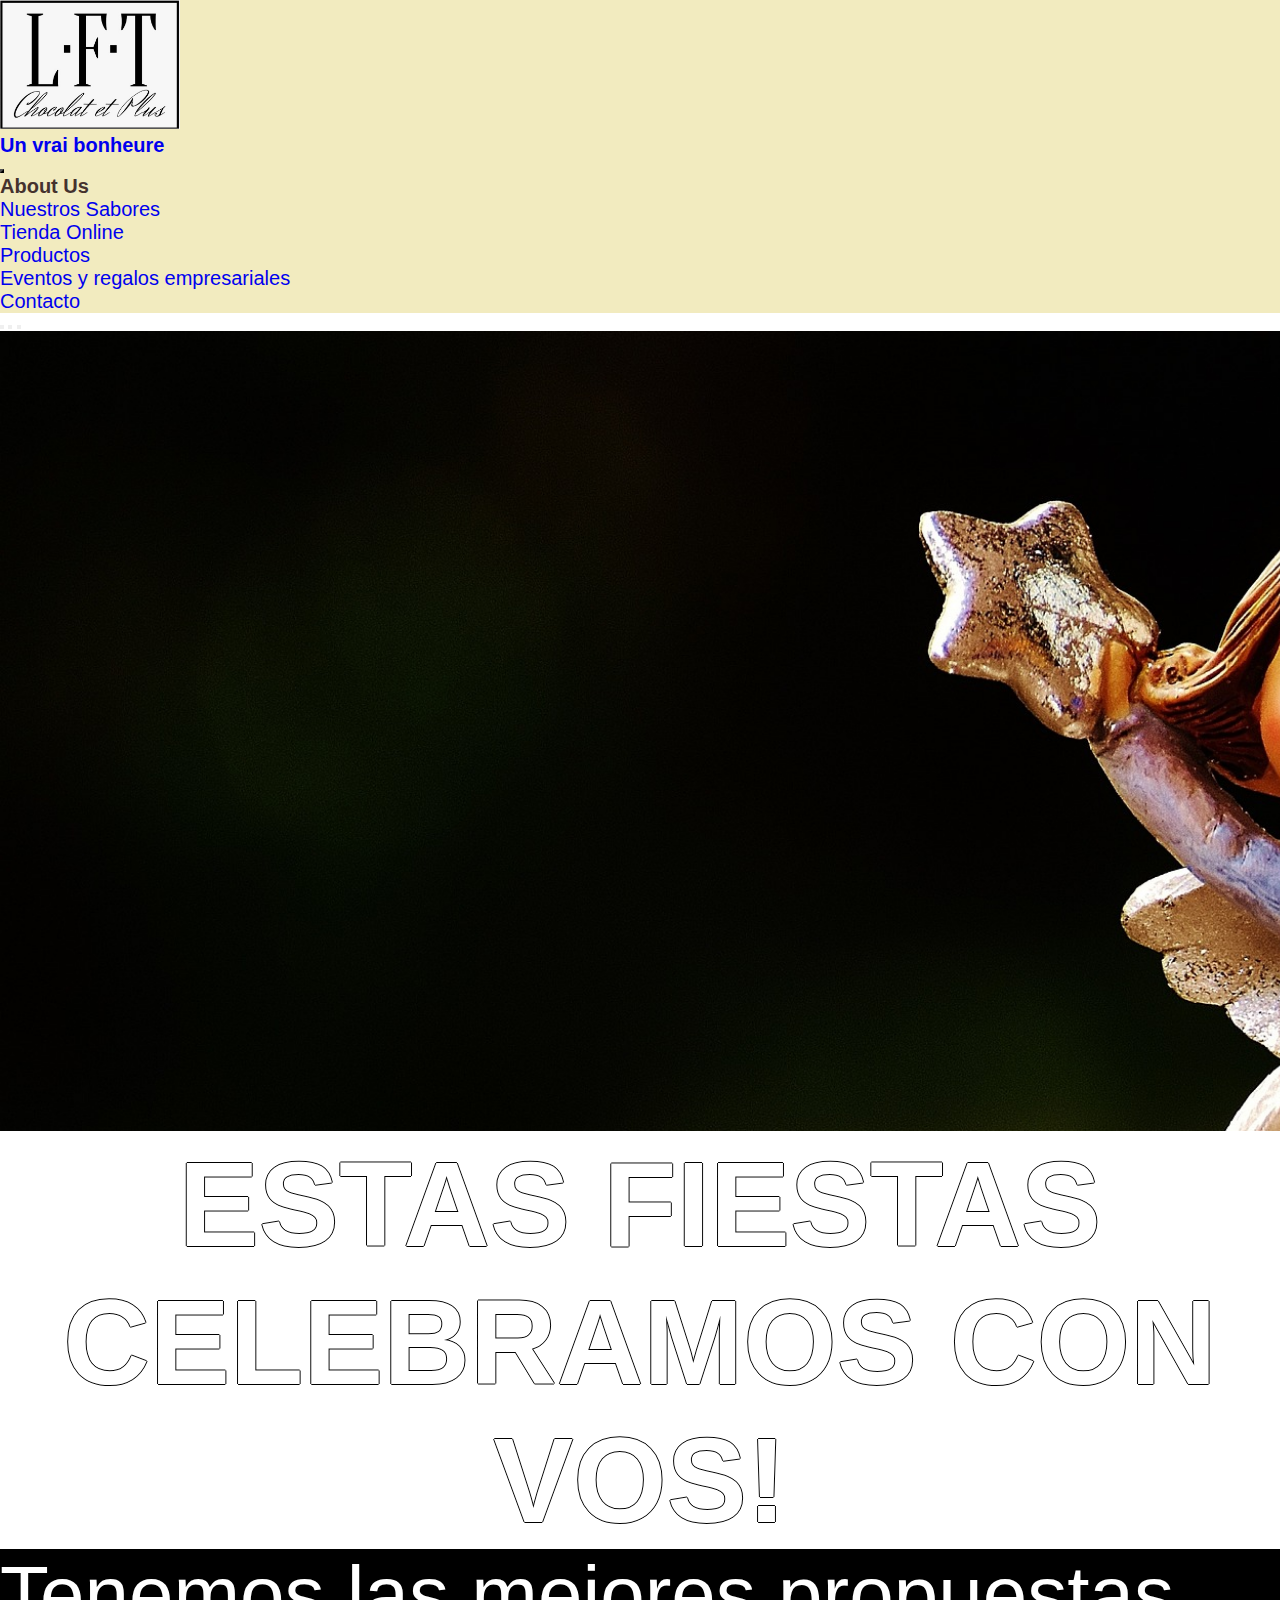
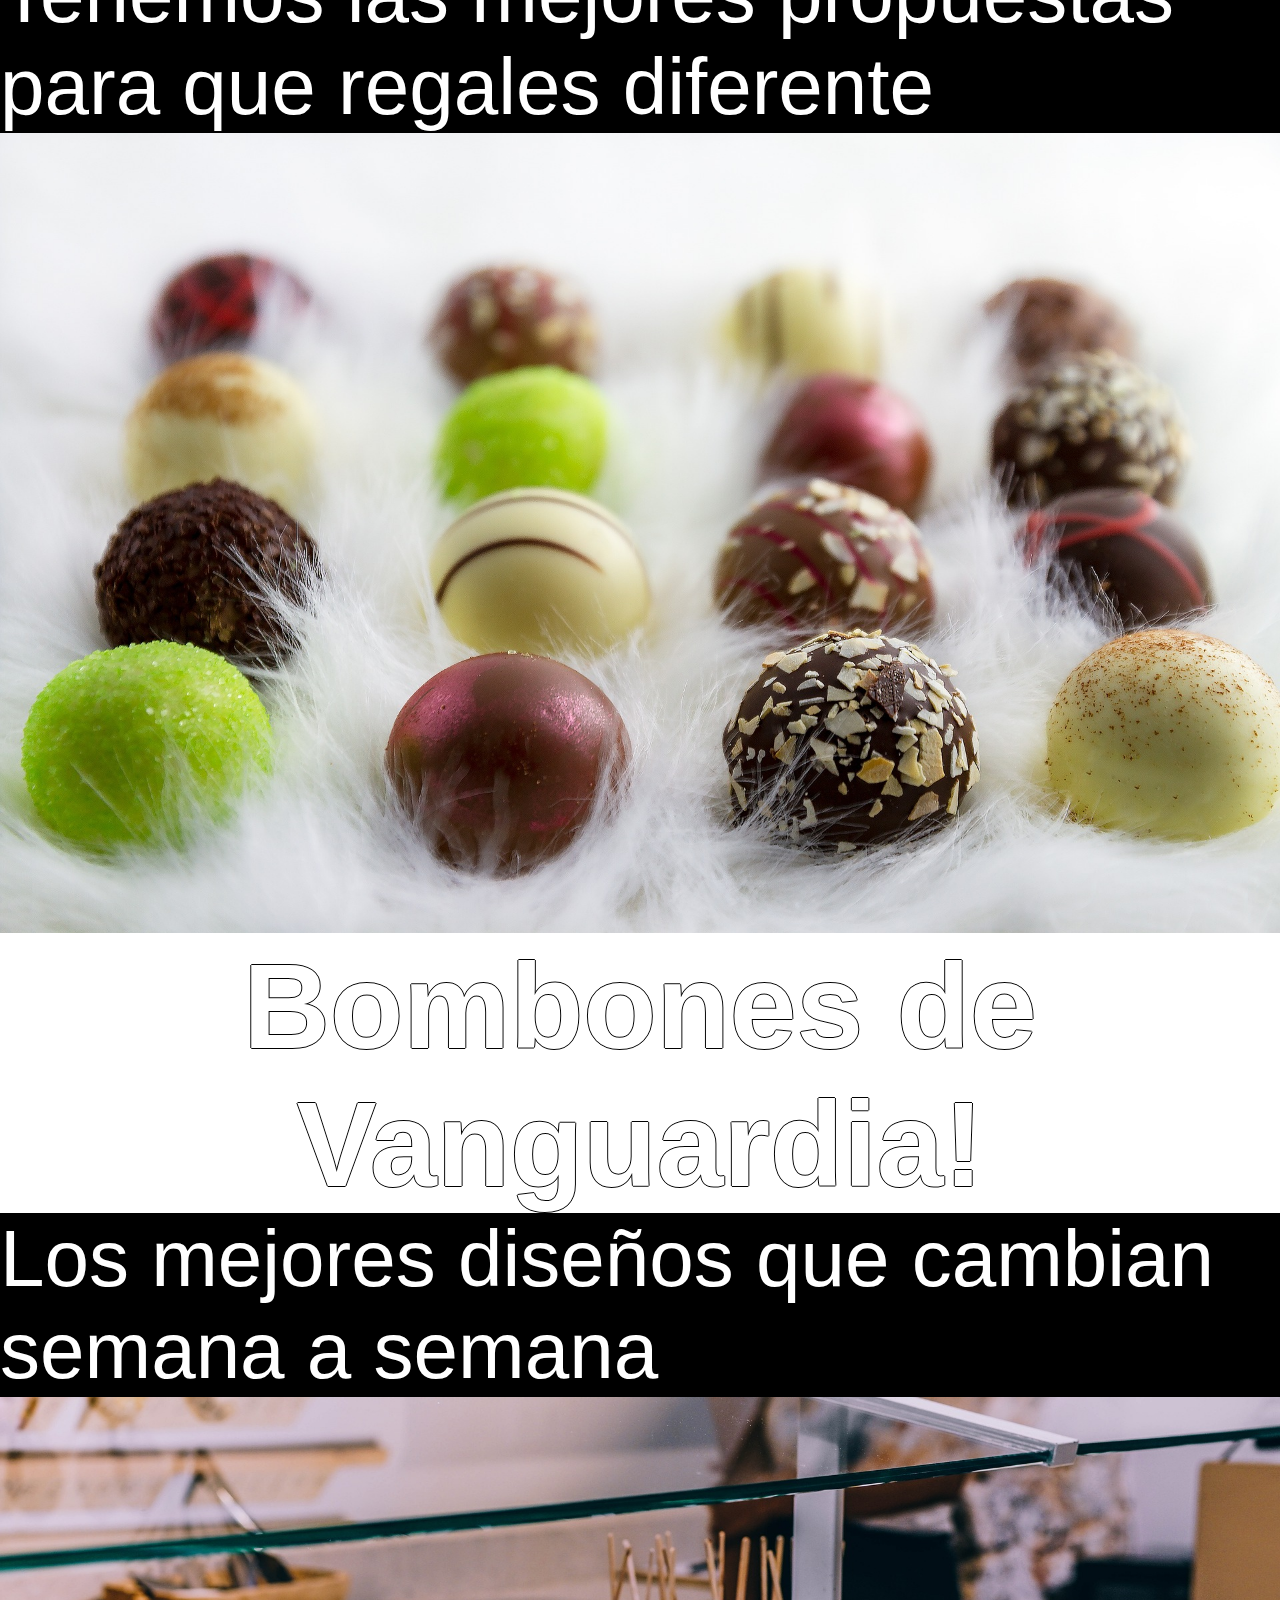
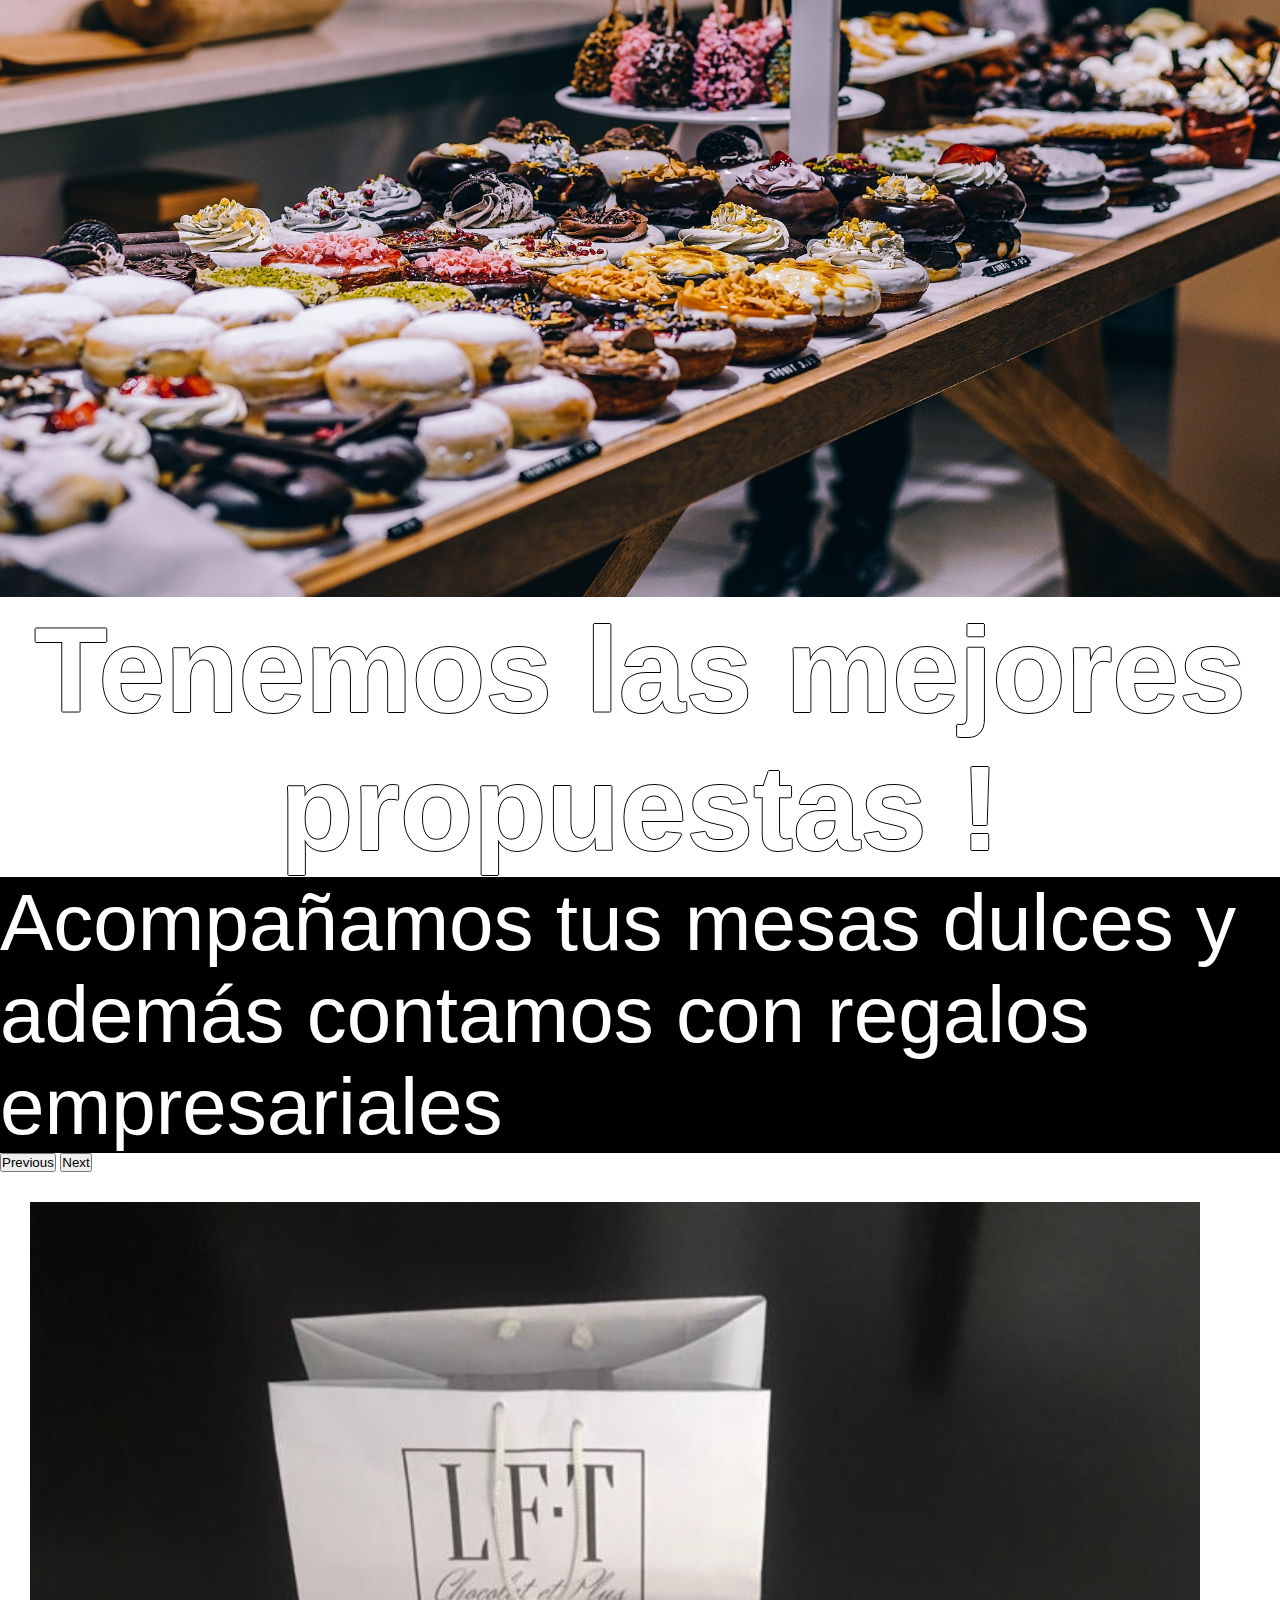
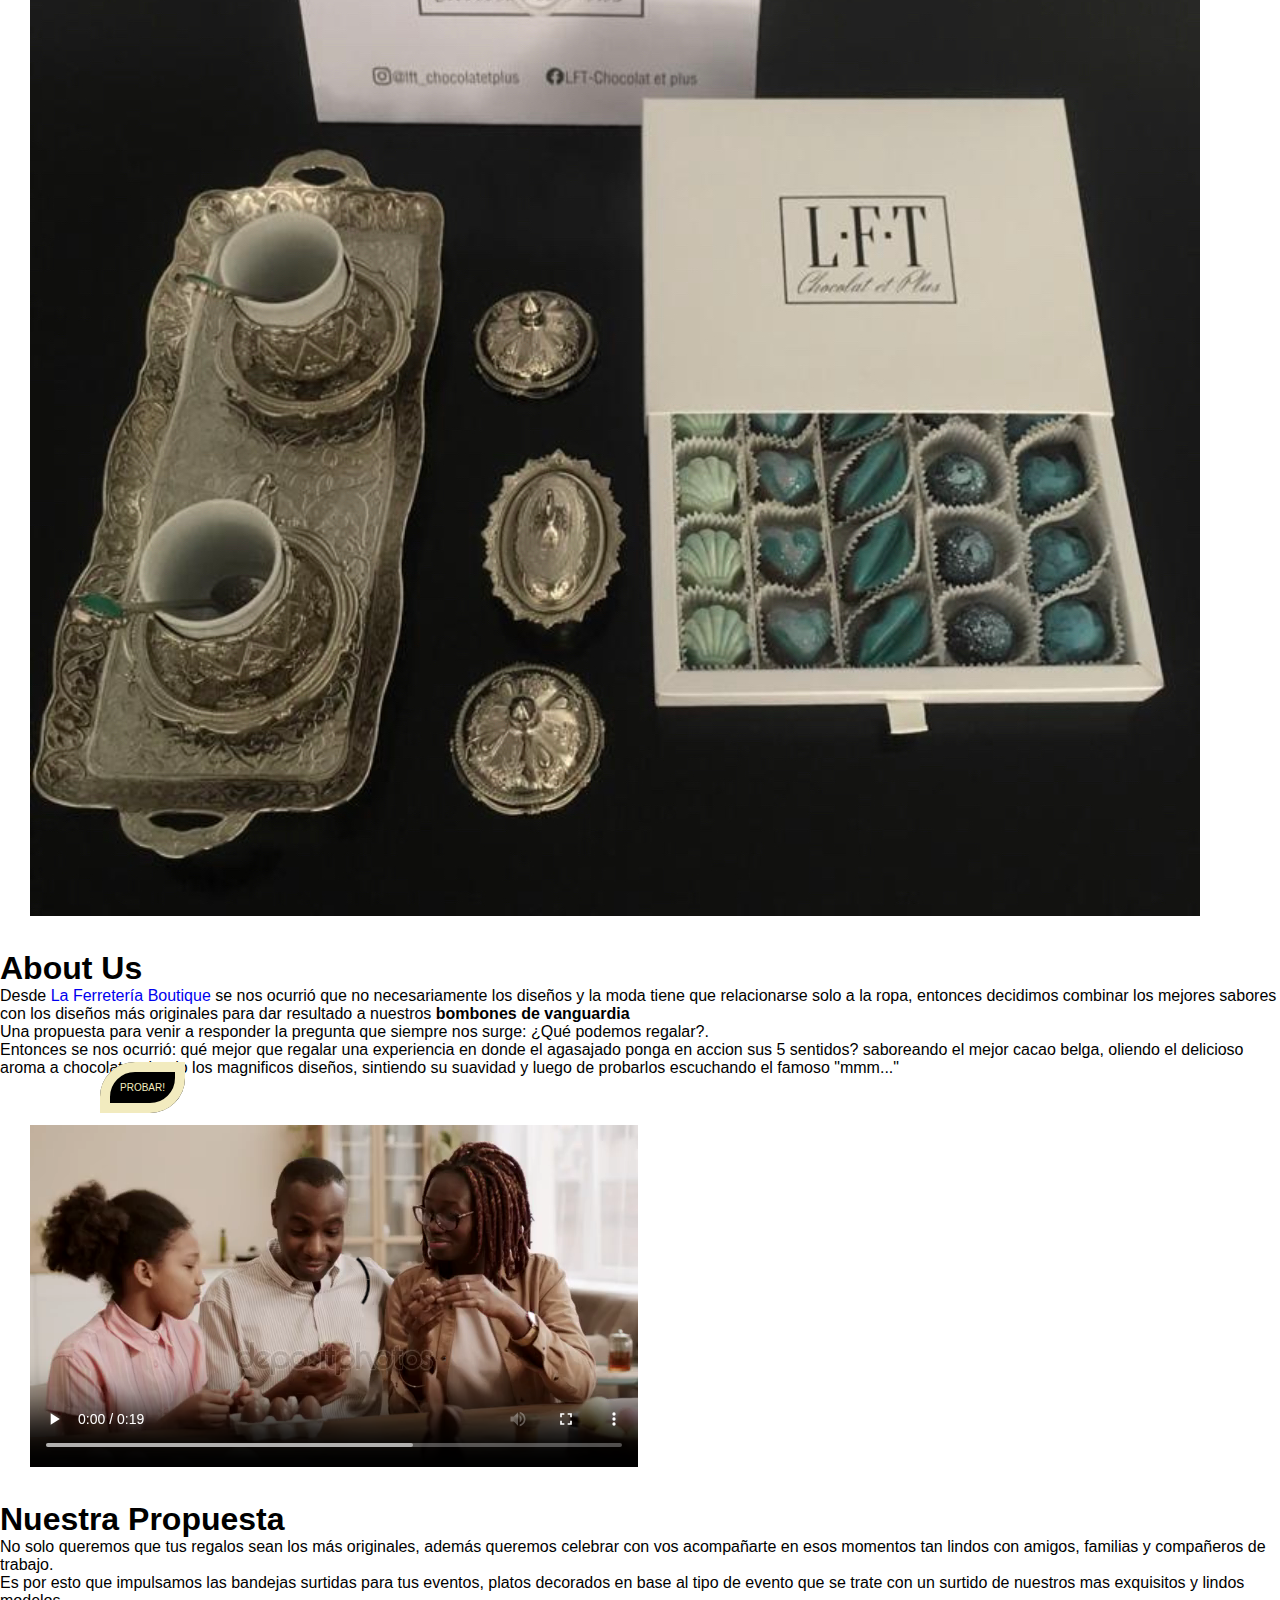
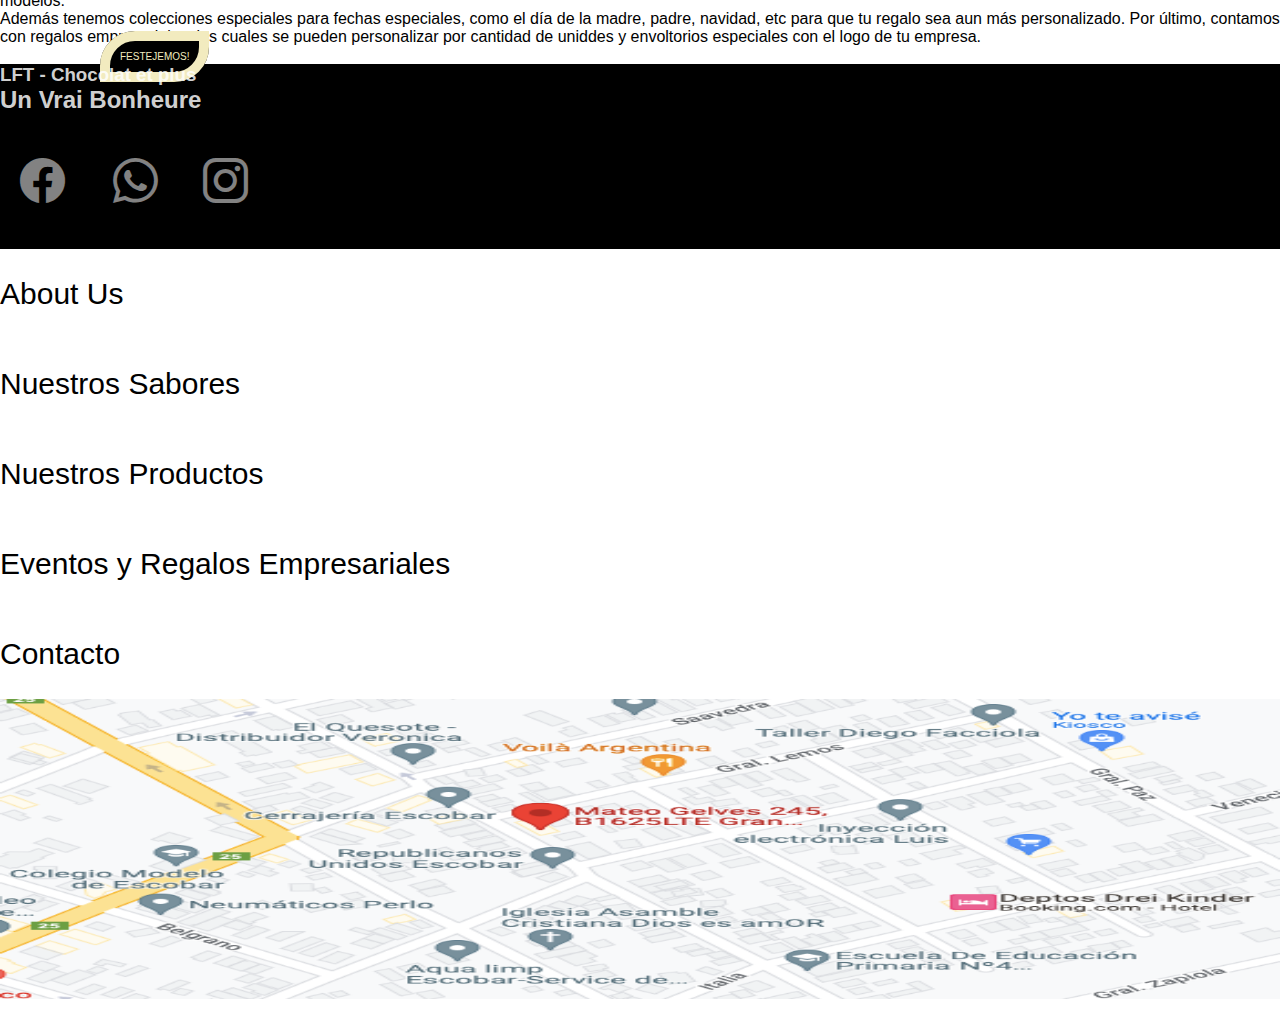
==== index.html @ 1ad9dd99 "Pagina Productos Responsive Terminada" ====
<!DOCTYPE html>
<html lang="en">

<head>
    <meta charset="UTF-8">
    <meta http-equiv="X-UA-Compatible" content="IE=edge">
    <meta name="viewport" content="width=device-width, initial-scale=1.0">
    <title>LFT - Chocolat et Plus</title>
    <!-- link a bootstrap y a css -->
    <link href="https://cdn.jsdelivr.net/npm/bootstrap@5.2.2/dist/css/bootstrap.min.css" rel="stylesheet"
        integrity="sha384-Zenh87qX5JnK2Jl0vWa8Ck2rdkQ2Bzep5IDxbcnCeuOxjzrPF/et3URy9Bv1WTRi" crossorigin="anonymous">
    <!-- link a iconos -->
    <link rel="stylesheet" href="https://cdn.jsdelivr.net/npm/bootstrap-icons@1.9.1/font/bootstrap-icons.css">
    <link rel="stylesheet" href="./css/style.css">


</head>
<!-- comienzo del cuerpo de la pagina index -->

<body>
    <!-- Encabezado con logo slogan y navegador -->
    <header class="navbar navbar-expand-xl border-bottom border-warning border-3 border-opacity-10  ">
        <div class="container">
            <div class="marca">
                <a class="navbar-brand" href="index.html">
                    <img src="./img/logo.jpg" alt="logo de marca" class="logo"> <br> Un vrai bonheure
                </a>
            </div>
            <nav class="barranav order-first">
                <button class="navbar-toggler" type="button" data-bs-toggle="collapse"
                    data-bs-target="#navbarNavDropdown" aria-controls="navbarNavDropdown" aria-expanded="false"
                    aria-label="Toggle navigation">
                    <span class="navbar-toggler-icon"></span>
                </button>
                <div class="collapse navbar-collapse justify-content-end " id="navbarNavDropdown">
                    <ul class="navbar-nav">
                        <li class="nav-item">
                            <a class="nav-link active item" aria-current="page" href="index.html">About Us</a>
                        </li>
                        <li class="nav-item">
                            <a class="nav-link item" href="./paginas/nuestros-sabores.html">Nuestros Sabores</a>
                        </li>
                        <li class="nav-item dropdown">
                            <a class="nav-link dropdown-toggle item" href="#" role="button" data-bs-toggle="dropdown"
                                aria-expanded="false">
                                Tienda Online
                            </a>
                            <ul class="dropdown-menu">
                                <li><a class="dropdown-item item" href="./paginas/productos.html">Productos</a></li>
                                <li><a class="dropdown-item item"
                                        href="./paginas/eventos-regalos-empresariales.html">Eventos
                                        y regalos empresariales </a></li>
                            </ul>
                        </li>
                        <li class="nav-item">
                            <a class="nav-link item" href="./paginas/contacto.html">Contacto</a>
                        </li>
                    </ul>
            </nav>
        </div>
    </header>
    <!-- Main de la página -->
    <!--Carousel  -->
    <main>
        <div class="bg-light">
        <div class="carousel">
            <div id="carouselindex" class="carousel carousel-dark slide" data-bs-ride="carousel">
                <div class="carousel-indicators">
                    <button type="button" data-bs-target="#carouselindex" data-bs-slide-to="0" class="active"
                        aria-current="true" aria-label="Slide 1"></button>
                    <button type="button" data-bs-target="#carouselindex" data-bs-slide-to="1"
                        aria-label="Slide 2"></button>
                    <button type="button" data-bs-target="#carouselindex" data-bs-slide-to="2"
                        aria-label="Slide 3"></button>

                </div>
                <div class="carousel-inner">
                    <div class="carousel-item active" data-bs-interval="10000">
                        <img src="./img/guardian-angel-gc53f9af76_1920.jpg" class="d-block "
                            alt="Imagen Bombones de Chocolate">
                        <div class="carousel-caption">
                            <h5>ESTAS FIESTAS CELEBRAMOS CON VOS!</h5>
                            <p>Tenemos las mejores propuestas para que regales diferente</p>
                        </div>
                    </div>
                    <div class="carousel-item" data-bs-interval="2000">
                        <img src="./img/chocolate-g1aab75d57_1920.jpg" class="d-block "
                            alt="Imagen de diseño de bombones">
                        <div class="carousel-caption ">
                            <h5>Bombones de Vanguardia!</h5>
                            <p>Los mejores diseños que cambian semana a semana</p>
                        </div>
                    </div>
                    <div class="carousel-item">
                        <img src="./img/mesa-ban.jpg" class="d-block " alt="barras de chocolate">
                        <div class="carousel-caption ">
                            <h5> Tenemos las mejores propuestas ! </h5>
                            <p> Acompañamos tus mesas dulces y además contamos con regalos empresariales</p>
                        </div>

                    </div>
                </div>
                <button class="carousel-control-prev" type="button" data-bs-target="#carouselindex"
                    data-bs-slide="prev">
                    <span class="carousel-control-prev-icon" aria-hidden="true"></span>
                    <span class="visually-hidden">Previous</span>
                </button>
                <button class="carousel-control-next" type="button" data-bs-target="#carouselindex"
                    data-bs-slide="next">
                    <span class="carousel-control-next-icon" aria-hidden="true"></span>
                    <span class="visually-hidden">Next</span>
                </button>
            </div>
        </div>
        <!-- About Us -->
        <section class="container">
            <div class="row">
                <div class="col-xl-6 order-xl-last">
                    <img src="./img/propuesta-1-.jpg"  class="img-fluid aboutusmedia" alt="Bombones" >
                </div>
                <div class="col-xl-6 d-xl-flex flex-xl-column justify-content-center">
                    <h1 class="display-1 text-center text-xl-start fw-bold">About Us </h1>
                    <p class=" align-content-center text-xl-start  ">Desde <a href="http://laferreteriaboutique.com.ar"
                        target="_blank"> La Ferretería Boutique</a> se
                    nos ocurrió que no necesariamente los diseños y la moda tiene que relacionarse solo a la ropa, entonces decidimos combinar los mejores sabores con los diseños más originales para dar resultado a  nuestros <b> bombones de vanguardia</b> <br>  Una propuesta para venir a responder la pregunta que siempre nos surge: ¿Qué  podemos regalar?. <br>
                    Entonces se nos ocurrió: qué mejor que regalar una experiencia en donde el agasajado ponga en accion sus 5 sentidos? saboreando el mejor cacao belga, oliendo el delicioso aroma a chocolate, viendo los magnificos diseños, sintiendo su suavidad y luego de probarlos escuchando el famoso "mmm..."</p>
                    <div class="d-flex justify-content-center justify-content-lg-start">
                    <a href="./paginas/productos.html" class=" btn">PROBAR!</a>
                </div>
                </div>
            </div>
        </section>
        <section class="container">
            <div class="row">
                <div class="col-xl-6">
                    <video src="./videos/video-evento.mp4" controls class=" w-100 h-100 aboutusmedia "></video>
                </div>
                <div class="col-xl-6 d-xl-flex flex-xl-column justify-content-center">
                    <h1 class="display-1 text-center text-xl-start fw-bold">Nuestra Propuesta </h1>
                    <p class=" align-content-center text-xl-start  ">No solo queremos que tus regalos sean los más originales, además queremos celebrar con vos acompañarte en esos momentos tan lindos con amigos, familias y compañeros de trabajo. <br> Es por esto que impulsamos las bandejas surtidas para tus eventos, platos decorados en base al tipo de evento que se trate con un surtido de nuestros mas exquisitos y lindos modelos. <br> Además tenemos colecciones especiales para fechas especiales, como el día de la madre, padre, navidad, etc para que tu regalo sea aun más personalizado. Por último, contamos con regalos empresariales, los cuales se pueden personalizar por cantidad de uniddes y envoltorios especiales con el logo de tu empresa.  </p>
                    <div class="d-flex justify-content-center justify-content-lg-start">
                    <a href="./paginas/eventos-regalos-empresariales.html" class=" btn">FESTEJEMOS!</a>
                </div>
                </div>
            </div>
        </section>

    </div>

    </main>
    <!-- Pie de la pagina index -->
    <footer>
        <div class="pie">
            <section class=" container ">
                <div class="row">
                    <div class="col-xl-6 d-xl-flex flex-column justify-content-center">
                        <h3 class=" text-center text-xl-start fw-bold fs-1 ">LFT - Chocolat et plus</h3>
                        <h2 class=" text-center text-xl-start fw-bold fs-2">Un Vrai Bonheure</h2>
                    </div>
                    <div class=" d-flex justify-content-center col-xl-6 justify-content-xl-end">
                        <a class="icon" href="https://www.facebook.com/laferre.boutique" target="_blank"> <i
                                class="bi bi-facebook"></i>
                        </a>
                        <a class="icon" href="https://wa.me/549121152" target="_blank"><i
                                class="bi bi-whatsapp "></i></a>
                        <a class="icon" href="https://www.instagram.com/lft_chocolatetplus/" target="_blank"><i
                                class="bi bi-instagram "></i></a>
                    </div>
                </div>
            </section>
        </div>
        <!-- Navegador del pie -->
        <div class="container">
            <div class="row">
                <div class=" col-xl-6">
                    <ul class=" navegadorpie text-center  text-xl-start  fw-bold fs-6">
                        <li><a href="./index.html"> About Us</a></li>
                        <li><a href="./paginas/nuestros-sabores.html">Nuestros Sabores</a></li>
                        <li><a href="./paginas/productos.html">Nuestros Productos</a></li>
                        <li><a href="./paginas/eventos-regalos-empresariales.html"> Eventos y Regalos Empresariales</a>
                        </li>
                        <li><a href="./paginas/contacto.html">Contacto</a></li>
                    </ul>
                </div>
                <!-- mapa del pie -->
                <div class="d-flex justify-content-center col-xl-6 justify-content-xl-end">
                    <a href="https://goo.gl/maps/ZJGGMTLi22PTHH928" target="_blank"> <img src="./img/mapa.png"
                            alt="mapa mostrando la ubicación" class="map"></a>
                </div>
            </div>
        </div>

        <!-- link a js  -->
        <script src="https://cdn.jsdelivr.net/npm/bootstrap@5.2.2/dist/js/bootstrap.bundle.min.js"
            integrity="sha384-OERcA2EqjJCMA+/3y+gxIOqMEjwtxJY7qPCqsdltbNJuaOe923+mo//f6V8Qbsw3"
            crossorigin="anonymous"></script>
</body>


</html>
---- css/style.css ----
* {
    margin: 0%;
    padding: 0%;
    list-style: none;
    text-decoration: none;
    font-family: Verdana, Geneva, Tahoma, sans-serif;
}

/* Estilo para la barra de navegacion */

.navbar {
    background-color: #F2EBBF;
}

.logo {
    width: 20vh;
}

.navbar-brand {
    font-size: 20px;
    font-family: Verdana, Geneva, Tahoma, sans-serif;
    font-weight: bold;


}

.item {
    font-size: 20px;
    font-family: Verdana, Geneva, Tahoma, sans-serif;
    transition: all 0.5s;
    text-align: justify;
}

.item:hover {
    font-size: 17px;
    font-weight: 800;
    color: #45322e;
}

.navbar-nav .nav-link.active {
    color: #45322e;
    font-weight: 800;
}

.navbar-toggler-icon {
    width: 7vh;
    background-image: url(https://cdn-icons-png.flaticon.com/512/3388/3388823.png);
    background-size: contain;
}

.navbar-toggler {
    border-color: black;
}



/* Estilos del footer */
.pie {
    background-color: black;
}


.bi {
    color: rgba(245, 245, 245, 0.531);
    font-size: 5vh;
    padding: 20px;
    transition: all 1s;
}

.bi:hover {
    color: white;
    font-size: 7vh;
}

footer h2 {
    color: rgba(255, 255, 255, 0.837);
}

footer h3 {
    color: rgba(255, 255, 255, 0.837);
}

footer a {
    text-decoration: none;
    color: black;
    font-size: 30px;
    font-weight: 100;
    line-height: 3;
    transition: all 1s;

}

footer a:hover {
    font-weight: 700;
    font-size: 40px;
    color: black;

}

.contacto {
    font-size: 10px;
}

.map {
    width: 100%;
    height: 300px;

}

/* Estilo de los botones */
.btn {
    font-family: Verdana, Geneva, Tahoma, sans-serif;
    font-size: 10px;
    text-align: center;
    width: 10rem;
    background: black;
    padding: 10px;
    margin: 0 100px 25px;
    overflow: hidden;
    border-radius: 35px 0 35px 0;
    -moz-border-radius: 35px 0px 35px 0px;
    -webkit-border-radius: 35px 0px 35px 0px;
    border: 10px solid #F2EBBF;
    color: #F2EBBF;

}

.btn:hover {
    background-color: burlywood;
    color: black;
    border: 10px solid #F2EBBF;
}


/* Estilo para el Carousel */
.carousel-item img {
    max-height: 600px;
    min-height: 600px;
    min-width: 100%;
}

@media (min-width:1200px) {
    .carousel-item img {
        max-height: 800px;
        min-height: 800px;
    }
}

.carousel-item h5 {

    text-align: center;
    font-family: Verdana, Geneva, Tahoma, sans-serif Black;
    font-weight: bold;
    font-size: 60px;
    color: #fff;
    text-shadow: -1px 0 #000, 0 1px #000, 1px 0 #000, 0 -1px #000;
}

.carousel-item p {
    font-family: Verdana, Geneva, Tahoma, sans-serif;
    font-size: 35px;
    color: white;
    background-color: black;
}

@media (min-width:1200px) {
    .carousel-item h5 {
        font-size: 120px;
    }

    .carousel-item p {
        font-size: 80px;

    }
}

.aboutusmedia {
    padding: 30px;
}

/* Estilos para los textos de las portadas */
.card1-title {
    text-align: left;
    font-family: Verdana, Geneva, Tahoma, sans-serif Black;
    font-weight: bold;
    font-size: 50px;
    color: #fff;
    text-shadow: -1px 0 #000, 0 1px #000, 1px 0 #000, 0 -1px #000;
}

.card1-text {
    text-align: left;
    font-family: Verdana, Geneva, Tahoma, sans-serif;
    font-weight: bold;
    font-size: 20px;
    color: #fff;
    text-shadow: -1px 0 #000, 0 1px #000, 1px 0 #000, 0 -1px #000;
}

@media (min-width:1200px) {
    .card1-title {
        font-size: 100px;
    }
}

@media (min-width:1200px) {
    .card1-text {
        font-size: 30px;
    }

}

/* Seteo de las portadas */
.card-img {
    max-height: 40vh;
}

.titulo-principal {

    font-family: Verdana, Geneva, Tahoma, sans-serif;
    font-size: 92px;
    padding: 80px 50px;
    text-align: center;
    text-transform: uppercase;
    text-rendering: optimizeLegibility;
    color: #131313;
    background-color: #e7e5e4;
    letter-spacing: .15em;
    text-shadow:
        1px -1px 0 #767676,
        -1px 2px 1px #737272,
        -2px 4px 1px #767474,
        -3px 6px 1px #787777,
        -4px 8px 1px #7b7a7a,
        -5px 10px 1px #7f7d7d,
        -6px 12px 1px #828181,
        -7px 14px 1px #868585,
        -8px 16px 1px #8b8a89,
        -9px 18px 1px #8f8e8d,
        -10px 20px 1px #949392,
        -11px 22px 1px #999897,
        -12px 24px 1px #9e9c9c,
        -13px 26px 1px #a3a1a1,
        -14px 28px 1px #a8a6a6,
        -15px 30px 1px #adabab,
        -16px 32px 1px #b2b1b0,
        -17px 34px 1px #b7b6b5,
        -18px 36px 1px #bcbbba,
        -19px 38px 1px #c1bfbf,
        -20px 40px 1px #c6c4c4,
        -21px 42px 1px #cbc9c8,
        -22px 44px 1px #cfcdcd,
        -23px 46px 1px #d4d2d1,
        -24px 48px 1px #d8d6d5,
        -25px 50px 1px #dbdad9,
        -26px 52px 1px #dfdddc,
        -27px 54px 1px #e2e0df,
        -28px 56px 1px #e4e3e2;

}

/* Seteo de las tarjetas de sabores */
.tarjeta__imagen {
    width: 27rem;
    height: 20rem;
    box-shadow: 10px 20px 10px;
    transition: all 1s;
}

.tarjeta__imagen:hover {
    height: 25rem;
    width: 30rem;
}

.tarjeta__texto {
    font-size: 30px;
    width: 27rem;
    text-align: justify;
    line-height: 1;
    font-style: italic;
    padding: 10px;

}

.tarjeta__titulo {
    font-size: 40px;
    text-align: center;
    width: 27rem;
    font-weight: 3000;
    padding-top: 30px;
    text-decoration: underline;
}

.tarjeta {
    border-radius: 20%;
    padding-top: 40px;
    padding-bottom: 30px;
    display: flex;
    flex-direction: column;
    align-items: center;

}

/* Estilo de las tarjetas Tienda Online */
.cardprod {
    box-shadow: 0px 4px 20px;
    min-width: 600px;
    max-width: 600px;
    border-radius: 15px;
    height: 650px;
    display: flex;
    flex-direction: column;
    justify-content: space-between;
    align-items: center;
    overflow: hidden;
    margin-top: 40px;
    margin-bottom: 40px;
}

.cardprod-img {
    width: 100%;
    height: 55%;

}

.slider {
    padding: 15px;
    display: flex;
    overflow-x: auto;
    gap: 20px
}

@media (min-width:1200px) {
    .slider {
        flex-wrap: wrap;
        justify-content: space-between;
    }

}
.cardprod-title{
    font-size: 50px;
    font-family: Verdana, Geneva, Tahoma, sans-serif;
    font-weight: 600;
    padding: 10px;
    text-align: center;

}
.cardprod-text{
    font-size: 30px;
    font-family: Verdana, Geneva, Tahoma, sans-serif;
    font-weight: 600;
    padding: 10px;
    text-align: center;

}
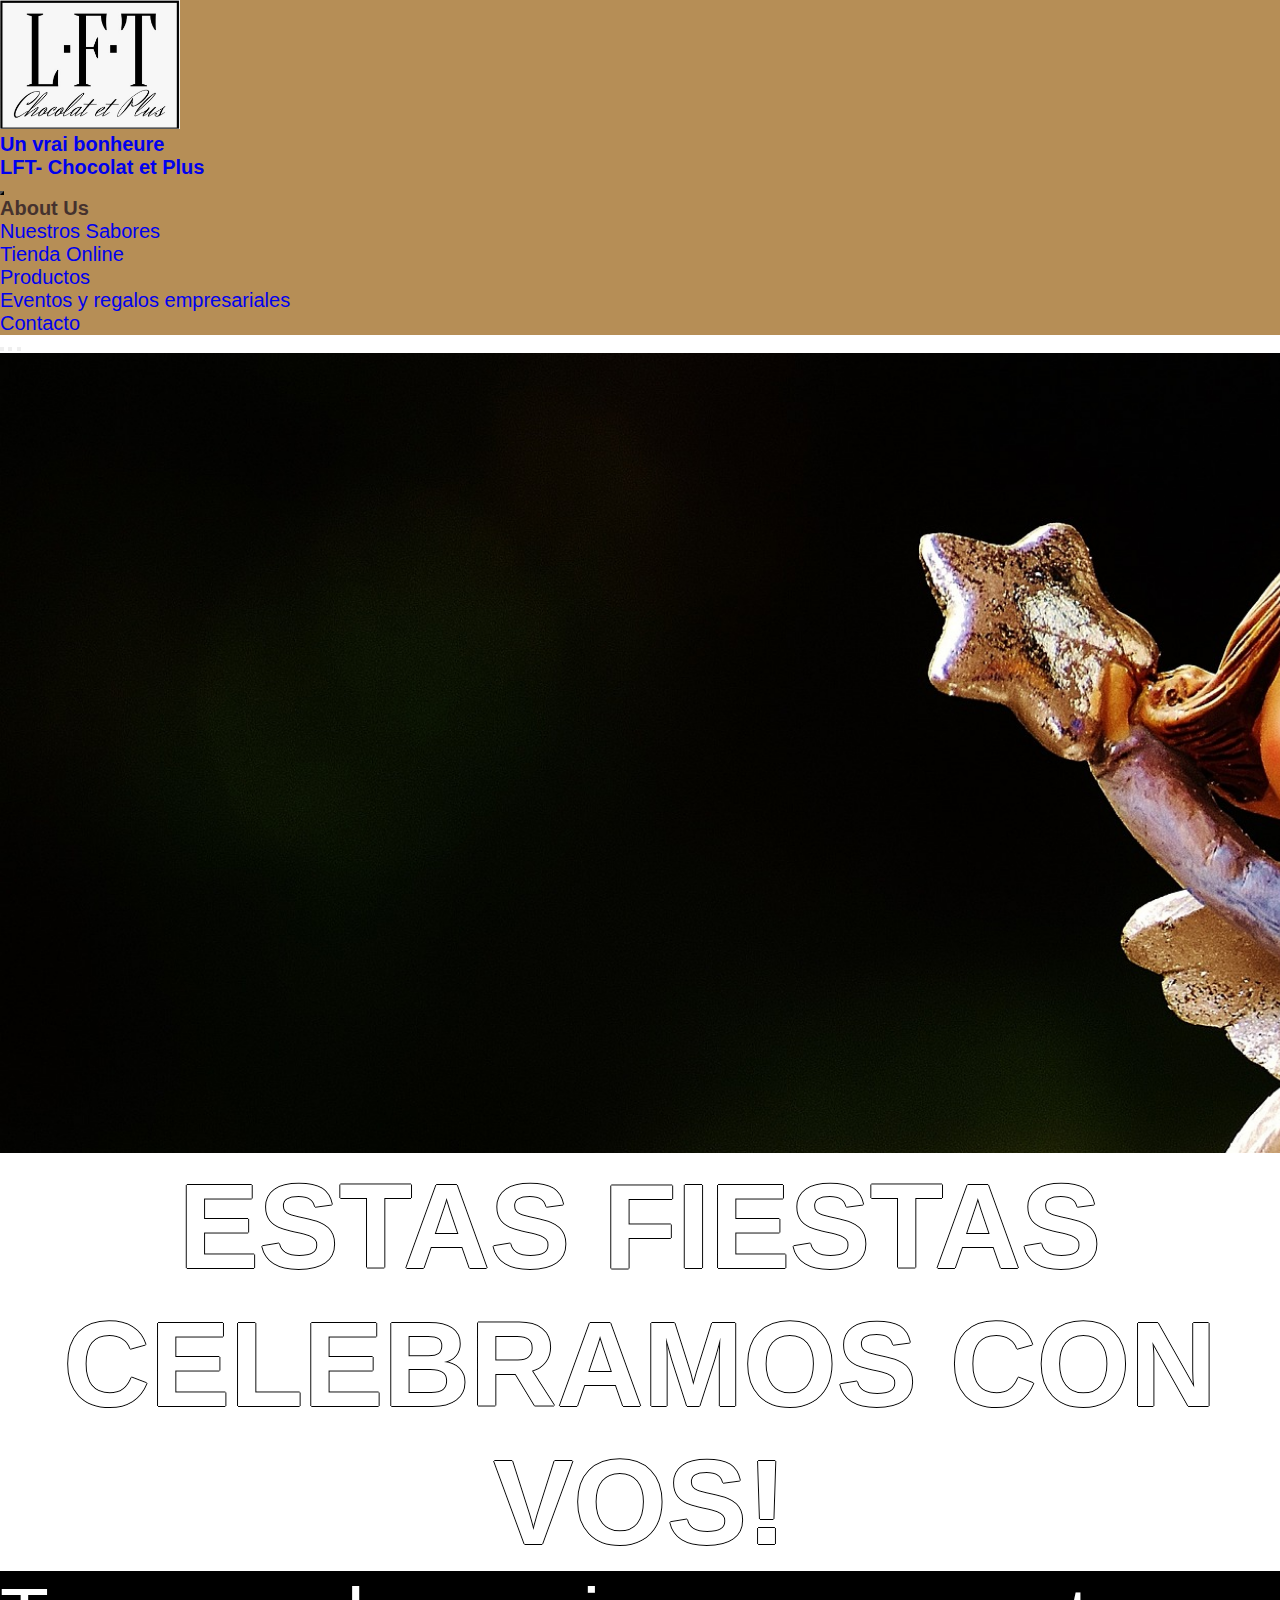
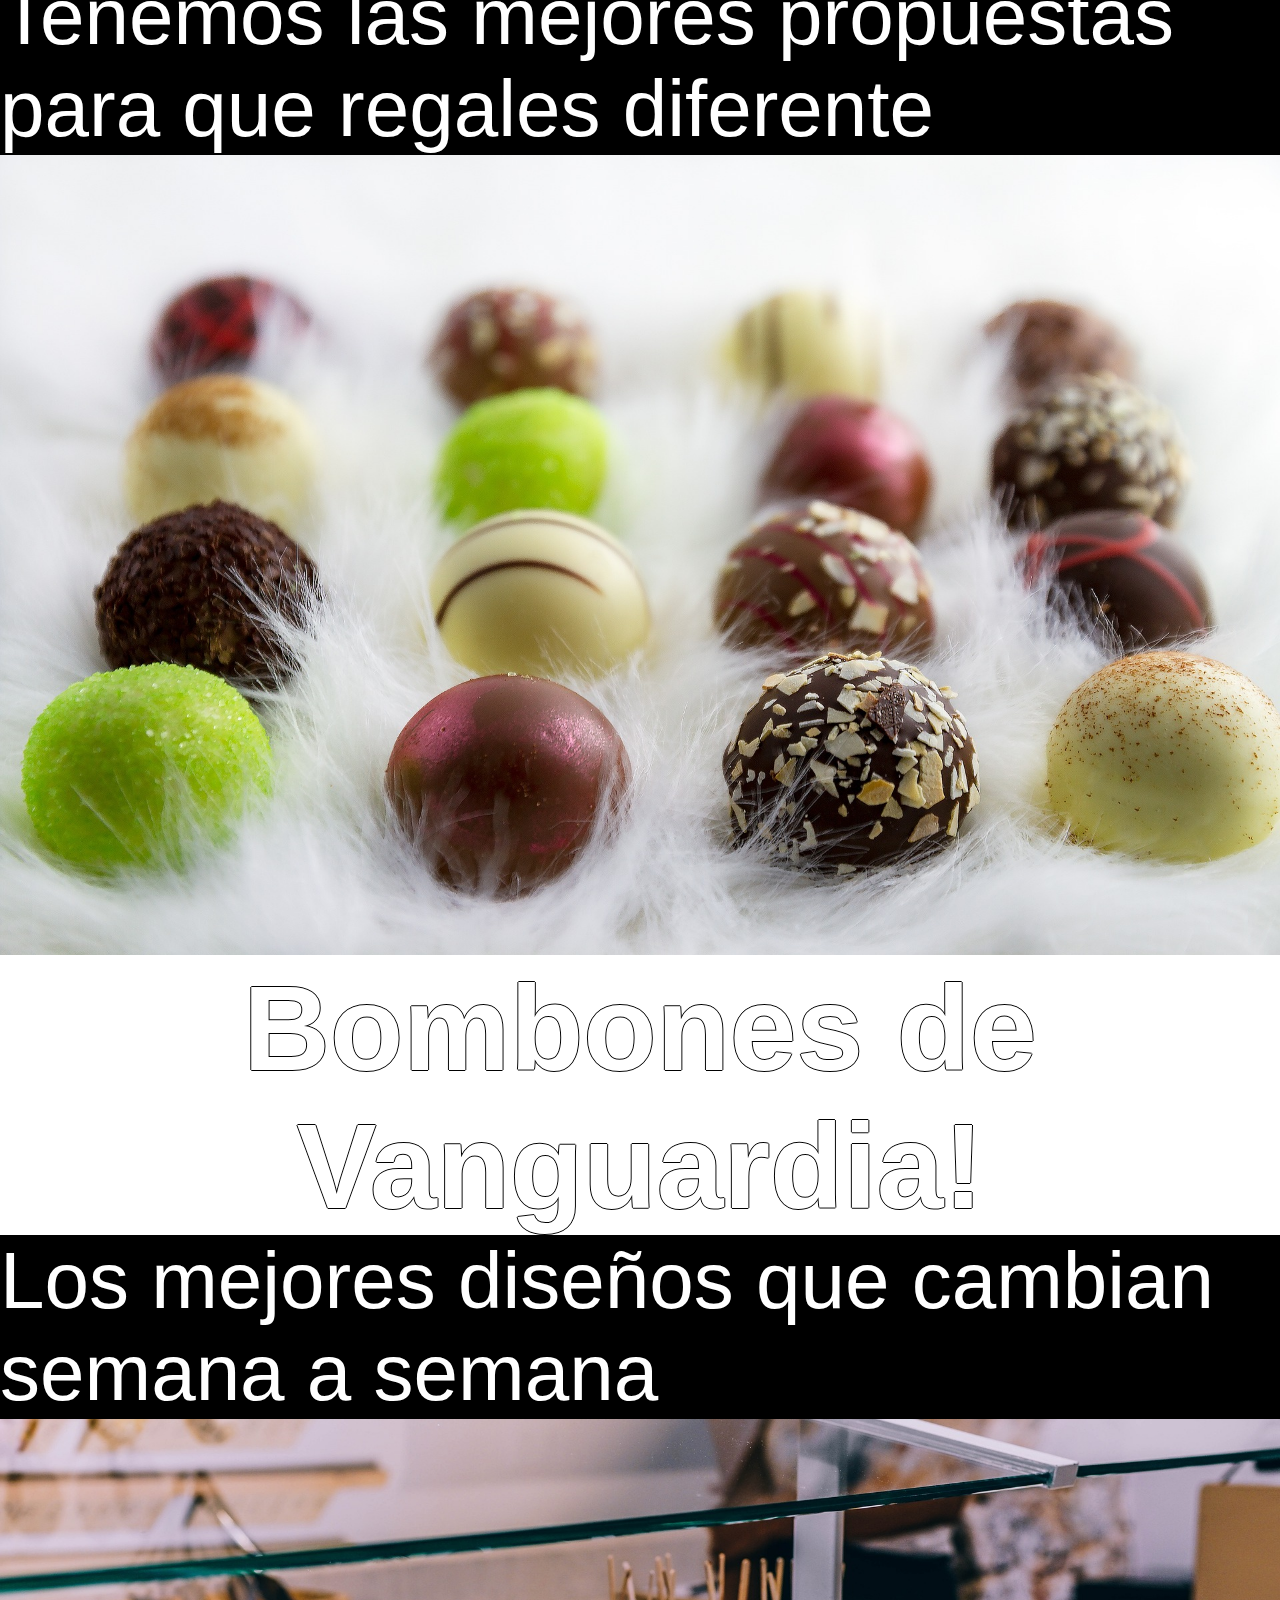
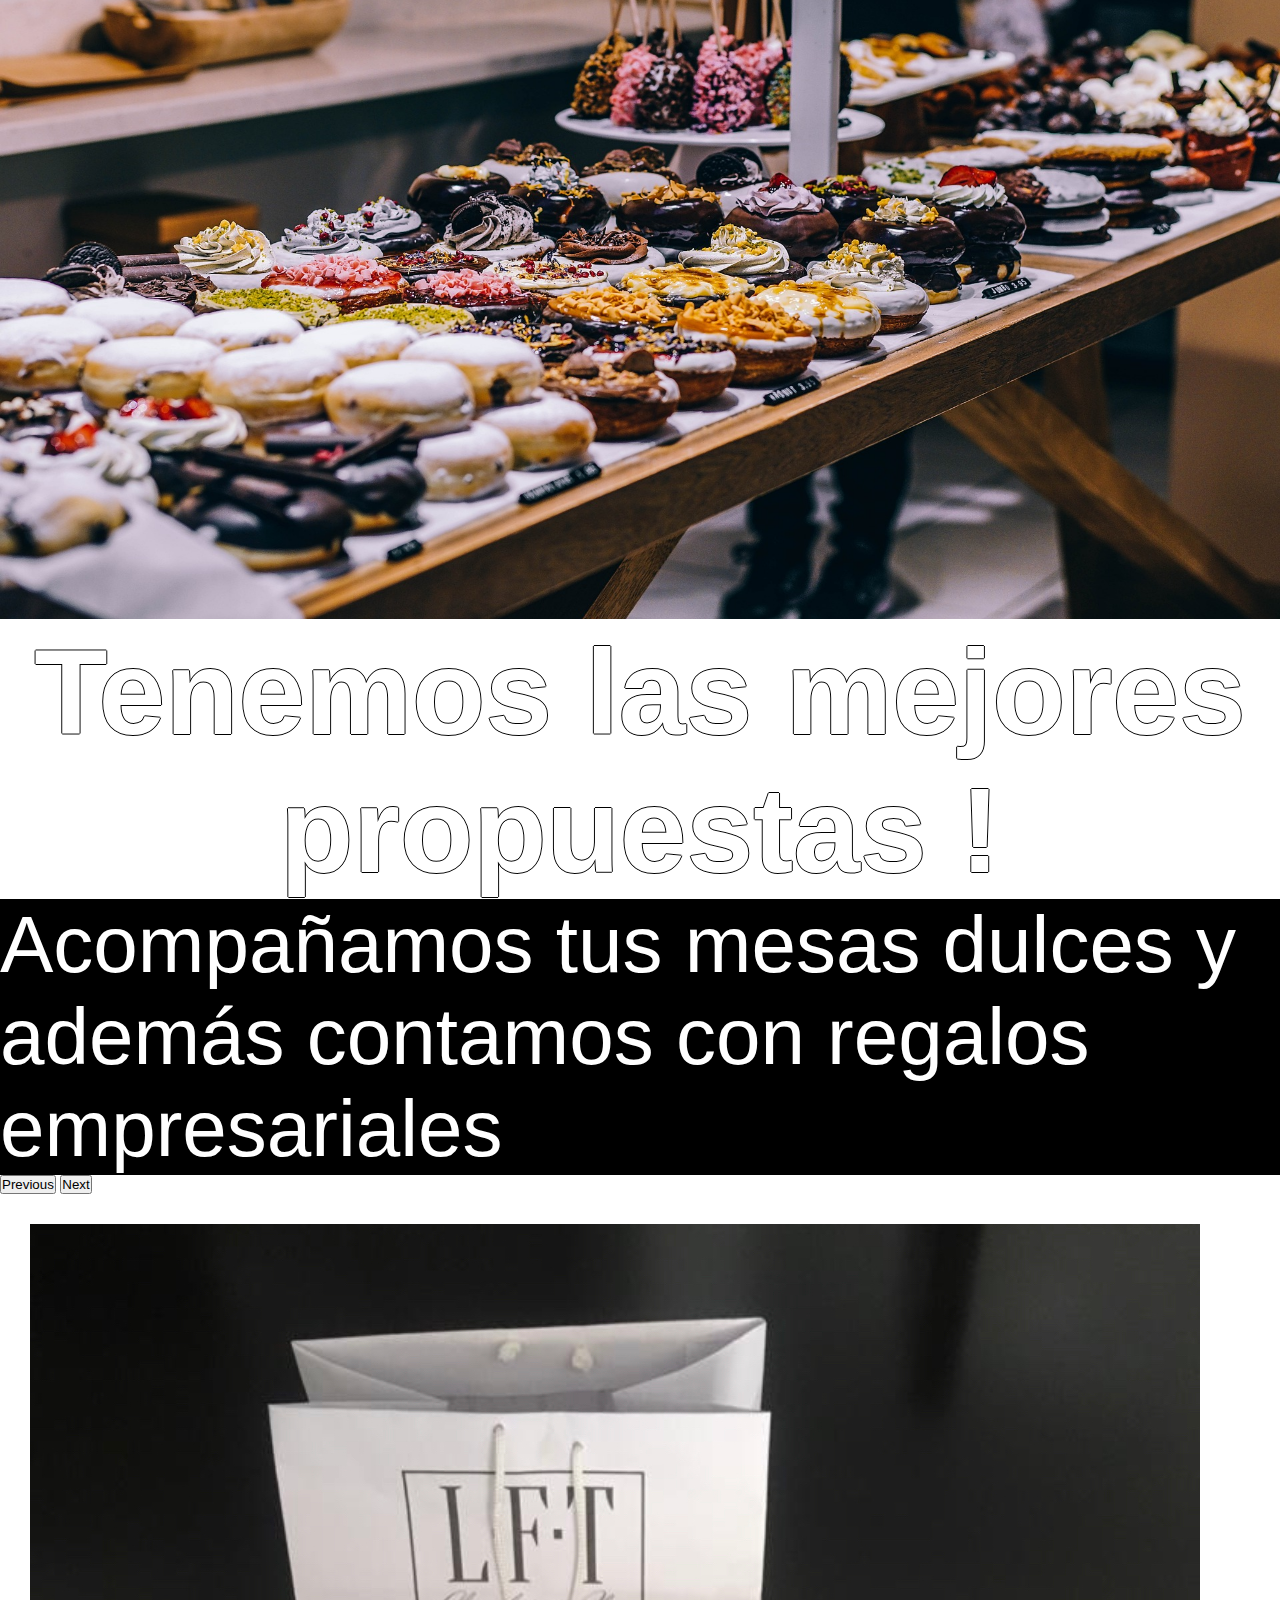
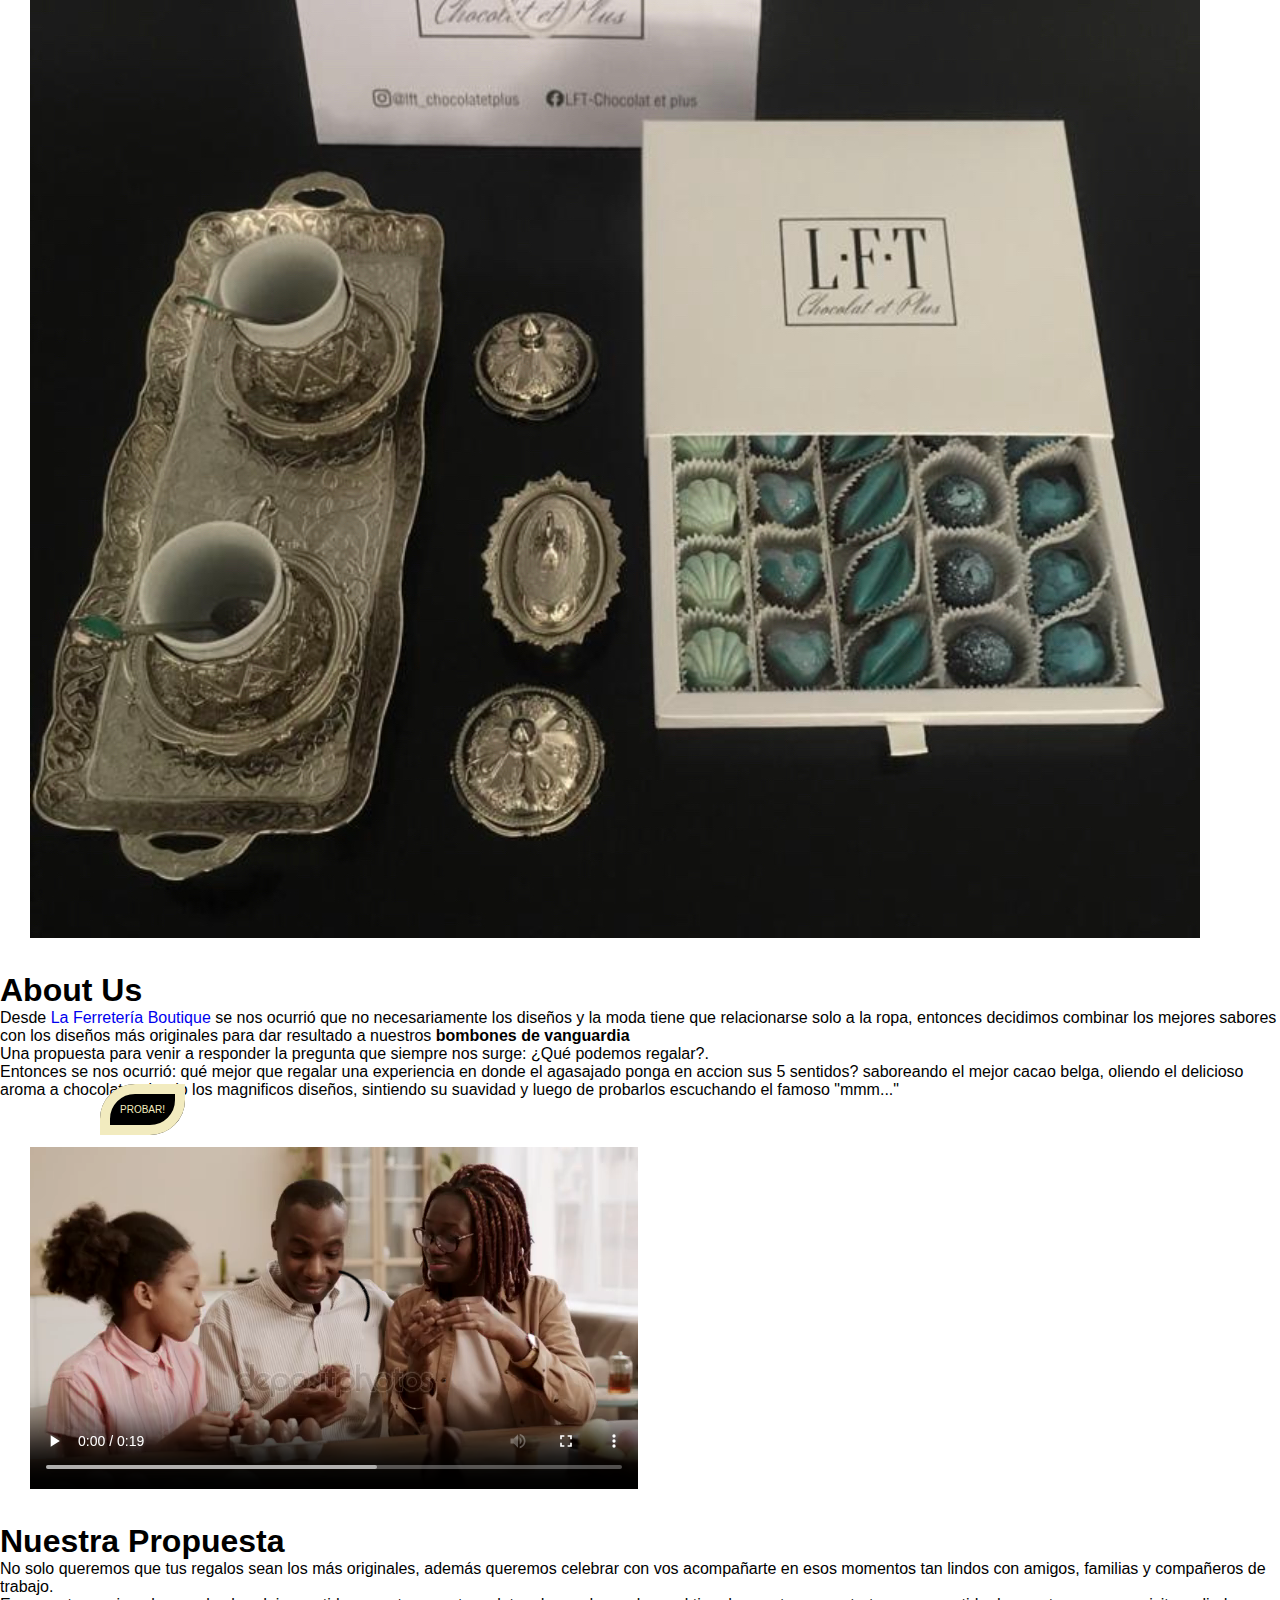
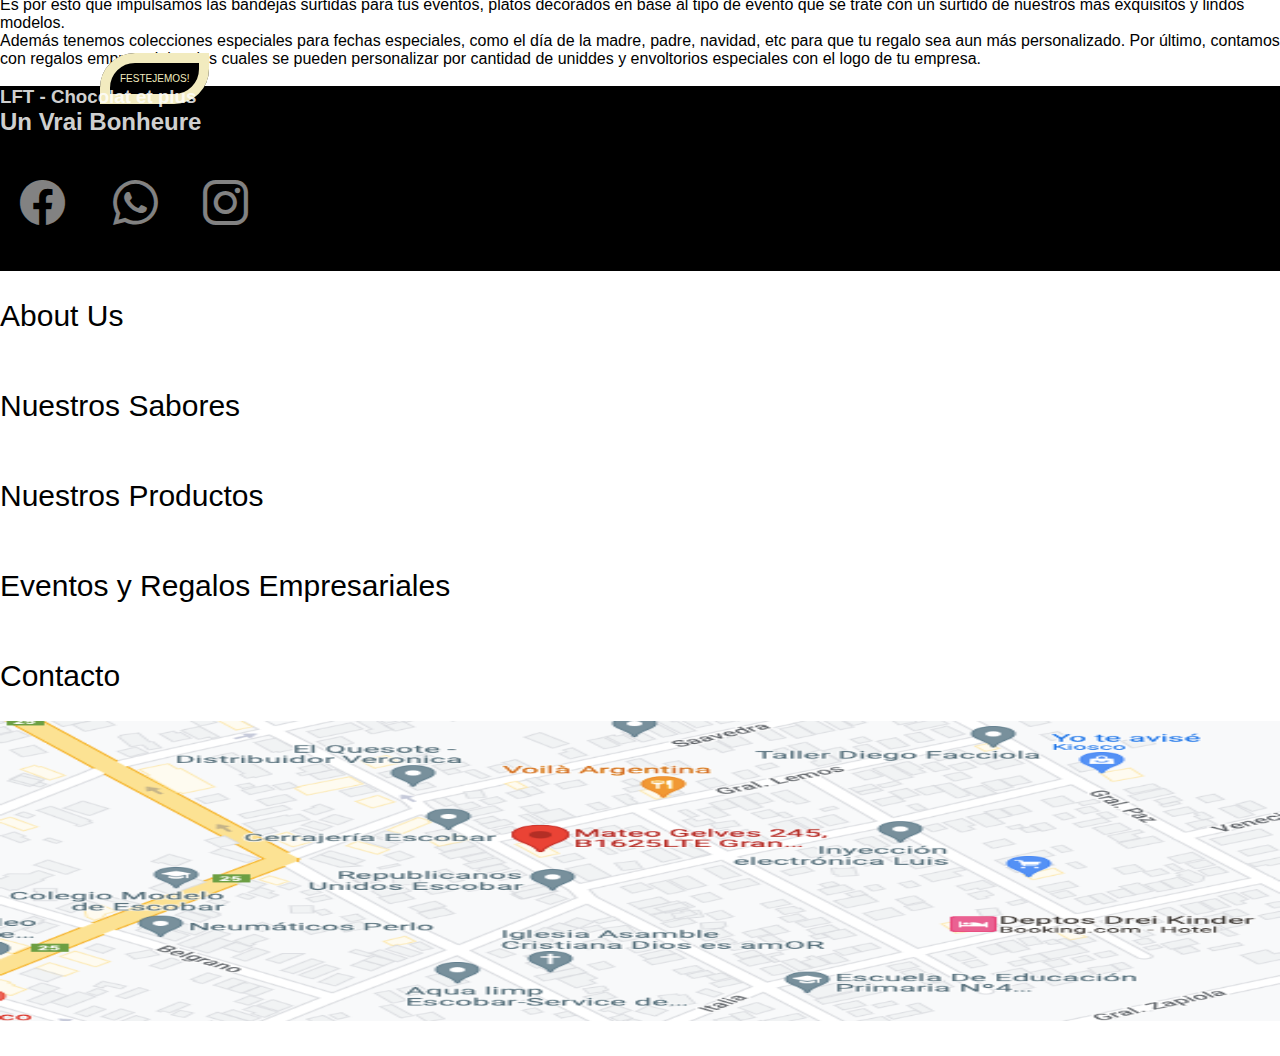
==== commit e00fd6a2: "Pagina Responsive Segunda Entrega Terminada" ====
--- a/index.html
+++ b/index.html
@@ -23,7 +23,7 @@
         <div class="container">
             <div class="marca">
                 <a class="navbar-brand" href="index.html">
-                    <img src="./img/logo.jpg" alt="logo de marca" class="logo"> <br> Un vrai bonheure
+                    <img src="./img/logo.jpg" alt="logo de marca" class="logo"> <br> <h1>Un vrai bonheure<br>LFT- Chocolat et Plus </h1>
                 </a>
             </div>
             <nav class="barranav order-first">
@@ -63,89 +63,103 @@
     <!--Carousel  -->
     <main>
         <div class="bg-light">
-        <div class="carousel">
-            <div id="carouselindex" class="carousel carousel-dark slide" data-bs-ride="carousel">
-                <div class="carousel-indicators">
-                    <button type="button" data-bs-target="#carouselindex" data-bs-slide-to="0" class="active"
-                        aria-current="true" aria-label="Slide 1"></button>
-                    <button type="button" data-bs-target="#carouselindex" data-bs-slide-to="1"
-                        aria-label="Slide 2"></button>
-                    <button type="button" data-bs-target="#carouselindex" data-bs-slide-to="2"
-                        aria-label="Slide 3"></button>
-
-                </div>
-                <div class="carousel-inner">
-                    <div class="carousel-item active" data-bs-interval="10000">
-                        <img src="./img/guardian-angel-gc53f9af76_1920.jpg" class="d-block "
-                            alt="Imagen Bombones de Chocolate">
-                        <div class="carousel-caption">
-                            <h5>ESTAS FIESTAS CELEBRAMOS CON VOS!</h5>
-                            <p>Tenemos las mejores propuestas para que regales diferente</p>
-                        </div>
-                    </div>
-                    <div class="carousel-item" data-bs-interval="2000">
-                        <img src="./img/chocolate-g1aab75d57_1920.jpg" class="d-block "
-                            alt="Imagen de diseño de bombones">
-                        <div class="carousel-caption ">
-                            <h5>Bombones de Vanguardia!</h5>
-                            <p>Los mejores diseños que cambian semana a semana</p>
-                        </div>
-                    </div>
-                    <div class="carousel-item">
-                        <img src="./img/mesa-ban.jpg" class="d-block " alt="barras de chocolate">
-                        <div class="carousel-caption ">
-                            <h5> Tenemos las mejores propuestas ! </h5>
-                            <p> Acompañamos tus mesas dulces y además contamos con regalos empresariales</p>
-                        </div>
-
-                    </div>
-                </div>
-                <button class="carousel-control-prev" type="button" data-bs-target="#carouselindex"
-                    data-bs-slide="prev">
-                    <span class="carousel-control-prev-icon" aria-hidden="true"></span>
-                    <span class="visually-hidden">Previous</span>
-                </button>
-                <button class="carousel-control-next" type="button" data-bs-target="#carouselindex"
-                    data-bs-slide="next">
-                    <span class="carousel-control-next-icon" aria-hidden="true"></span>
-                    <span class="visually-hidden">Next</span>
-                </button>
+            <div class="carousel">
+                <div id="carouselindex" class="carousel carousel-dark slide" data-bs-ride="carousel">
+                    <div class="carousel-indicators">
+                        <button type="button" data-bs-target="#carouselindex" data-bs-slide-to="0" class="active"
+                            aria-current="true" aria-label="Slide 1"></button>
+                        <button type="button" data-bs-target="#carouselindex" data-bs-slide-to="1"
+                            aria-label="Slide 2"></button>
+                        <button type="button" data-bs-target="#carouselindex" data-bs-slide-to="2"
+                            aria-label="Slide 3"></button>
+
+                    </div>
+                    <div class="carousel-inner">
+                        <div class="carousel-item active" data-bs-interval="10000">
+                            <img src="./img/guardian-angel-gc53f9af76_1920.jpg" class="d-block "
+                                alt="Imagen Bombones de Chocolate">
+                            <div class="carousel-caption">
+                                <h5>ESTAS FIESTAS CELEBRAMOS CON VOS!</h5>
+                                <p>Tenemos las mejores propuestas para que regales diferente</p>
+                            </div>
+                        </div>
+                        <div class="carousel-item" data-bs-interval="2000">
+                            <img src="./img/chocolate-g1aab75d57_1920.jpg" class="d-block "
+                                alt="Imagen de diseño de bombones">
+                            <div class="carousel-caption ">
+                                <h5>Bombones de Vanguardia!</h5>
+                                <p>Los mejores diseños que cambian semana a semana</p>
+                            </div>
+                        </div>
+                        <div class="carousel-item">
+                            <img src="./img/mesa-ban.jpg" class="d-block " alt="barras de chocolate">
+                            <div class="carousel-caption ">
+                                <h5> Tenemos las mejores propuestas ! </h5>
+                                <p> Acompañamos tus mesas dulces y además contamos con regalos empresariales</p>
+                            </div>
+
+                        </div>
+                    </div>
+                    <button class="carousel-control-prev" type="button" data-bs-target="#carouselindex"
+                        data-bs-slide="prev">
+                        <span class="carousel-control-prev-icon" aria-hidden="true"></span>
+                        <span class="visually-hidden">Previous</span>
+                    </button>
+                    <button class="carousel-control-next" type="button" data-bs-target="#carouselindex"
+                        data-bs-slide="next">
+                        <span class="carousel-control-next-icon" aria-hidden="true"></span>
+                        <span class="visually-hidden">Next</span>
+                    </button>
+                </div>
             </div>
-        </div>
-        <!-- About Us -->
-        <section class="container">
-            <div class="row">
-                <div class="col-xl-6 order-xl-last">
-                    <img src="./img/propuesta-1-.jpg"  class="img-fluid aboutusmedia" alt="Bombones" >
-                </div>
-                <div class="col-xl-6 d-xl-flex flex-xl-column justify-content-center">
-                    <h1 class="display-1 text-center text-xl-start fw-bold">About Us </h1>
-                    <p class=" align-content-center text-xl-start  ">Desde <a href="http://laferreteriaboutique.com.ar"
-                        target="_blank"> La Ferretería Boutique</a> se
-                    nos ocurrió que no necesariamente los diseños y la moda tiene que relacionarse solo a la ropa, entonces decidimos combinar los mejores sabores con los diseños más originales para dar resultado a  nuestros <b> bombones de vanguardia</b> <br>  Una propuesta para venir a responder la pregunta que siempre nos surge: ¿Qué  podemos regalar?. <br>
-                    Entonces se nos ocurrió: qué mejor que regalar una experiencia en donde el agasajado ponga en accion sus 5 sentidos? saboreando el mejor cacao belga, oliendo el delicioso aroma a chocolate, viendo los magnificos diseños, sintiendo su suavidad y luego de probarlos escuchando el famoso "mmm..."</p>
-                    <div class="d-flex justify-content-center justify-content-lg-start">
-                    <a href="./paginas/productos.html" class=" btn">PROBAR!</a>
-                </div>
-                </div>
-            </div>
-        </section>
-        <section class="container">
-            <div class="row">
-                <div class="col-xl-6">
-                    <video src="./videos/video-evento.mp4" controls class=" w-100 h-100 aboutusmedia "></video>
-                </div>
-                <div class="col-xl-6 d-xl-flex flex-xl-column justify-content-center">
-                    <h1 class="display-1 text-center text-xl-start fw-bold">Nuestra Propuesta </h1>
-                    <p class=" align-content-center text-xl-start  ">No solo queremos que tus regalos sean los más originales, además queremos celebrar con vos acompañarte en esos momentos tan lindos con amigos, familias y compañeros de trabajo. <br> Es por esto que impulsamos las bandejas surtidas para tus eventos, platos decorados en base al tipo de evento que se trate con un surtido de nuestros mas exquisitos y lindos modelos. <br> Además tenemos colecciones especiales para fechas especiales, como el día de la madre, padre, navidad, etc para que tu regalo sea aun más personalizado. Por último, contamos con regalos empresariales, los cuales se pueden personalizar por cantidad de uniddes y envoltorios especiales con el logo de tu empresa.  </p>
-                    <div class="d-flex justify-content-center justify-content-lg-start">
-                    <a href="./paginas/eventos-regalos-empresariales.html" class=" btn">FESTEJEMOS!</a>
-                </div>
-                </div>
-            </div>
-        </section>
-
-    </div>
+            <!-- About Us -->
+            <section class="container">
+                <div class="row">
+                    <div class="col-xl-6 order-xl-last">
+                        <img src="./img/propuesta-1-.jpg" class="img-fluid aboutusmedia" alt="Bombones">
+                    </div>
+                    <div class="col-xl-6 d-xl-flex flex-xl-column justify-content-center">
+                        <h1 class="display-1 text-center text-xl-start fw-bold">About Us </h1>
+                        <p class=" align-content-center text-xl-start  ">Desde <a
+                                href="http://laferreteriaboutique.com.ar" target="_blank"> La Ferretería Boutique</a> se
+                            nos ocurrió que no necesariamente los diseños y la moda tiene que relacionarse solo a la
+                            ropa, entonces decidimos combinar los mejores sabores con los diseños más originales para
+                            dar resultado a nuestros <b> bombones de vanguardia</b> <br> Una propuesta para venir a
+                            responder la pregunta que siempre nos surge: ¿Qué podemos regalar?. <br>
+                            Entonces se nos ocurrió: qué mejor que regalar una experiencia en donde el agasajado ponga
+                            en accion sus 5 sentidos? saboreando el mejor cacao belga, oliendo el delicioso aroma a
+                            chocolate, viendo los magnificos diseños, sintiendo su suavidad y luego de probarlos
+                            escuchando el famoso "mmm..."</p>
+                        <div class="d-flex justify-content-center justify-content-lg-start">
+                            <a href="./paginas/productos.html" class=" btn">PROBAR!</a>
+                        </div>
+                    </div>
+                </div>
+            </section>
+            <section class="container">
+                <div class="row">
+                    <div class="col-xl-6">
+                        <video src="./videos/video-evento.mp4" controls class=" w-100 h-100 aboutusmedia "></video>
+                    </div>
+                    <div class="col-xl-6 d-xl-flex flex-xl-column justify-content-center">
+                        <h1 class="display-1 text-center text-xl-start fw-bold">Nuestra Propuesta </h1>
+                        <p class=" align-content-center text-xl-start  ">No solo queremos que tus regalos sean los más
+                            originales, además queremos celebrar con vos acompañarte en esos momentos tan lindos con
+                            amigos, familias y compañeros de trabajo. <br> Es por esto que impulsamos las bandejas
+                            surtidas para tus eventos, platos decorados en base al tipo de evento que se trate con un
+                            surtido de nuestros mas exquisitos y lindos modelos. <br> Además tenemos colecciones
+                            especiales para fechas especiales, como el día de la madre, padre, navidad, etc para que tu
+                            regalo sea aun más personalizado. Por último, contamos con regalos empresariales, los cuales
+                            se pueden personalizar por cantidad de uniddes y envoltorios especiales con el logo de tu
+                            empresa. </p>
+                        <div class="d-flex justify-content-center justify-content-lg-start">
+                            <a href="./paginas/eventos-regalos-empresariales.html" class=" btn">FESTEJEMOS!</a>
+                        </div>
+                    </div>
+                </div>
+            </section>
+
+        </div>
 
     </main>
     <!-- Pie de la pagina index -->
--- a/css/style.css
+++ b/css/style.css
@@ -9,14 +9,15 @@
 /* Estilo para la barra de navegacion */
 
 .navbar {
-    background-color: #F2EBBF;
+    background-color: #b68e56;
 }
 
 .logo {
     width: 20vh;
 }
 
-.navbar-brand {
+
+.navbar-brand h1{
     font-size: 20px;
     font-family: Verdana, Geneva, Tahoma, sans-serif;
     font-weight: bold;
@@ -27,12 +28,12 @@
 .item {
     font-size: 20px;
     font-family: Verdana, Geneva, Tahoma, sans-serif;
-    transition: all 0.5s;
+    transition: all 1s;
     text-align: justify;
 }
 
 .item:hover {
-    font-size: 17px;
+    font-size: 27px;
     font-weight: 800;
     color: #45322e;
 }
@@ -322,7 +323,23 @@
     height: 55%;
 
 }
-
+.cardprod-title{
+    font-size: 50px;
+    font-family: Verdana, Geneva, Tahoma, sans-serif;
+    font-weight: 600;
+    padding: 10px;
+    text-align: center;
+
+}
+.cardprod-text{
+    font-size: 30px;
+    font-family: Verdana, Geneva, Tahoma, sans-serif;
+    font-weight: 600;
+    padding: 10px;
+    text-align: center;
+
+}
+/* Slider para pantallas mas pequeñas */
 .slider {
     padding: 15px;
     display: flex;
@@ -337,19 +354,46 @@
     }
 
 }
-.cardprod-title{
-    font-size: 50px;
-    font-family: Verdana, Geneva, Tahoma, sans-serif;
+/* Seteo para el main de la pagina Evento */
+
+
+
+/* Seteo para formularios */
+form {
+    font-size: 30px;
+    font-family: Verdana, Geneva, Tahoma, sans-serif;
+    text-align: center;
+    padding-top: 20px;
+    padding-left: 10%;
+    line-height: 3;
+}
+form {
+    border: black 5px solid;
+    width: 100%;
+    padding: 30px;
+    margin: auto;
+    font-size: 30px;
+    background-color: white;
+    margin: 20px 20px;
+}
+
+.TextoEvento{
+    text-align: justify;
+    font-size: 30px;
+    font-weight: 300;
+    font-family: Verdana, Geneva, Tahoma, sans-serif;
+    color: black;
+    padding: 30px;
+}
+.VideoEvento{
+    width: 100%;
+    height: 40vh;
+}
+form h3{
+    font-size: 60px;
+    color: black;
     font-weight: 600;
-    padding: 10px;
-    text-align: center;
-
-}
-.cardprod-text{
-    font-size: 30px;
-    font-family: Verdana, Geneva, Tahoma, sans-serif;
-    font-weight: 600;
-    padding: 10px;
-    text-align: center;
-
+}
+ .formcontacto{
+    margin-top: 40px;
 }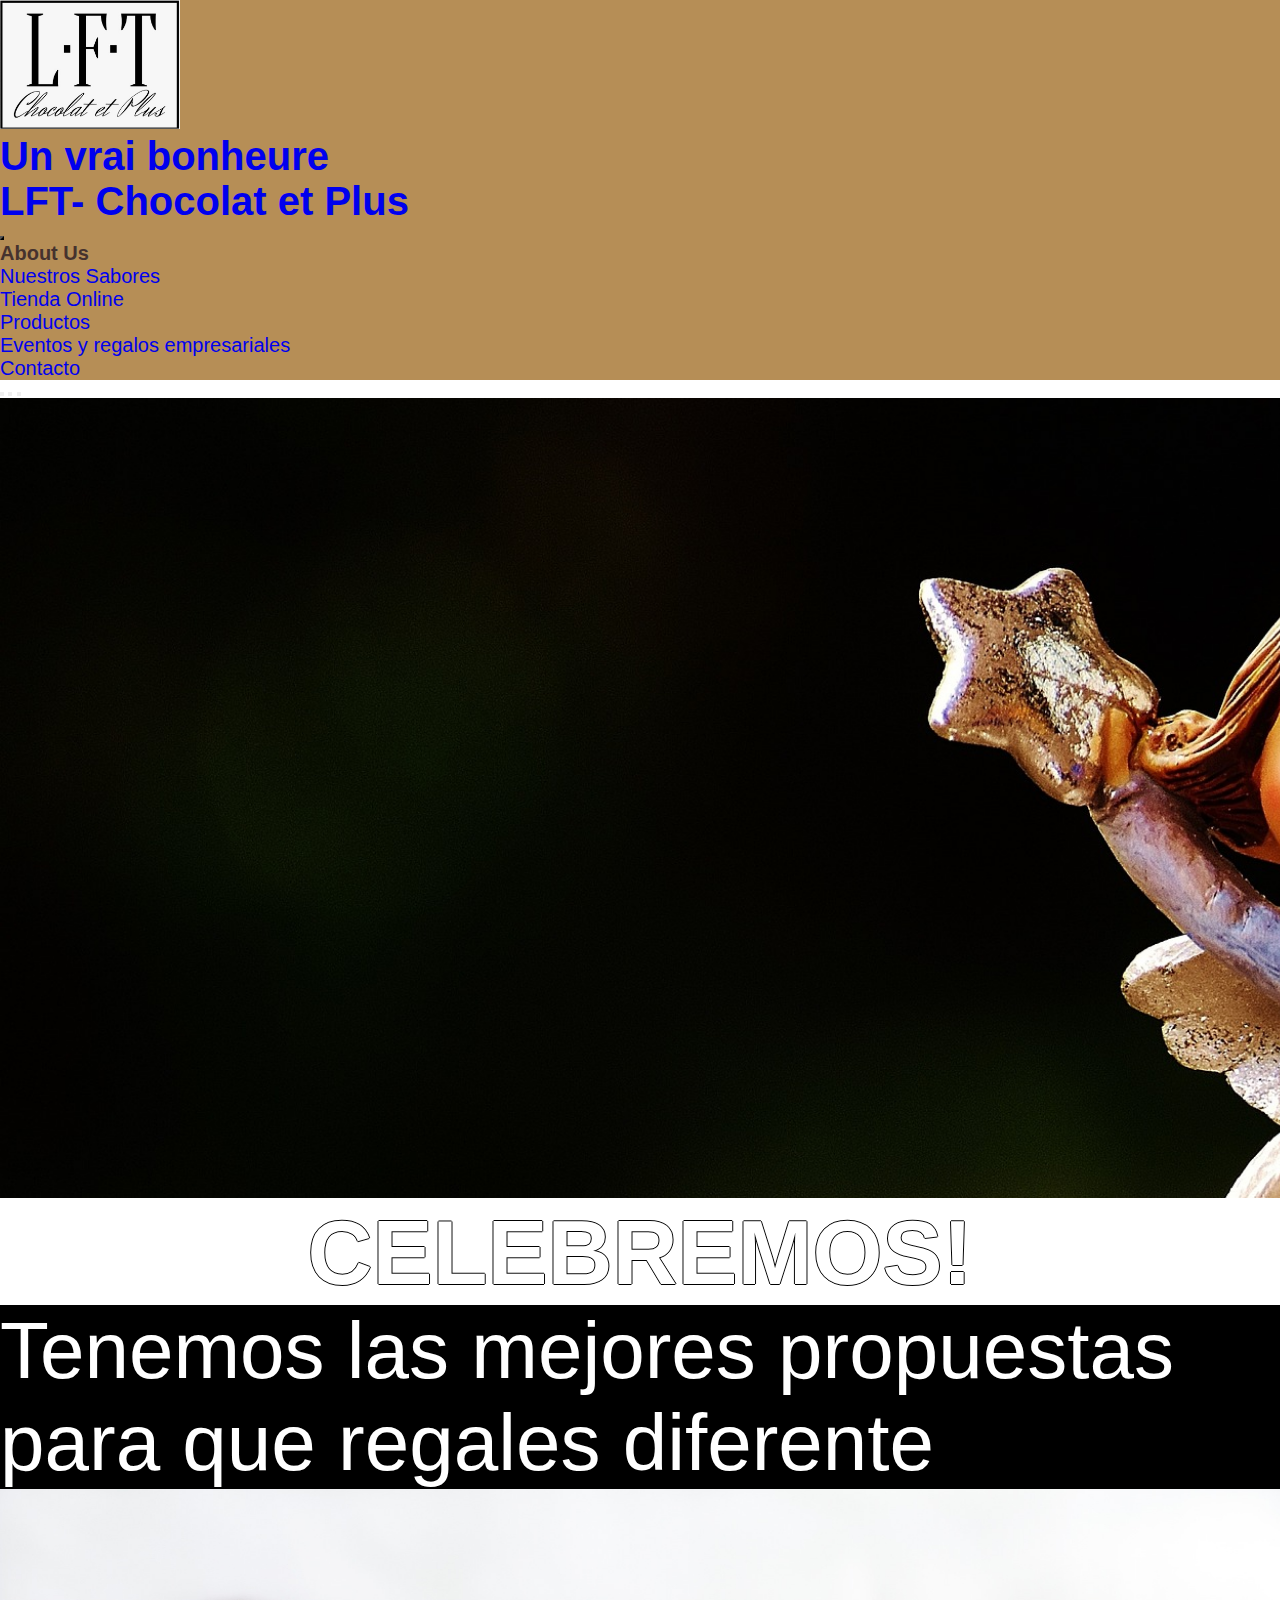
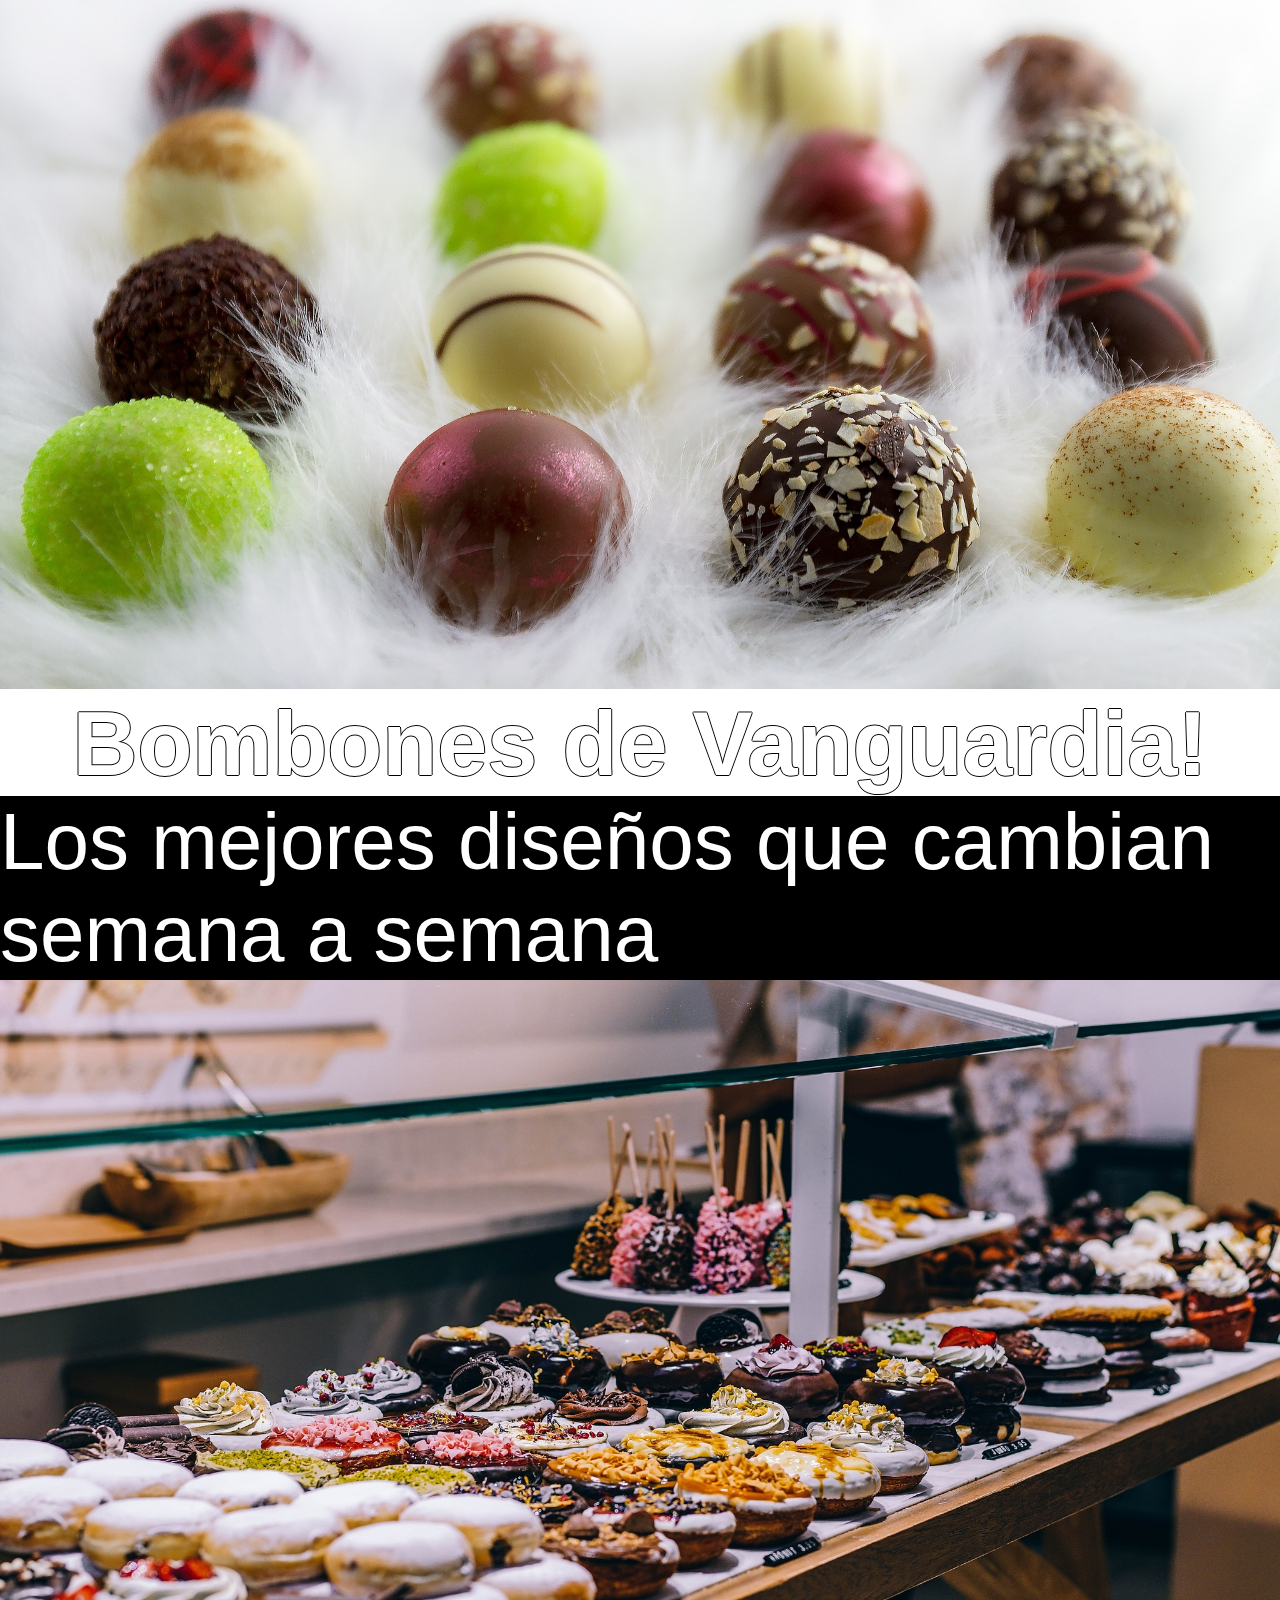
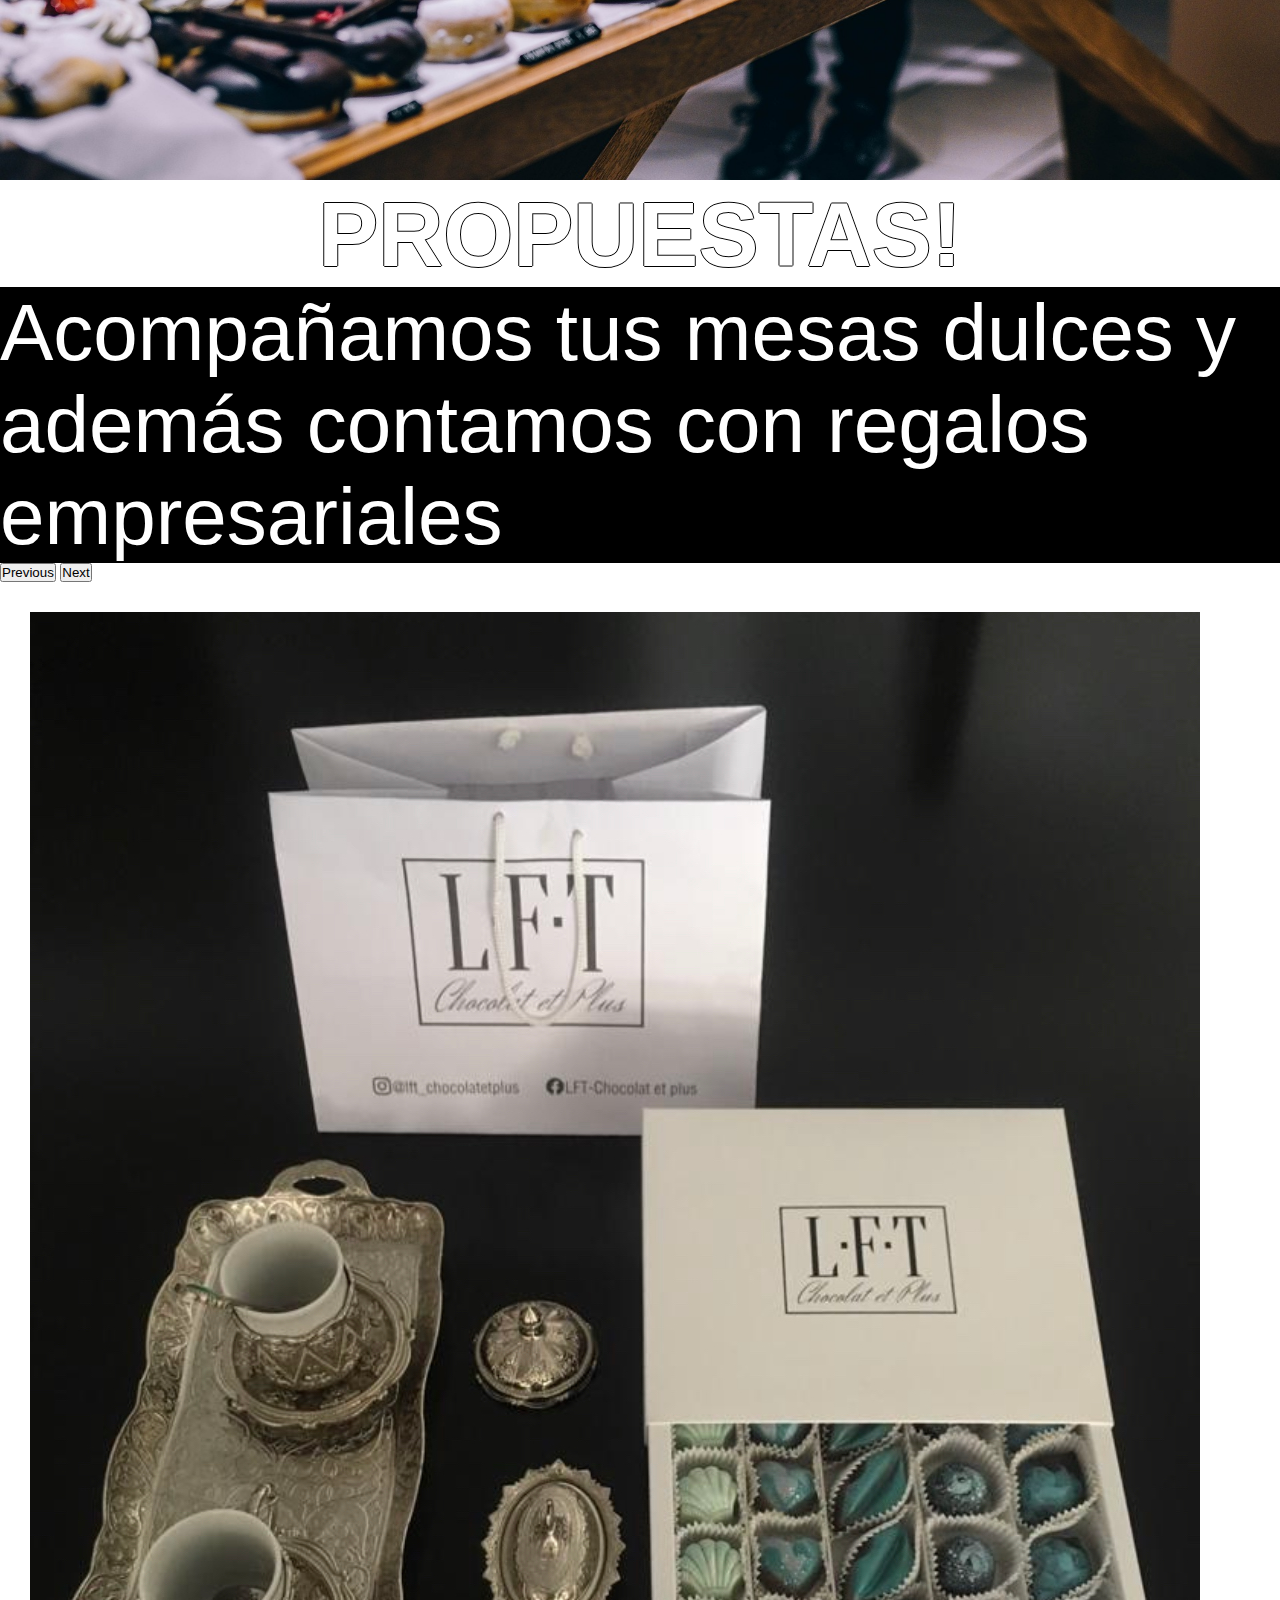
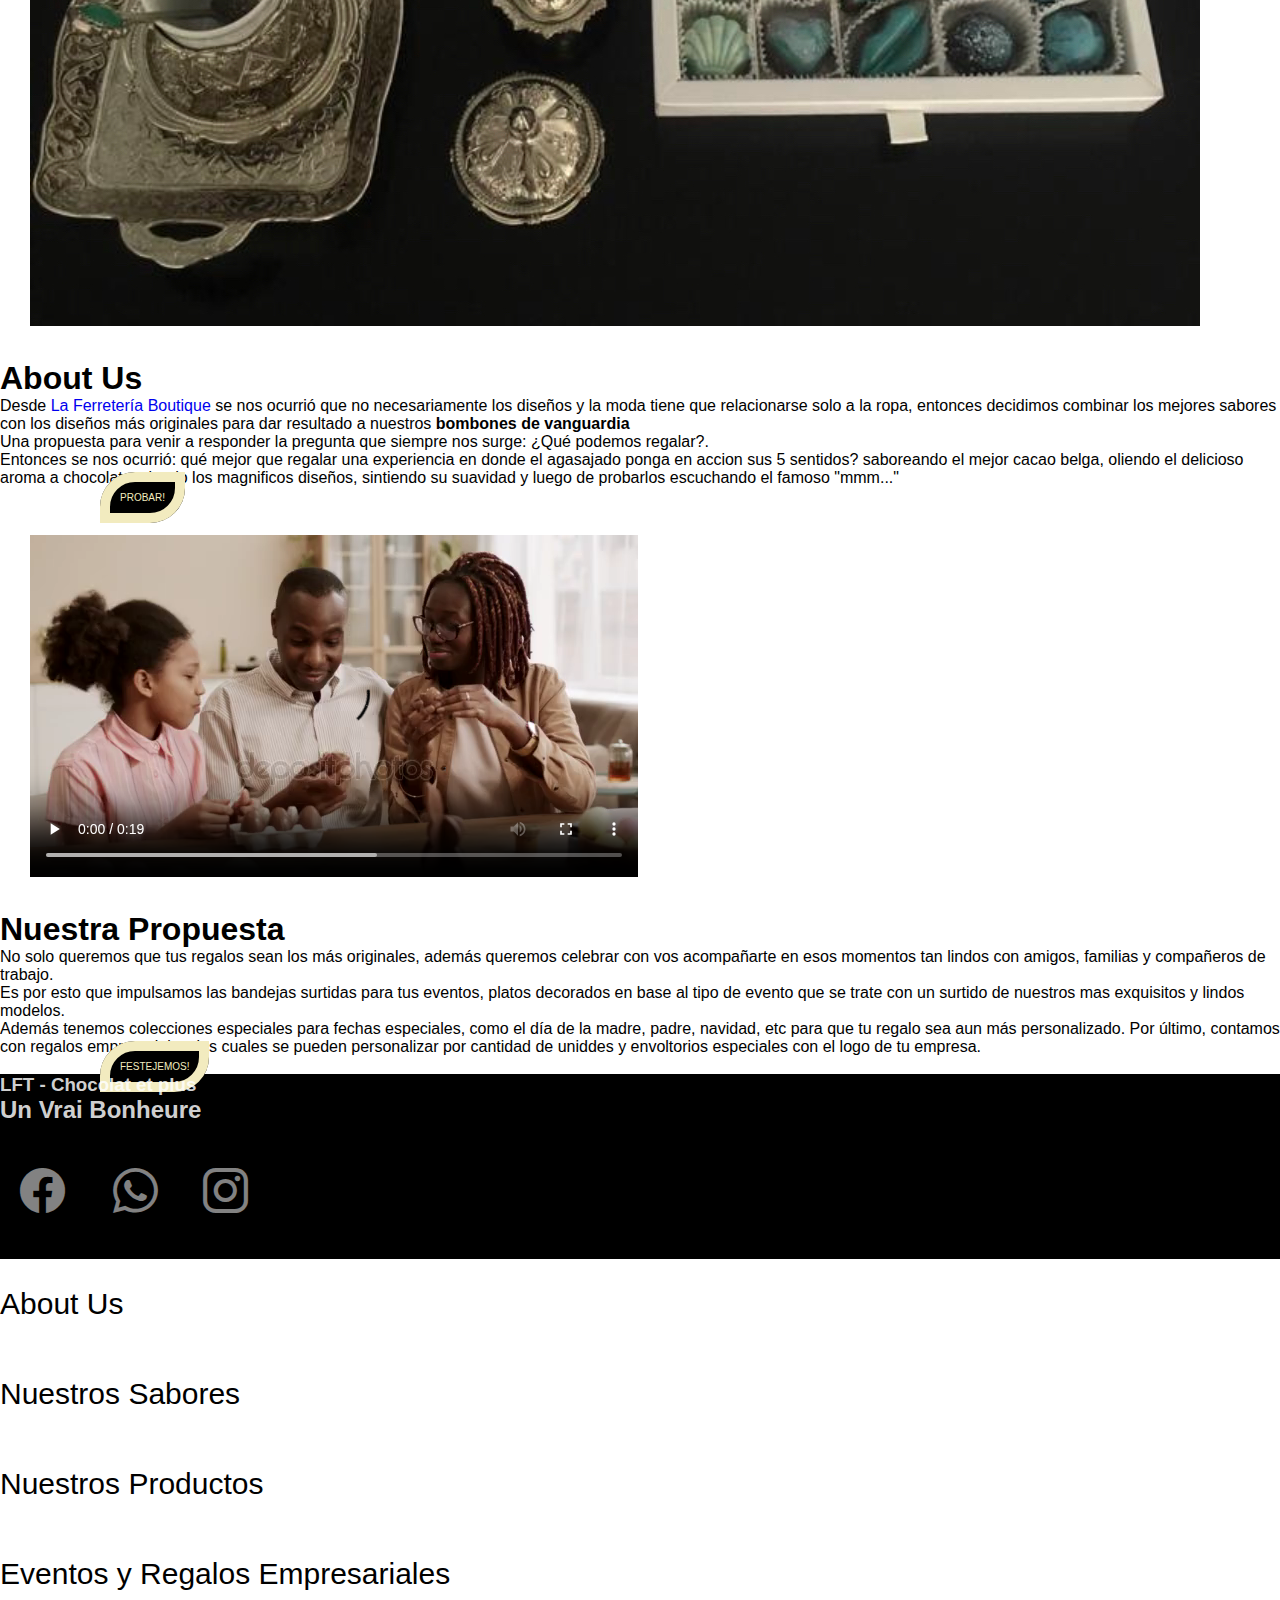
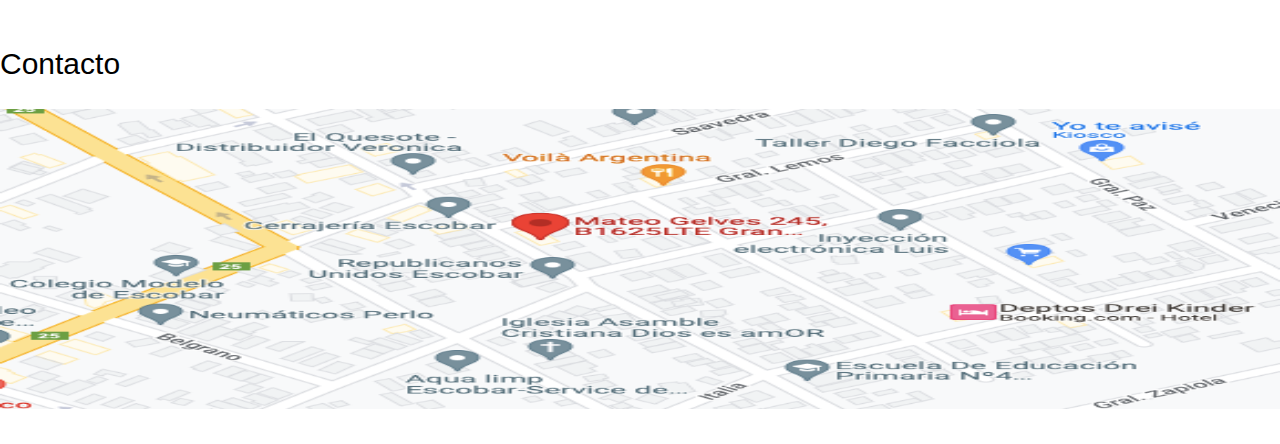
==== commit c335afe2: "Final" ====
--- a/index.html
+++ b/index.html
@@ -79,7 +79,7 @@
                             <img src="./img/guardian-angel-gc53f9af76_1920.jpg" class="d-block "
                                 alt="Imagen Bombones de Chocolate">
                             <div class="carousel-caption">
-                                <h5>ESTAS FIESTAS CELEBRAMOS CON VOS!</h5>
+                                <h5>CELEBREMOS!</h5>
                                 <p>Tenemos las mejores propuestas para que regales diferente</p>
                             </div>
                         </div>
@@ -94,7 +94,7 @@
                         <div class="carousel-item">
                             <img src="./img/mesa-ban.jpg" class="d-block " alt="barras de chocolate">
                             <div class="carousel-caption ">
-                                <h5> Tenemos las mejores propuestas ! </h5>
+                                <h5> PROPUESTAS! </h5>
                                 <p> Acompañamos tus mesas dulces y además contamos con regalos empresariales</p>
                             </div>
 
--- a/css/style.css
+++ b/css/style.css
@@ -17,7 +17,7 @@
 }
 
 
-.navbar-brand h1{
+.navbar-brand {
     font-size: 20px;
     font-family: Verdana, Geneva, Tahoma, sans-serif;
     font-weight: bold;
@@ -166,7 +166,7 @@
 
 @media (min-width:1200px) {
     .carousel-item h5 {
-        font-size: 120px;
+        font-size: 90px;
     }
 
     .carousel-item p {
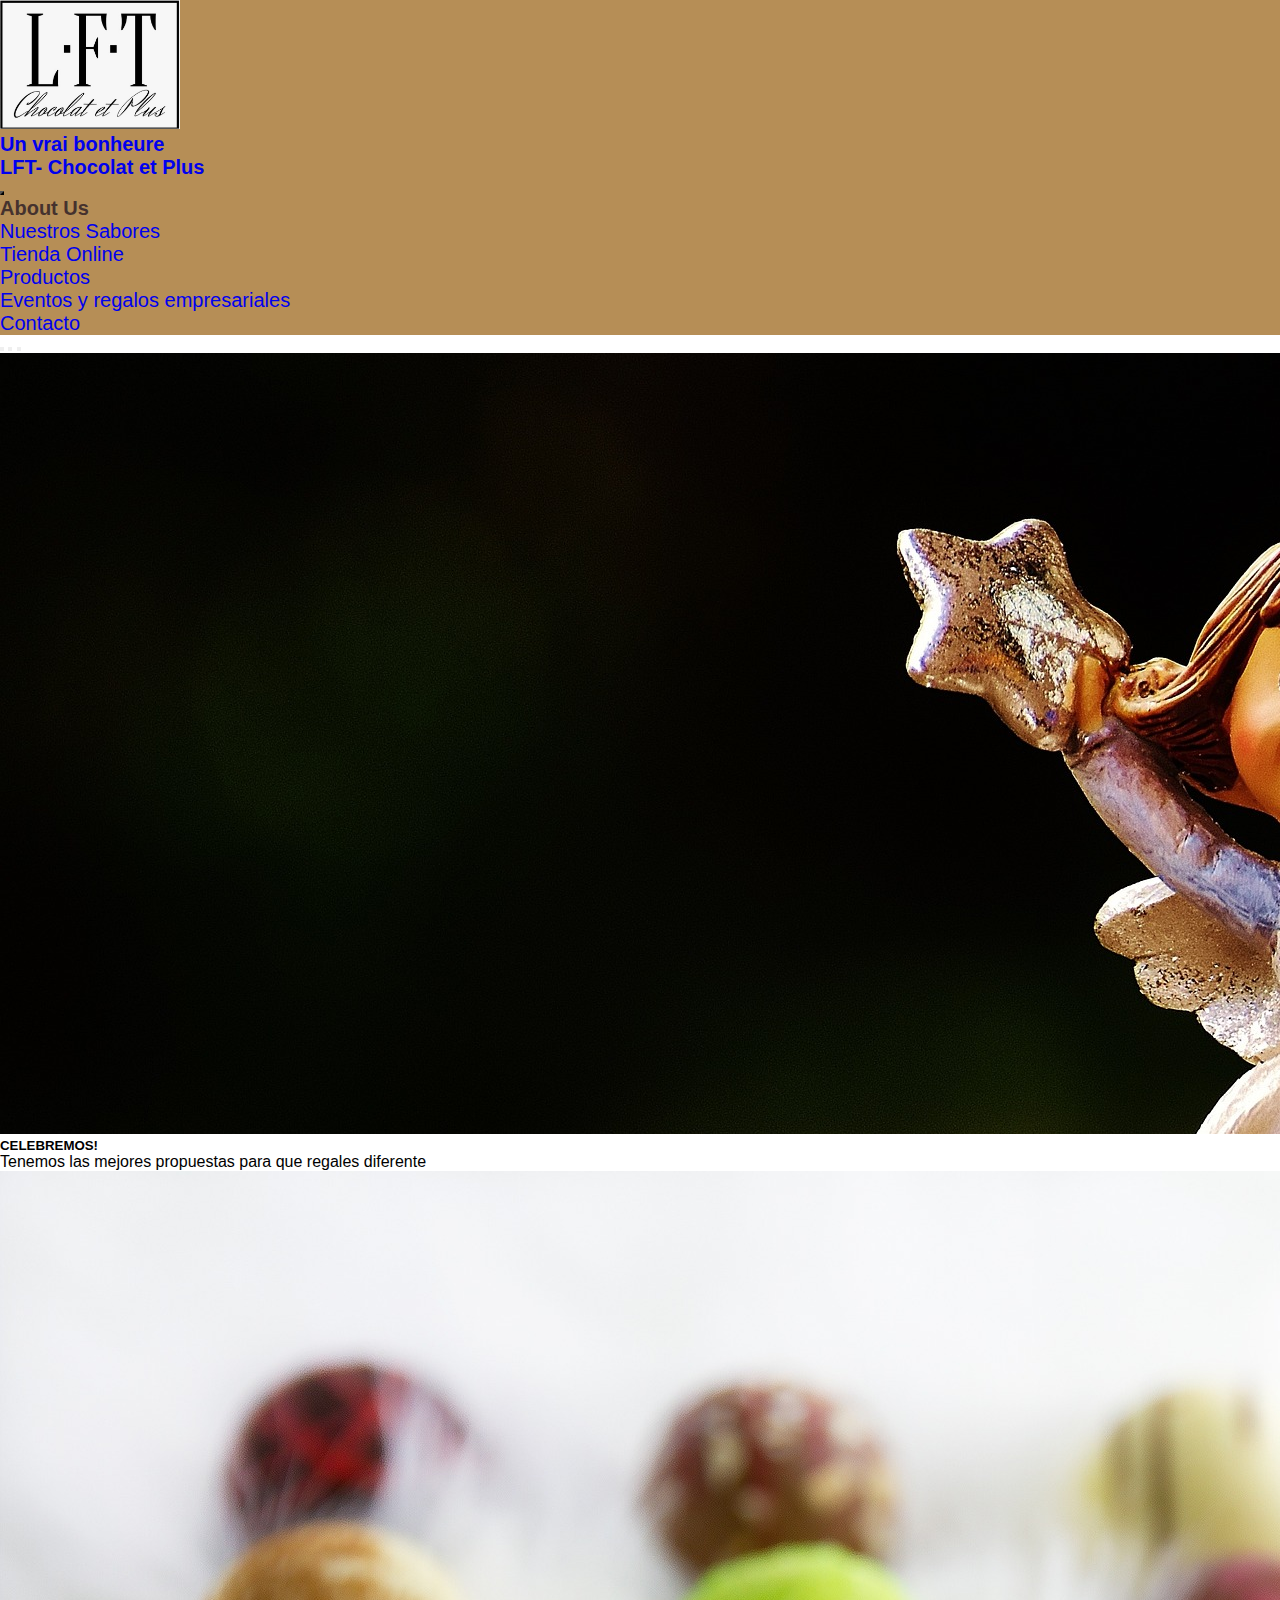
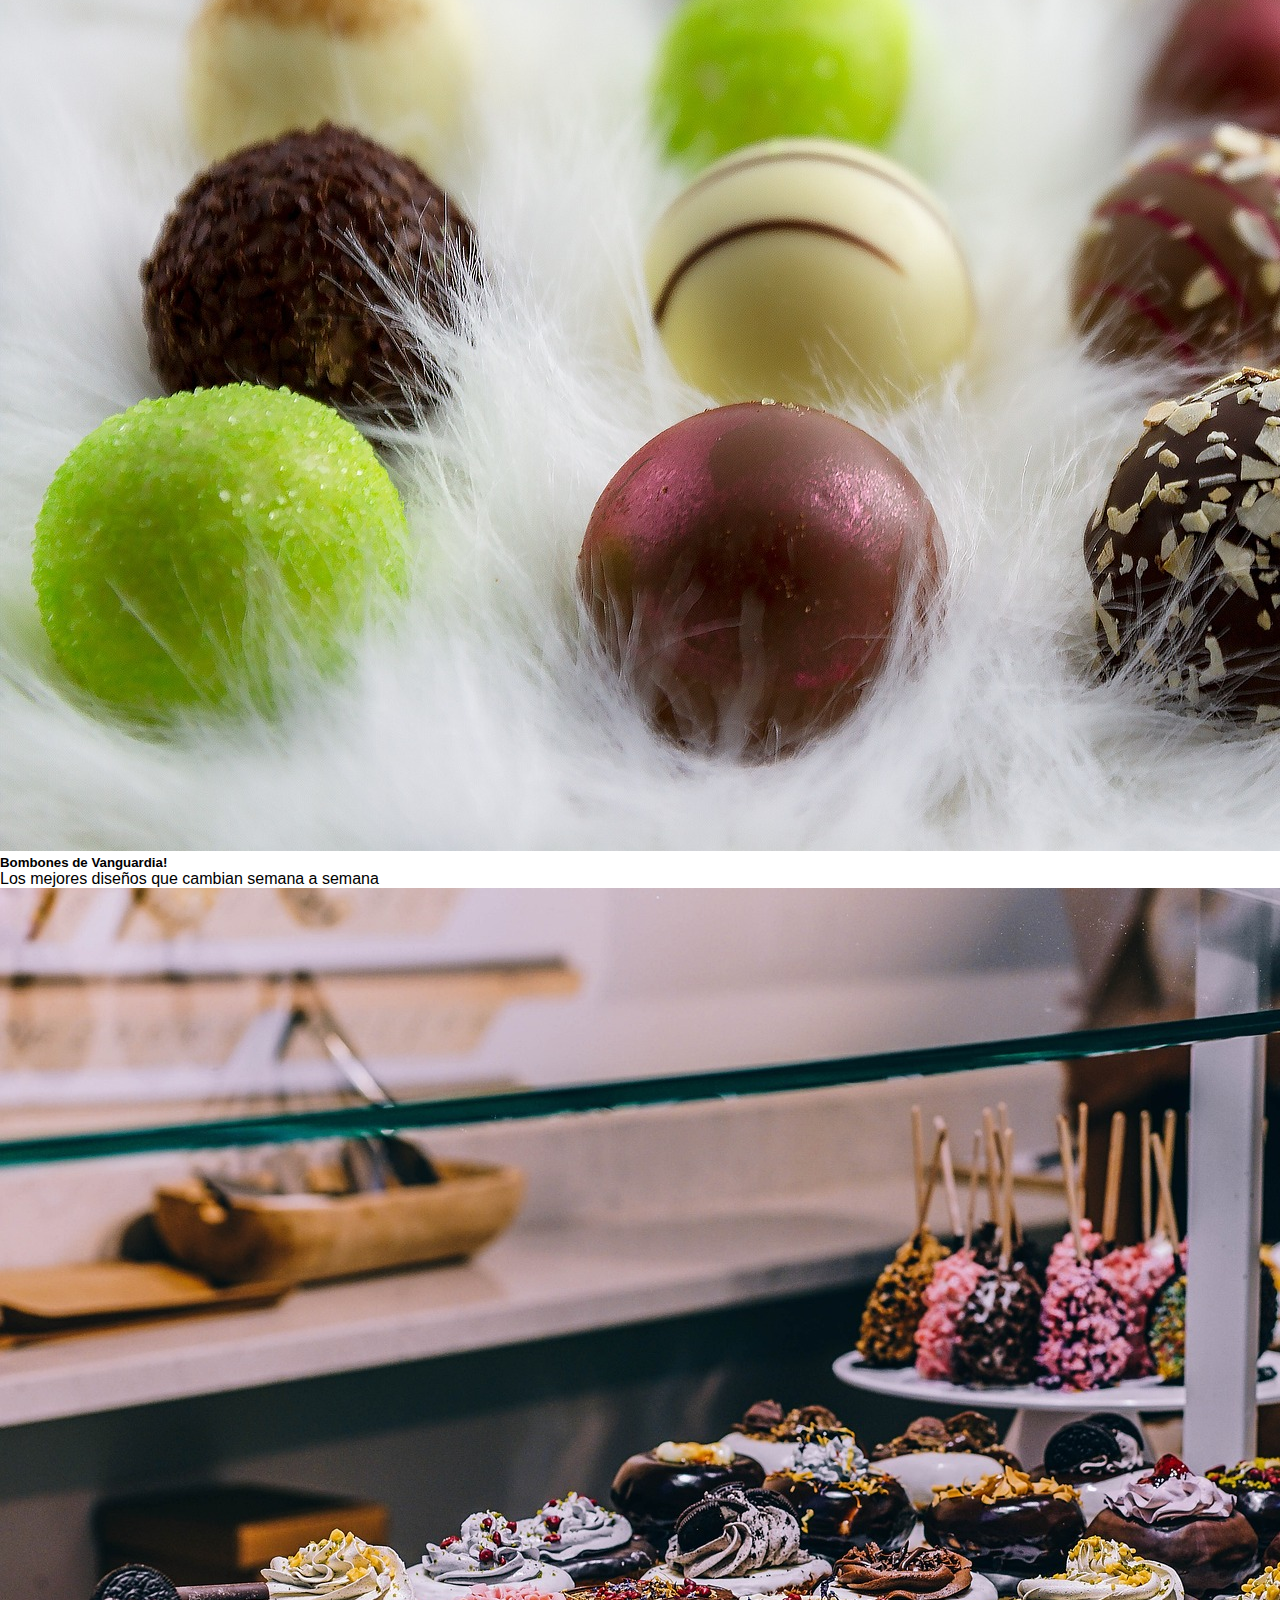
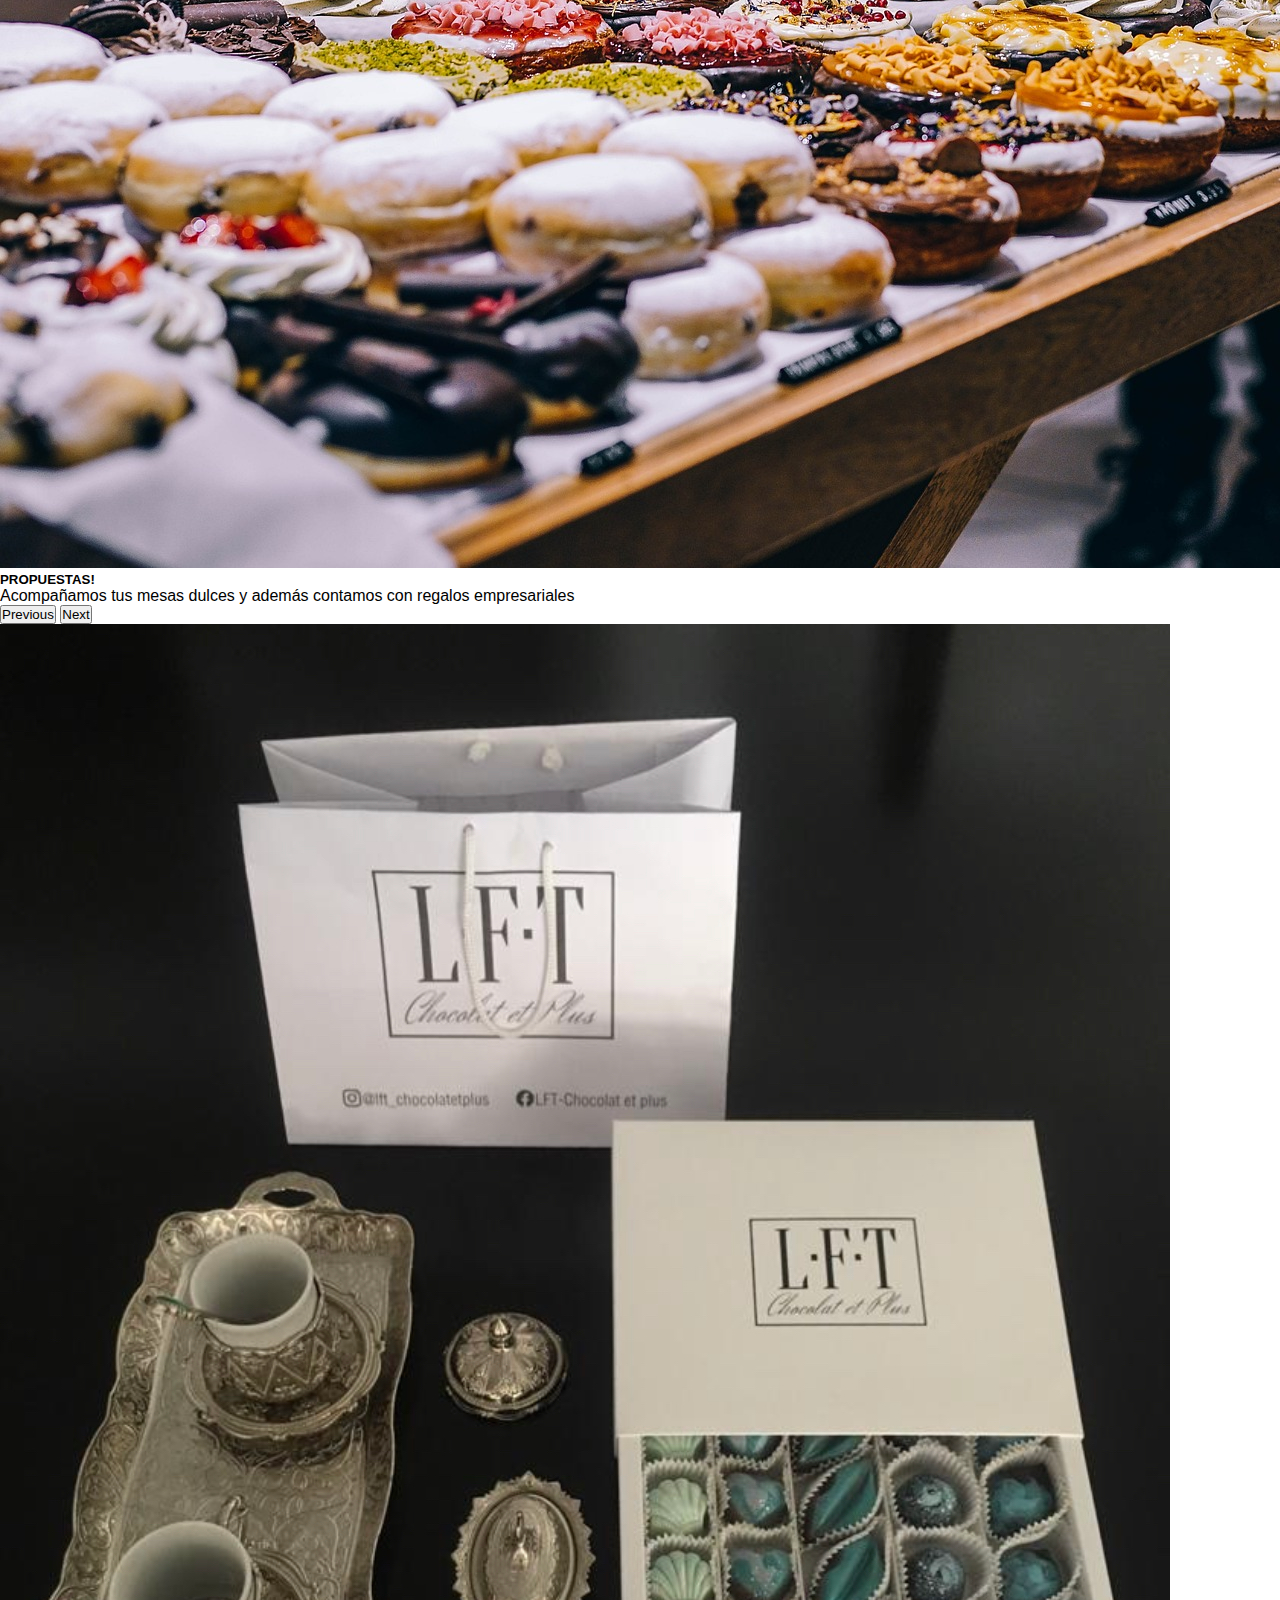
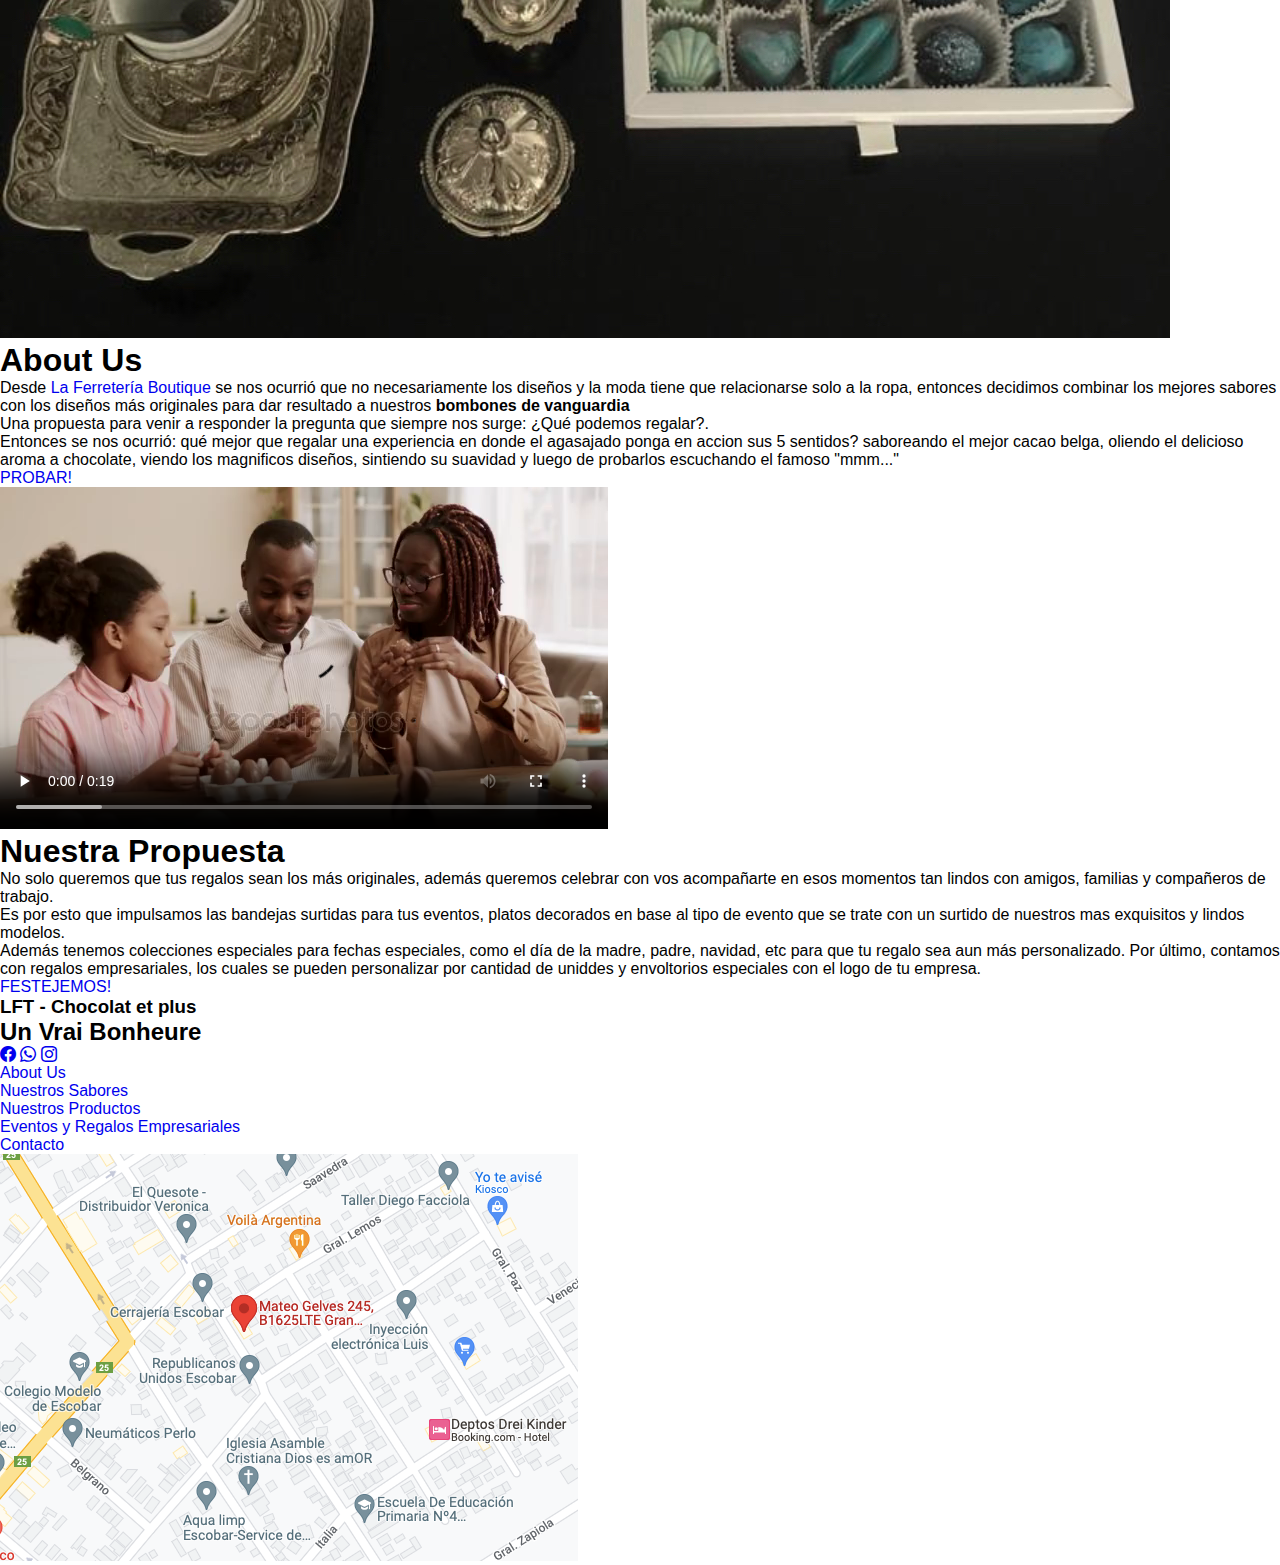
==== commit 41729529: "Edicion Scss Header" ====
--- a/index.html
+++ b/index.html
@@ -19,7 +19,7 @@
 
 <body>
     <!-- Encabezado con logo slogan y navegador -->
-    <header class="navbar navbar-expand-xl border-bottom border-warning border-3 border-opacity-10  ">
+    <header class="navbar navbar-expand-xl border-bottom border-warning border-3 border-opacity-10 ">
         <div class="container">
             <div class="marca">
                 <a class="navbar-brand" href="index.html">
--- a/css/style.css
+++ b/css/style.css
@@ -1,399 +1,45 @@
 * {
-    margin: 0%;
-    padding: 0%;
-    list-style: none;
-    text-decoration: none;
-    font-family: Verdana, Geneva, Tahoma, sans-serif;
+  margin: 0%;
+  padding: 0%;
+  list-style: none;
+  text-decoration: none;
+  font-family: Verdana, Geneva, Tahoma, sans-serif;
 }
 
-/* Estilo para la barra de navegacion */
-
-.navbar {
-    background-color: #b68e56;
+header {
+  background-color: #b68e56;
+}
+header .logo {
+  width: 20vh;
+}
+header h1 {
+  font-size: 20px;
+  font-family: Verdana, Geneva, Tahoma, sans-serif;
+  font-weight: bold;
+}
+header .item {
+  font-size: 20px;
+  font-family: Verdana, Geneva, Tahoma, sans-serif;
+  transition: all 0.3s;
+  text-align: justify;
+}
+header .item:hover {
+  transform: scale(1.1, 2);
+  color: #45322e;
+  font-weight: 800;
+}
+header .navbar-nav .nav-link.active {
+  color: #45322e;
+  font-weight: 800;
+}
+header .navbar-toggler {
+  border-color: black;
+  border-radius: 10%;
+}
+header .navbar-toggler-icon {
+  width: 7vh;
+  background-image: url(https://cdn-icons-png.flaticon.com/512/3388/3388823.png);
+  background-size: contain;
 }
 
-.logo {
-    width: 20vh;
-}
-
-
-.navbar-brand {
-    font-size: 20px;
-    font-family: Verdana, Geneva, Tahoma, sans-serif;
-    font-weight: bold;
-
-
-}
-
-.item {
-    font-size: 20px;
-    font-family: Verdana, Geneva, Tahoma, sans-serif;
-    transition: all 1s;
-    text-align: justify;
-}
-
-.item:hover {
-    font-size: 27px;
-    font-weight: 800;
-    color: #45322e;
-}
-
-.navbar-nav .nav-link.active {
-    color: #45322e;
-    font-weight: 800;
-}
-
-.navbar-toggler-icon {
-    width: 7vh;
-    background-image: url(https://cdn-icons-png.flaticon.com/512/3388/3388823.png);
-    background-size: contain;
-}
-
-.navbar-toggler {
-    border-color: black;
-}
-
-
-
-/* Estilos del footer */
-.pie {
-    background-color: black;
-}
-
-
-.bi {
-    color: rgba(245, 245, 245, 0.531);
-    font-size: 5vh;
-    padding: 20px;
-    transition: all 1s;
-}
-
-.bi:hover {
-    color: white;
-    font-size: 7vh;
-}
-
-footer h2 {
-    color: rgba(255, 255, 255, 0.837);
-}
-
-footer h3 {
-    color: rgba(255, 255, 255, 0.837);
-}
-
-footer a {
-    text-decoration: none;
-    color: black;
-    font-size: 30px;
-    font-weight: 100;
-    line-height: 3;
-    transition: all 1s;
-
-}
-
-footer a:hover {
-    font-weight: 700;
-    font-size: 40px;
-    color: black;
-
-}
-
-.contacto {
-    font-size: 10px;
-}
-
-.map {
-    width: 100%;
-    height: 300px;
-
-}
-
-/* Estilo de los botones */
-.btn {
-    font-family: Verdana, Geneva, Tahoma, sans-serif;
-    font-size: 10px;
-    text-align: center;
-    width: 10rem;
-    background: black;
-    padding: 10px;
-    margin: 0 100px 25px;
-    overflow: hidden;
-    border-radius: 35px 0 35px 0;
-    -moz-border-radius: 35px 0px 35px 0px;
-    -webkit-border-radius: 35px 0px 35px 0px;
-    border: 10px solid #F2EBBF;
-    color: #F2EBBF;
-
-}
-
-.btn:hover {
-    background-color: burlywood;
-    color: black;
-    border: 10px solid #F2EBBF;
-}
-
-
-/* Estilo para el Carousel */
-.carousel-item img {
-    max-height: 600px;
-    min-height: 600px;
-    min-width: 100%;
-}
-
-@media (min-width:1200px) {
-    .carousel-item img {
-        max-height: 800px;
-        min-height: 800px;
-    }
-}
-
-.carousel-item h5 {
-
-    text-align: center;
-    font-family: Verdana, Geneva, Tahoma, sans-serif Black;
-    font-weight: bold;
-    font-size: 60px;
-    color: #fff;
-    text-shadow: -1px 0 #000, 0 1px #000, 1px 0 #000, 0 -1px #000;
-}
-
-.carousel-item p {
-    font-family: Verdana, Geneva, Tahoma, sans-serif;
-    font-size: 35px;
-    color: white;
-    background-color: black;
-}
-
-@media (min-width:1200px) {
-    .carousel-item h5 {
-        font-size: 90px;
-    }
-
-    .carousel-item p {
-        font-size: 80px;
-
-    }
-}
-
-.aboutusmedia {
-    padding: 30px;
-}
-
-/* Estilos para los textos de las portadas */
-.card1-title {
-    text-align: left;
-    font-family: Verdana, Geneva, Tahoma, sans-serif Black;
-    font-weight: bold;
-    font-size: 50px;
-    color: #fff;
-    text-shadow: -1px 0 #000, 0 1px #000, 1px 0 #000, 0 -1px #000;
-}
-
-.card1-text {
-    text-align: left;
-    font-family: Verdana, Geneva, Tahoma, sans-serif;
-    font-weight: bold;
-    font-size: 20px;
-    color: #fff;
-    text-shadow: -1px 0 #000, 0 1px #000, 1px 0 #000, 0 -1px #000;
-}
-
-@media (min-width:1200px) {
-    .card1-title {
-        font-size: 100px;
-    }
-}
-
-@media (min-width:1200px) {
-    .card1-text {
-        font-size: 30px;
-    }
-
-}
-
-/* Seteo de las portadas */
-.card-img {
-    max-height: 40vh;
-}
-
-.titulo-principal {
-
-    font-family: Verdana, Geneva, Tahoma, sans-serif;
-    font-size: 92px;
-    padding: 80px 50px;
-    text-align: center;
-    text-transform: uppercase;
-    text-rendering: optimizeLegibility;
-    color: #131313;
-    background-color: #e7e5e4;
-    letter-spacing: .15em;
-    text-shadow:
-        1px -1px 0 #767676,
-        -1px 2px 1px #737272,
-        -2px 4px 1px #767474,
-        -3px 6px 1px #787777,
-        -4px 8px 1px #7b7a7a,
-        -5px 10px 1px #7f7d7d,
-        -6px 12px 1px #828181,
-        -7px 14px 1px #868585,
-        -8px 16px 1px #8b8a89,
-        -9px 18px 1px #8f8e8d,
-        -10px 20px 1px #949392,
-        -11px 22px 1px #999897,
-        -12px 24px 1px #9e9c9c,
-        -13px 26px 1px #a3a1a1,
-        -14px 28px 1px #a8a6a6,
-        -15px 30px 1px #adabab,
-        -16px 32px 1px #b2b1b0,
-        -17px 34px 1px #b7b6b5,
-        -18px 36px 1px #bcbbba,
-        -19px 38px 1px #c1bfbf,
-        -20px 40px 1px #c6c4c4,
-        -21px 42px 1px #cbc9c8,
-        -22px 44px 1px #cfcdcd,
-        -23px 46px 1px #d4d2d1,
-        -24px 48px 1px #d8d6d5,
-        -25px 50px 1px #dbdad9,
-        -26px 52px 1px #dfdddc,
-        -27px 54px 1px #e2e0df,
-        -28px 56px 1px #e4e3e2;
-
-}
-
-/* Seteo de las tarjetas de sabores */
-.tarjeta__imagen {
-    width: 27rem;
-    height: 20rem;
-    box-shadow: 10px 20px 10px;
-    transition: all 1s;
-}
-
-.tarjeta__imagen:hover {
-    height: 25rem;
-    width: 30rem;
-}
-
-.tarjeta__texto {
-    font-size: 30px;
-    width: 27rem;
-    text-align: justify;
-    line-height: 1;
-    font-style: italic;
-    padding: 10px;
-
-}
-
-.tarjeta__titulo {
-    font-size: 40px;
-    text-align: center;
-    width: 27rem;
-    font-weight: 3000;
-    padding-top: 30px;
-    text-decoration: underline;
-}
-
-.tarjeta {
-    border-radius: 20%;
-    padding-top: 40px;
-    padding-bottom: 30px;
-    display: flex;
-    flex-direction: column;
-    align-items: center;
-
-}
-
-/* Estilo de las tarjetas Tienda Online */
-.cardprod {
-    box-shadow: 0px 4px 20px;
-    min-width: 600px;
-    max-width: 600px;
-    border-radius: 15px;
-    height: 650px;
-    display: flex;
-    flex-direction: column;
-    justify-content: space-between;
-    align-items: center;
-    overflow: hidden;
-    margin-top: 40px;
-    margin-bottom: 40px;
-}
-
-.cardprod-img {
-    width: 100%;
-    height: 55%;
-
-}
-.cardprod-title{
-    font-size: 50px;
-    font-family: Verdana, Geneva, Tahoma, sans-serif;
-    font-weight: 600;
-    padding: 10px;
-    text-align: center;
-
-}
-.cardprod-text{
-    font-size: 30px;
-    font-family: Verdana, Geneva, Tahoma, sans-serif;
-    font-weight: 600;
-    padding: 10px;
-    text-align: center;
-
-}
-/* Slider para pantallas mas pequeñas */
-.slider {
-    padding: 15px;
-    display: flex;
-    overflow-x: auto;
-    gap: 20px
-}
-
-@media (min-width:1200px) {
-    .slider {
-        flex-wrap: wrap;
-        justify-content: space-between;
-    }
-
-}
-/* Seteo para el main de la pagina Evento */
-
-
-
-/* Seteo para formularios */
-form {
-    font-size: 30px;
-    font-family: Verdana, Geneva, Tahoma, sans-serif;
-    text-align: center;
-    padding-top: 20px;
-    padding-left: 10%;
-    line-height: 3;
-}
-form {
-    border: black 5px solid;
-    width: 100%;
-    padding: 30px;
-    margin: auto;
-    font-size: 30px;
-    background-color: white;
-    margin: 20px 20px;
-}
-
-.TextoEvento{
-    text-align: justify;
-    font-size: 30px;
-    font-weight: 300;
-    font-family: Verdana, Geneva, Tahoma, sans-serif;
-    color: black;
-    padding: 30px;
-}
-.VideoEvento{
-    width: 100%;
-    height: 40vh;
-}
-form h3{
-    font-size: 60px;
-    color: black;
-    font-weight: 600;
-}
- .formcontacto{
-    margin-top: 40px;
-}+/*# sourceMappingURL=style.css.map */
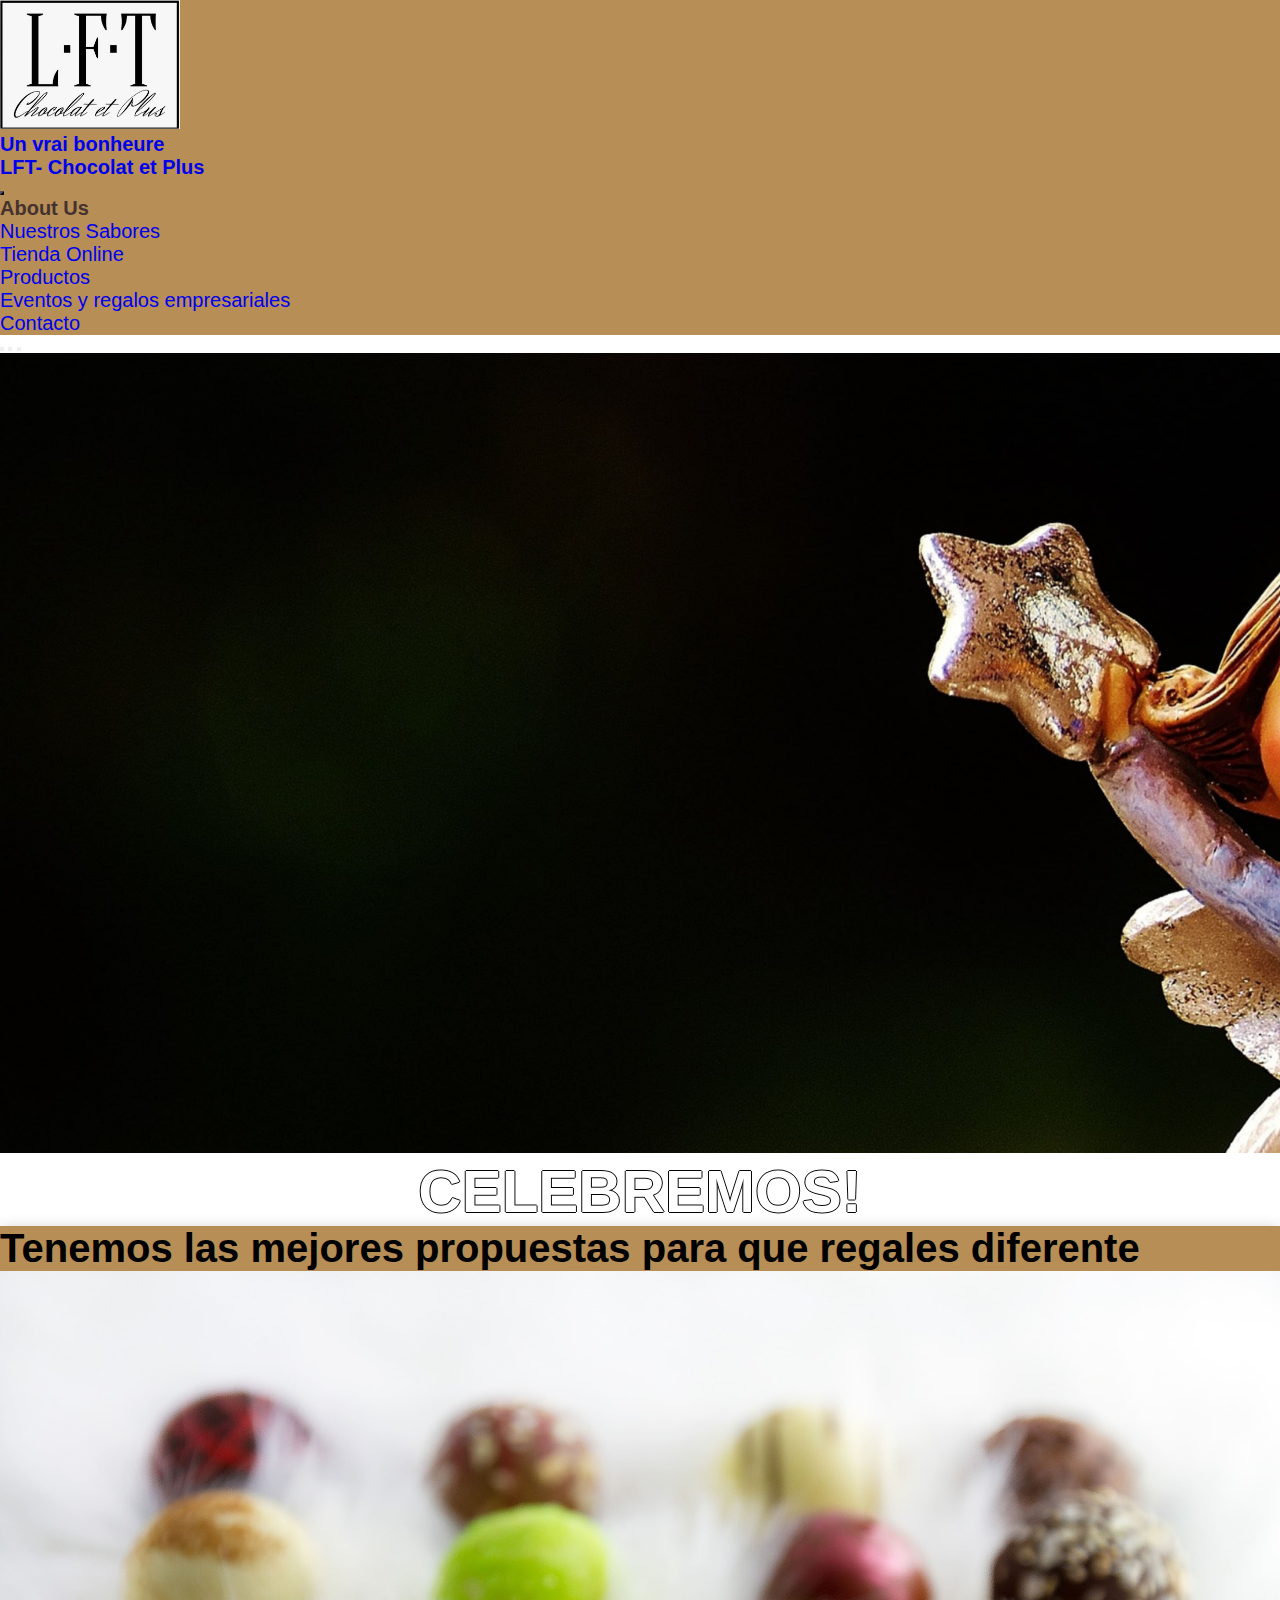
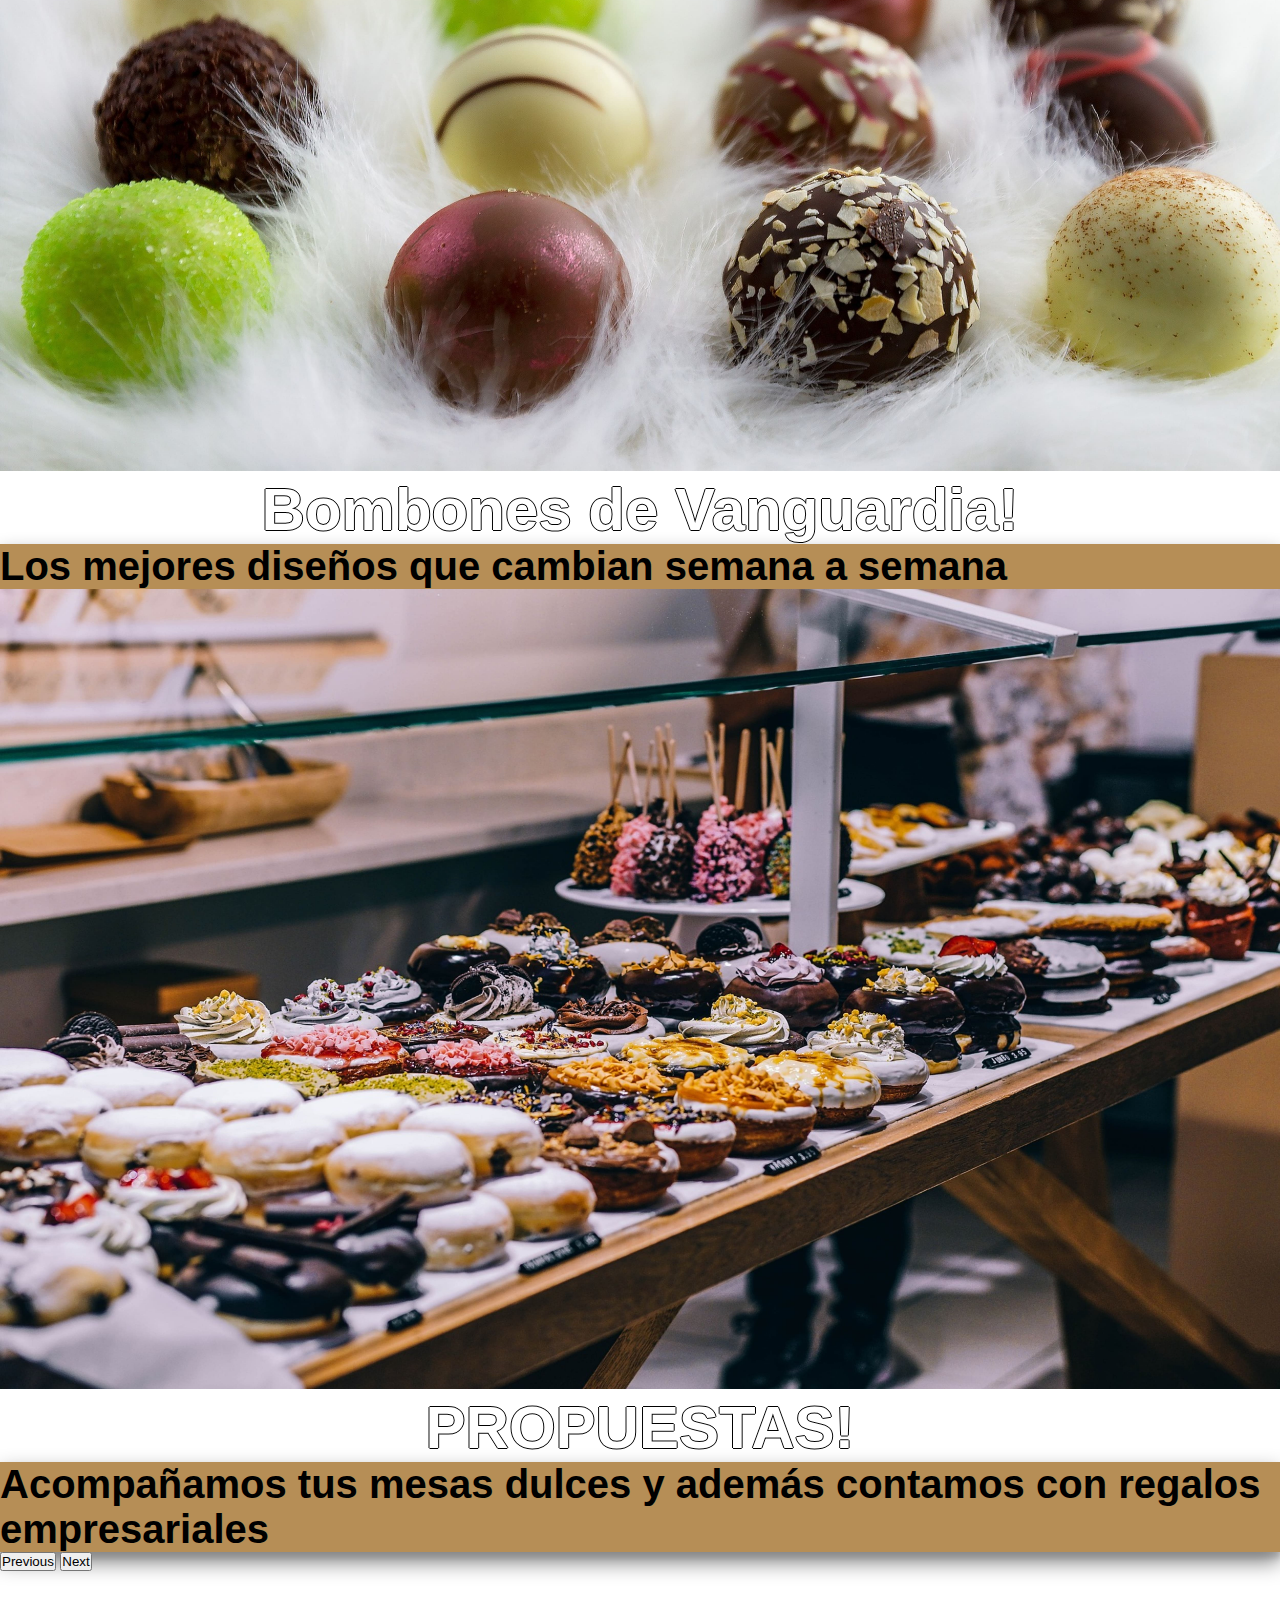
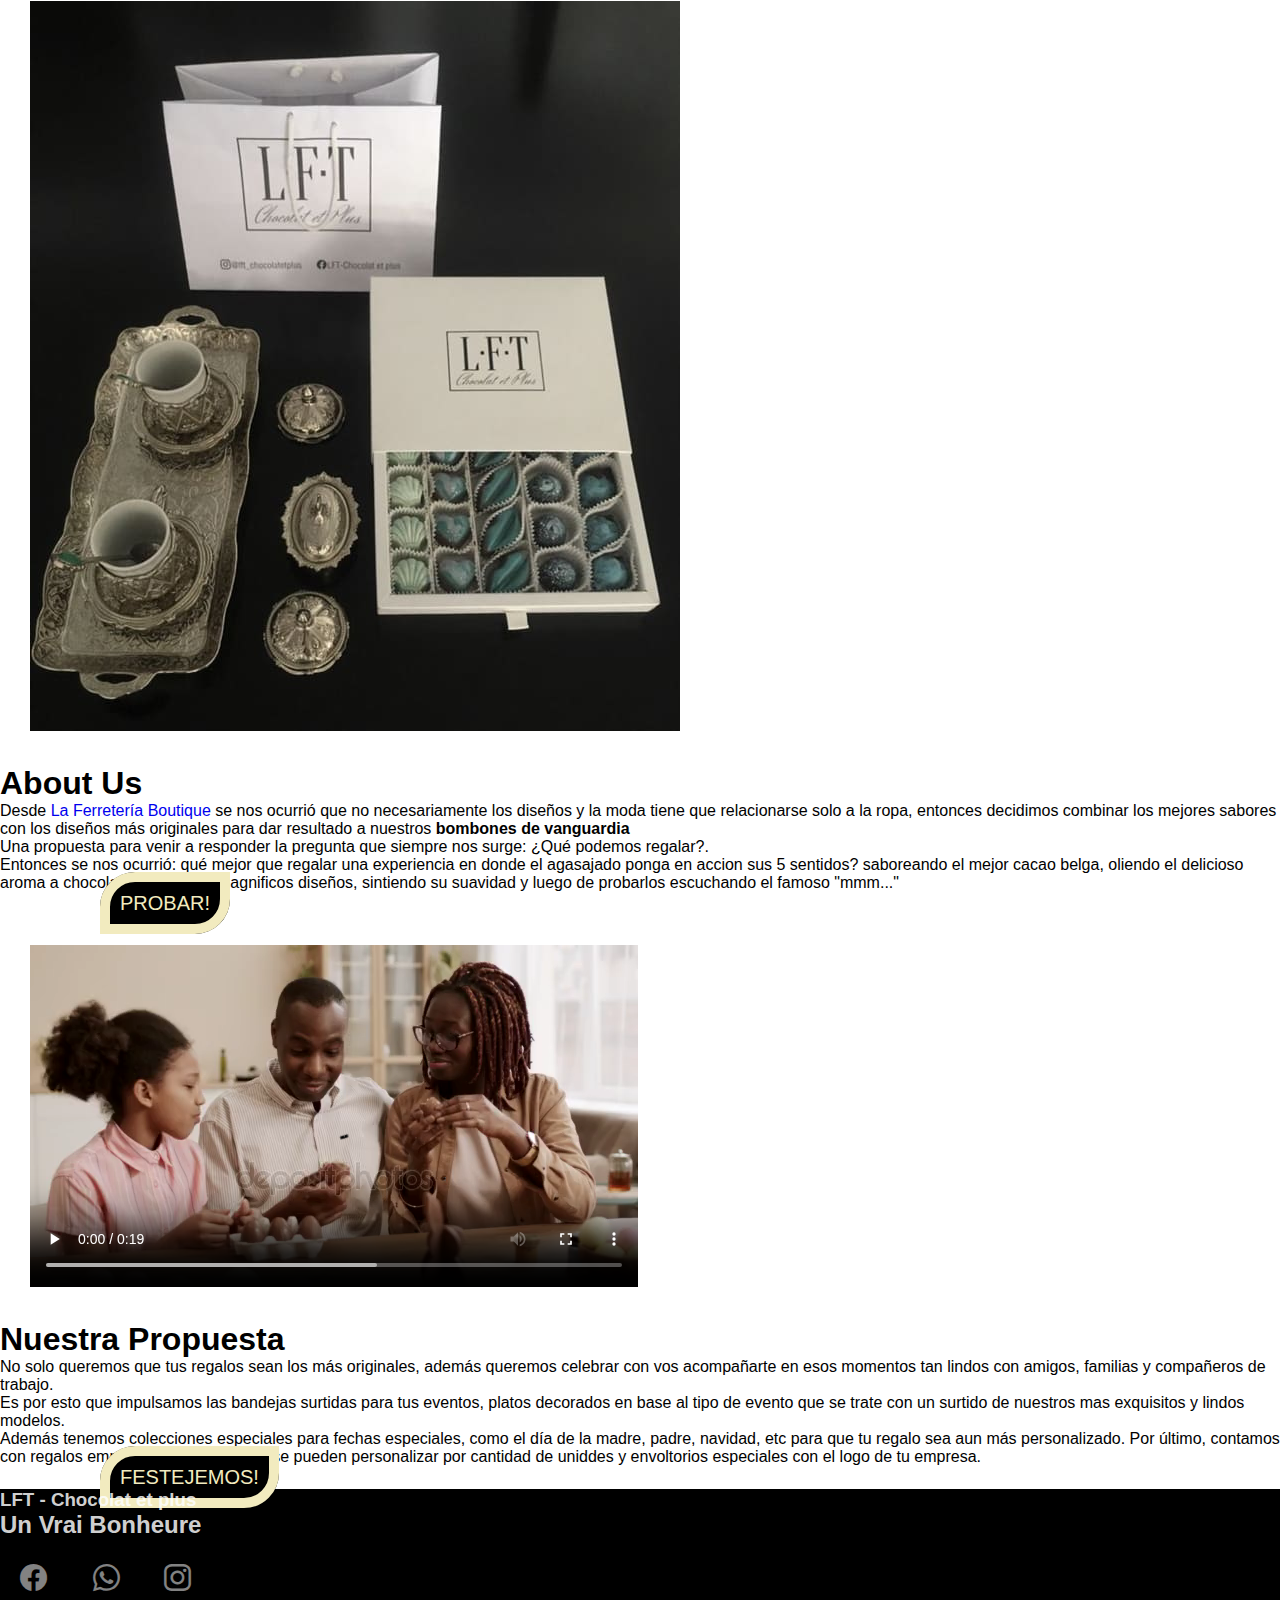
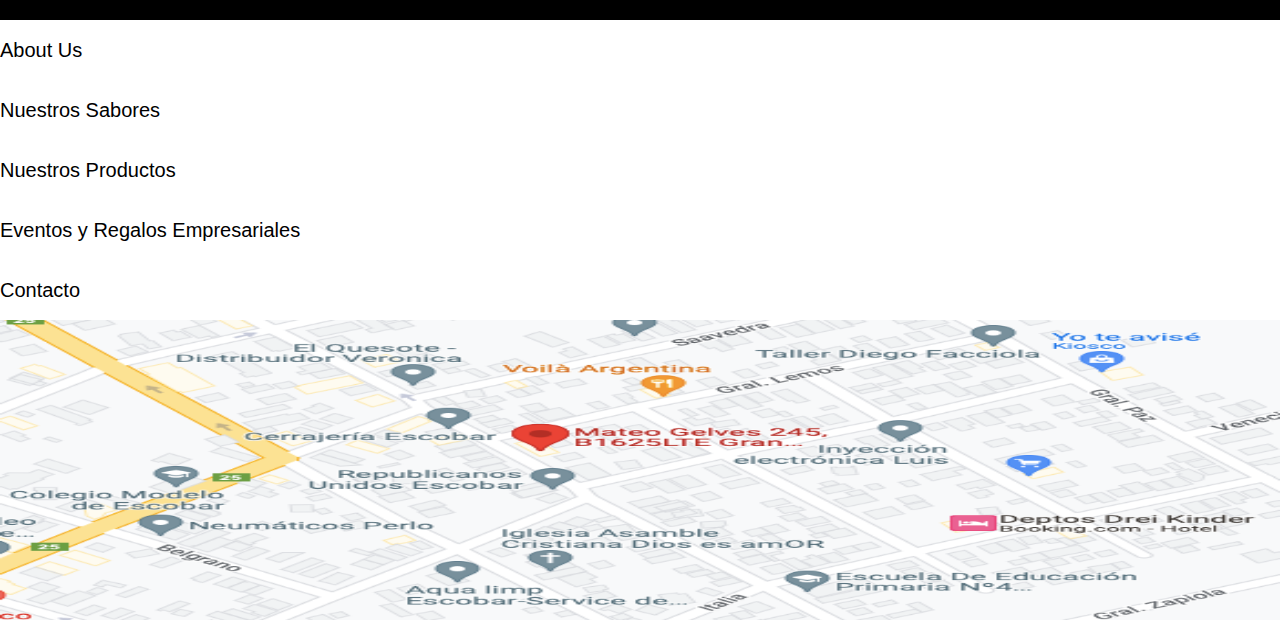
==== commit e9cd239e: "Proyecto Responsive Sass con practica SEO implementadas" ====
--- a/index.html
+++ b/index.html
@@ -5,7 +5,8 @@
     <meta charset="UTF-8">
     <meta http-equiv="X-UA-Compatible" content="IE=edge">
     <meta name="viewport" content="width=device-width, initial-scale=1.0">
-    <title>LFT - Chocolat et Plus</title>
+    <title>LFT - Chocolat et Plus | Bombones de Vanguardia</title>
+    <meta name="pagina inicio" content=" Lft Chocolat et plus es una bomboneria de vanguardia que tiene los diseños mas ricos y originales de bombones y chocolates. Tiene opciones para hacer regalos empresariales y mesas dulces con nuestros mas finos productos ">
     <!-- link a bootstrap y a css -->
     <link href="https://cdn.jsdelivr.net/npm/bootstrap@5.2.2/dist/css/bootstrap.min.css" rel="stylesheet"
         integrity="sha384-Zenh87qX5JnK2Jl0vWa8Ck2rdkQ2Bzep5IDxbcnCeuOxjzrPF/et3URy9Bv1WTRi" crossorigin="anonymous">
--- a/css/style.css
+++ b/css/style.css
@@ -1,3 +1,4 @@
+@charset "UTF-8";
 * {
   margin: 0%;
   padding: 0%;
@@ -20,7 +21,7 @@
 header .item {
   font-size: 20px;
   font-family: Verdana, Geneva, Tahoma, sans-serif;
-  transition: all 0.3s;
+  transition: all 0.5s;
   text-align: justify;
 }
 header .item:hover {
@@ -42,4 +43,288 @@
   background-size: contain;
 }
 
+footer .pie {
+  background-color: black;
+}
+footer .bi {
+  color: rgba(245, 245, 245, 0.531);
+  font-size: 3vh;
+  padding: 20px;
+  transition: all 0.5s;
+}
+footer .bi:hover {
+  color: white;
+  font-size: 4vh;
+}
+footer h2 {
+  color: rgba(255, 255, 255, 0.837);
+}
+footer h3 {
+  color: rgba(255, 255, 255, 0.837);
+}
+footer a {
+  text-decoration: none;
+  color: black;
+  font-size: 20px;
+  font-weight: 100;
+  line-height: 3;
+  transition: transform all 1s;
+}
+footer a:hover {
+  font-weight: 900;
+  transform: scale(1.3);
+  color: black;
+}
+footer .map {
+  width: 100%;
+  height: 300px;
+}
+
+.btn {
+  font-family: Verdana, Geneva, Tahoma, sans-serif;
+  font-size: 20px;
+  text-align: center;
+  width: 10rem;
+  background: black;
+  padding: 10px;
+  margin: 0 100px 25px;
+  overflow: hidden;
+  border-radius: 35px 0 35px 0;
+  -moz-border-radius: 35px 0px 35px 0px;
+  -webkit-border-radius: 35px 0px 35px 0px;
+  border: 10px solid #F2EBBF;
+  color: #F2EBBF;
+}
+.btn:hover {
+  background-color: #b68e56;
+  color: black;
+  font-weight: bold;
+  border: 10px solid #F2EBBF;
+}
+
+.carousel-item img {
+  max-height: 600px;
+  min-height: 600px;
+  min-width: 100%;
+}
+
+.carousel-item h5 {
+  text-align: center;
+  font-family: Verdana, Geneva, Tahoma, sans-serif;
+  font-weight: bold;
+  font-size: 35px;
+  color: white;
+  text-shadow: -1px 0 #000, 0 1px #000, 1px 0 #000, 0 -1px #000;
+}
+
+.carousel-item p {
+  font-family: Verdana, Geneva, Tahoma, sans-serif;
+  font-size: 20px;
+  color: black;
+  font-weight: bold;
+  background-color: #b68e56;
+  box-shadow: gray 0px 10px 20px, rgba(0, 0, 0, 0.23) 0px 6px 6px;
+}
+
+.card1-title {
+  text-align: left;
+  font-family: Verdana, Geneva, Tahoma, sans-serif;
+  font-weight: bold;
+  font-size: 35px;
+  letter-spacing: 0.15em;
+  color: #fff;
+  text-shadow: -1px 0 #000, 0 1px #000, 1px 0 #000, 0 -1px #000;
+}
+
+.card1-text {
+  text-align: left;
+  font-family: Verdana, Geneva, Tahoma, sans-serif;
+  font-weight: bold;
+  letter-spacing: 0.15em;
+  font-size: 20px;
+  color: white;
+  text-shadow: -1px 0 #000, 0 1px #000, 1px 0 #000, 0 -1px #000;
+}
+
+@media (min-width: 1200px) {
+  .carousel-item img {
+    max-height: 800px;
+    min-height: 800px;
+  }
+}
+@media (min-width: 1200px) {
+  .carousel-item h5 {
+    font-size: 60px;
+  }
+}
+@media (min-width: 1200px) {
+  .carousel-item p {
+    font-size: 40px;
+  }
+}
+
+.aboutusmedia {
+  padding: 30px;
+}
+
+@media (min-width: 1200px) {
+  .card1-title {
+    font-size: 60px;
+    text-align: center;
+    padding: 50px;
+  }
+}
+@media (min-width: 1200px) {
+  .card1-text {
+    font-size: 40px;
+    text-align: center;
+    padding: 50px;
+  }
+}
+.card1-img {
+  max-height: 30vh;
+  width: 100%;
+}
+@media (min-width: 1200px) {
+  .card1-img {
+    max-height: 50vh;
+  }
+}
+
+.titulo-principal {
+  font-family: Verdana, Geneva, Tahoma, sans-serif;
+  font-size: 60px;
+  padding: 80px 50px;
+  text-align: center;
+  text-transform: uppercase;
+  text-rendering: optimizeLegibility;
+  color: black;
+  background-color: #e7e5e4;
+  letter-spacing: 0.15em;
+  text-shadow: 1px -1px 0 #767676, -1px 2px 1px #737272, -2px 4px 1px #767474, -3px 6px 1px #787777, -4px 8px 1px #7b7a7a, -5px 10px 1px #7f7d7d, -6px 12px 1px #828181, -7px 14px 1px #868585, -8px 16px 1px #8b8a89, -9px 18px 1px #8f8e8d, -10px 20px 1px #949392, -11px 22px 1px #999897, -12px 24px 1px #9e9c9c, -13px 26px 1px #a3a1a1, -14px 28px 1px #a8a6a6, -15px 30px 1px #adabab, -16px 32px 1px #b2b1b0, -17px 34px 1px #b7b6b5, -18px 36px 1px #bcbbba, -19px 38px 1px #c1bfbf, -20px 40px 1px #c6c4c4, -21px 42px 1px #cbc9c8, -22px 44px 1px #cfcdcd, -23px 46px 1px #d4d2d1, -24px 48px 1px #d8d6d5, -25px 50px 1px #dbdad9, -26px 52px 1px #dfdddc, -27px 54px 1px #e2e0df, -28px 56px 1px #e4e3e2;
+}
+
+/* Seteo tarjetas con información */
+.tarjeta {
+  border-radius: 20%;
+  padding-top: 40px;
+  padding-bottom: 30px;
+  Display: flex;
+  Flex-direction: column;
+  Justify-content: center;
+  Align-items: center;
+}
+.tarjeta__imagen {
+  width: 27rem;
+  height: 20rem;
+  box-shadow: 10px 20px 10px;
+  transition: all 1s;
+}
+.tarjeta__imagen:hover {
+  transform: scale(1.2);
+}
+.tarjeta__texto {
+  font-size: 20px;
+  width: 27rem;
+  text-align: justify;
+  line-height: 1;
+  font-style: italic;
+  padding: 10px;
+}
+.tarjeta__titulo {
+  font-size: 30px;
+  text-align: center;
+  font-weight: 800;
+  width: 27rem;
+  font-weight: 3000;
+  padding-top: 30px;
+  text-decoration: underline;
+}
+
+/* Seteo tarjetas con boton  */
+.cardprod {
+  box-shadow: 0px 4px 20px;
+  min-width: 600px;
+  max-width: 600px;
+  border-radius: 15px;
+  height: 650px;
+  Display: flex;
+  Flex-direction: column;
+  Justify-content: space-between;
+  Align-items: center;
+  overflow: hidden;
+  margin-top: 40px;
+  margin-bottom: 40px;
+}
+.cardprod-img {
+  width: 100%;
+  height: 55%;
+}
+.cardprod-title {
+  font-size: 50px;
+  font-family: Verdana, Geneva, Tahoma, sans-serif;
+  font-weight: 600;
+  padding: 10px;
+  text-align: center;
+}
+.cardprod-text {
+  font-size: 30px;
+  font-family: Verdana, Geneva, Tahoma, sans-serif;
+  font-weight: 600;
+  padding: 10px;
+  text-align: center;
+}
+
+.slider {
+  padding: 15px;
+  display: flex;
+  overflow-x: auto;
+  gap: 20px;
+}
+@media (min-width: 1200px) {
+  .slider {
+    flex-wrap: wrap;
+    justify-content: space-between;
+  }
+}
+
+form {
+  font-size: 30px;
+  font-family: Verdana, Geneva, Tahoma, sans-serif;
+  text-align: center;
+  padding-top: 20px;
+  padding-left: 10%;
+  line-height: 3;
+  border: black 5px solid;
+  width: 100%;
+  padding: 30px;
+  font-size: 30px;
+  background-color: white;
+  margin: 20px 20px;
+}
+form h3 {
+  font-size: 40px;
+  color: black;
+  font-weight: 600;
+}
+
+.TextoEvento {
+  text-align: justify;
+  font-size: 30px;
+  font-weight: 300;
+  font-family: Verdana, Geneva, Tahoma, sans-serif;
+  color: black;
+  padding: 40px;
+  line-height: 2;
+}
+
+.VideoEvento {
+  width: 100%;
+  height: 40vh;
+}
+
+.formcontacto {
+  margin-top: 40px;
+}
+
 /*# sourceMappingURL=style.css.map */
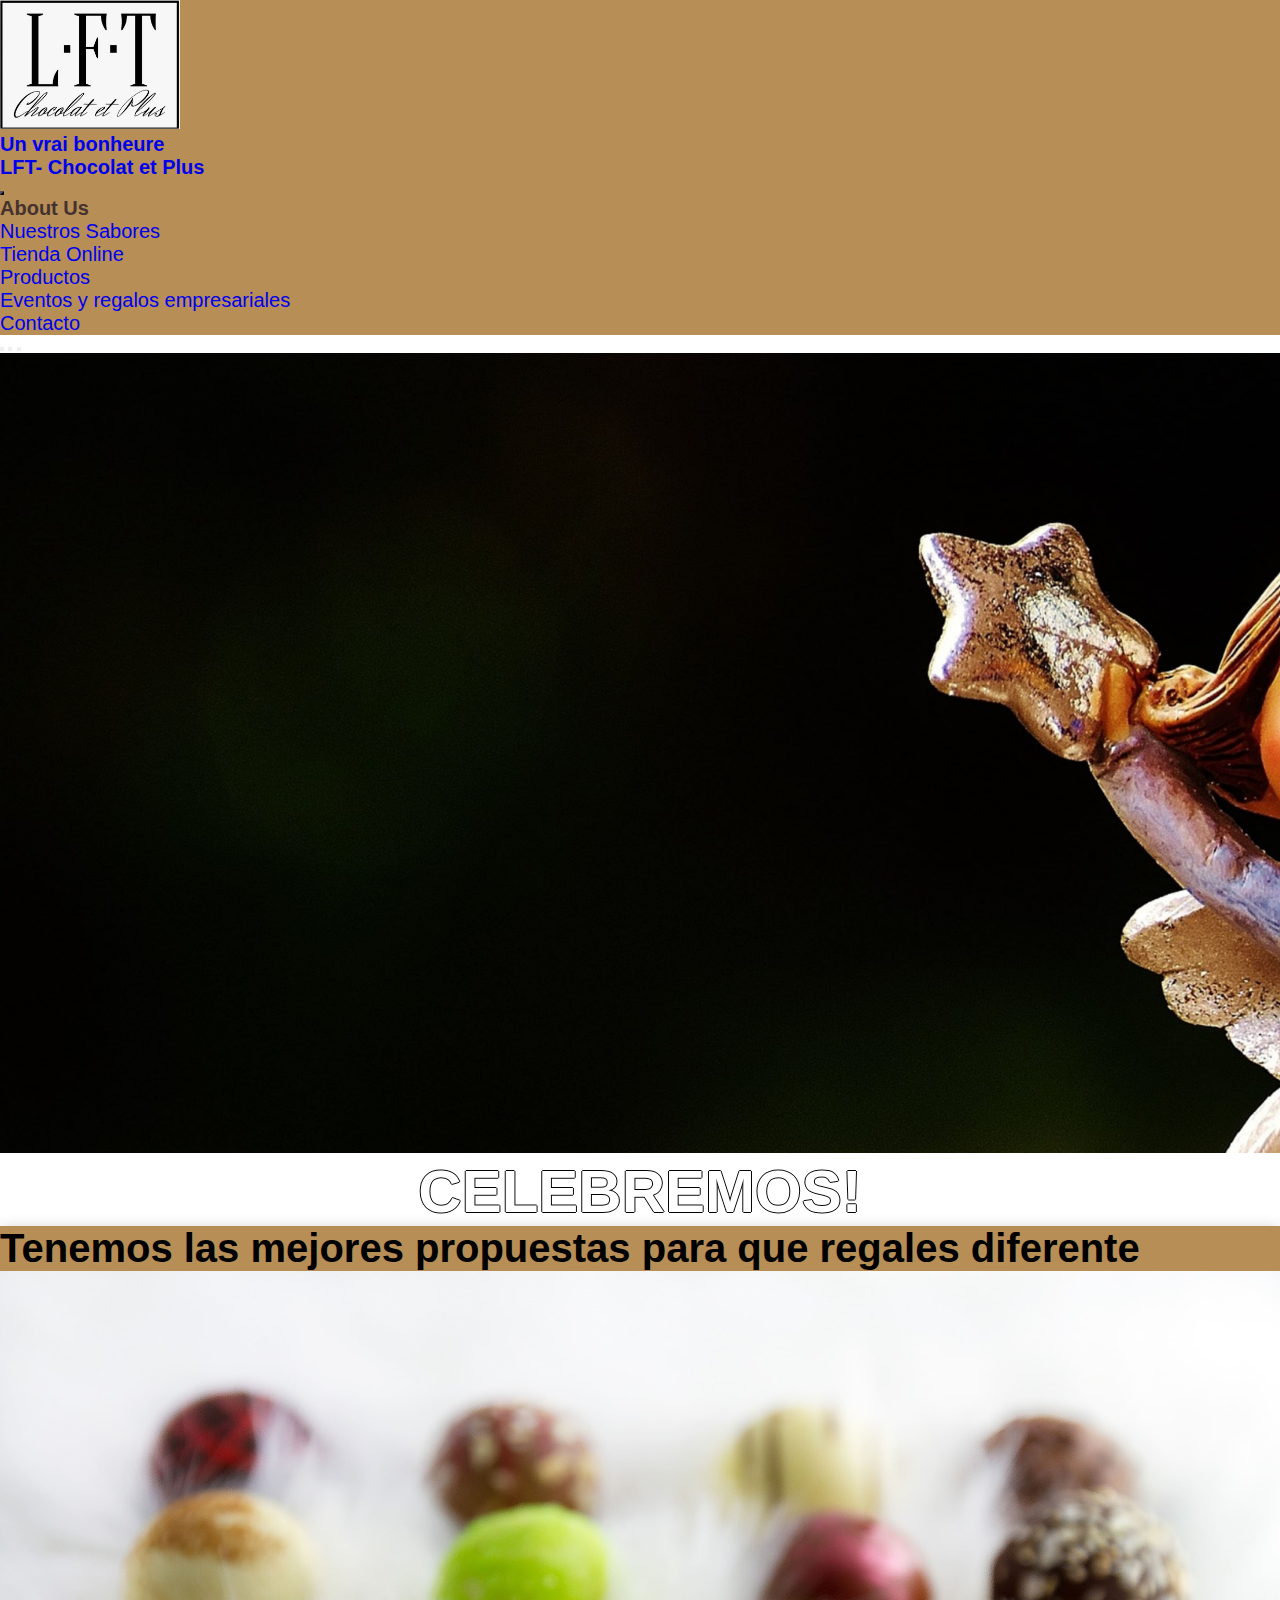
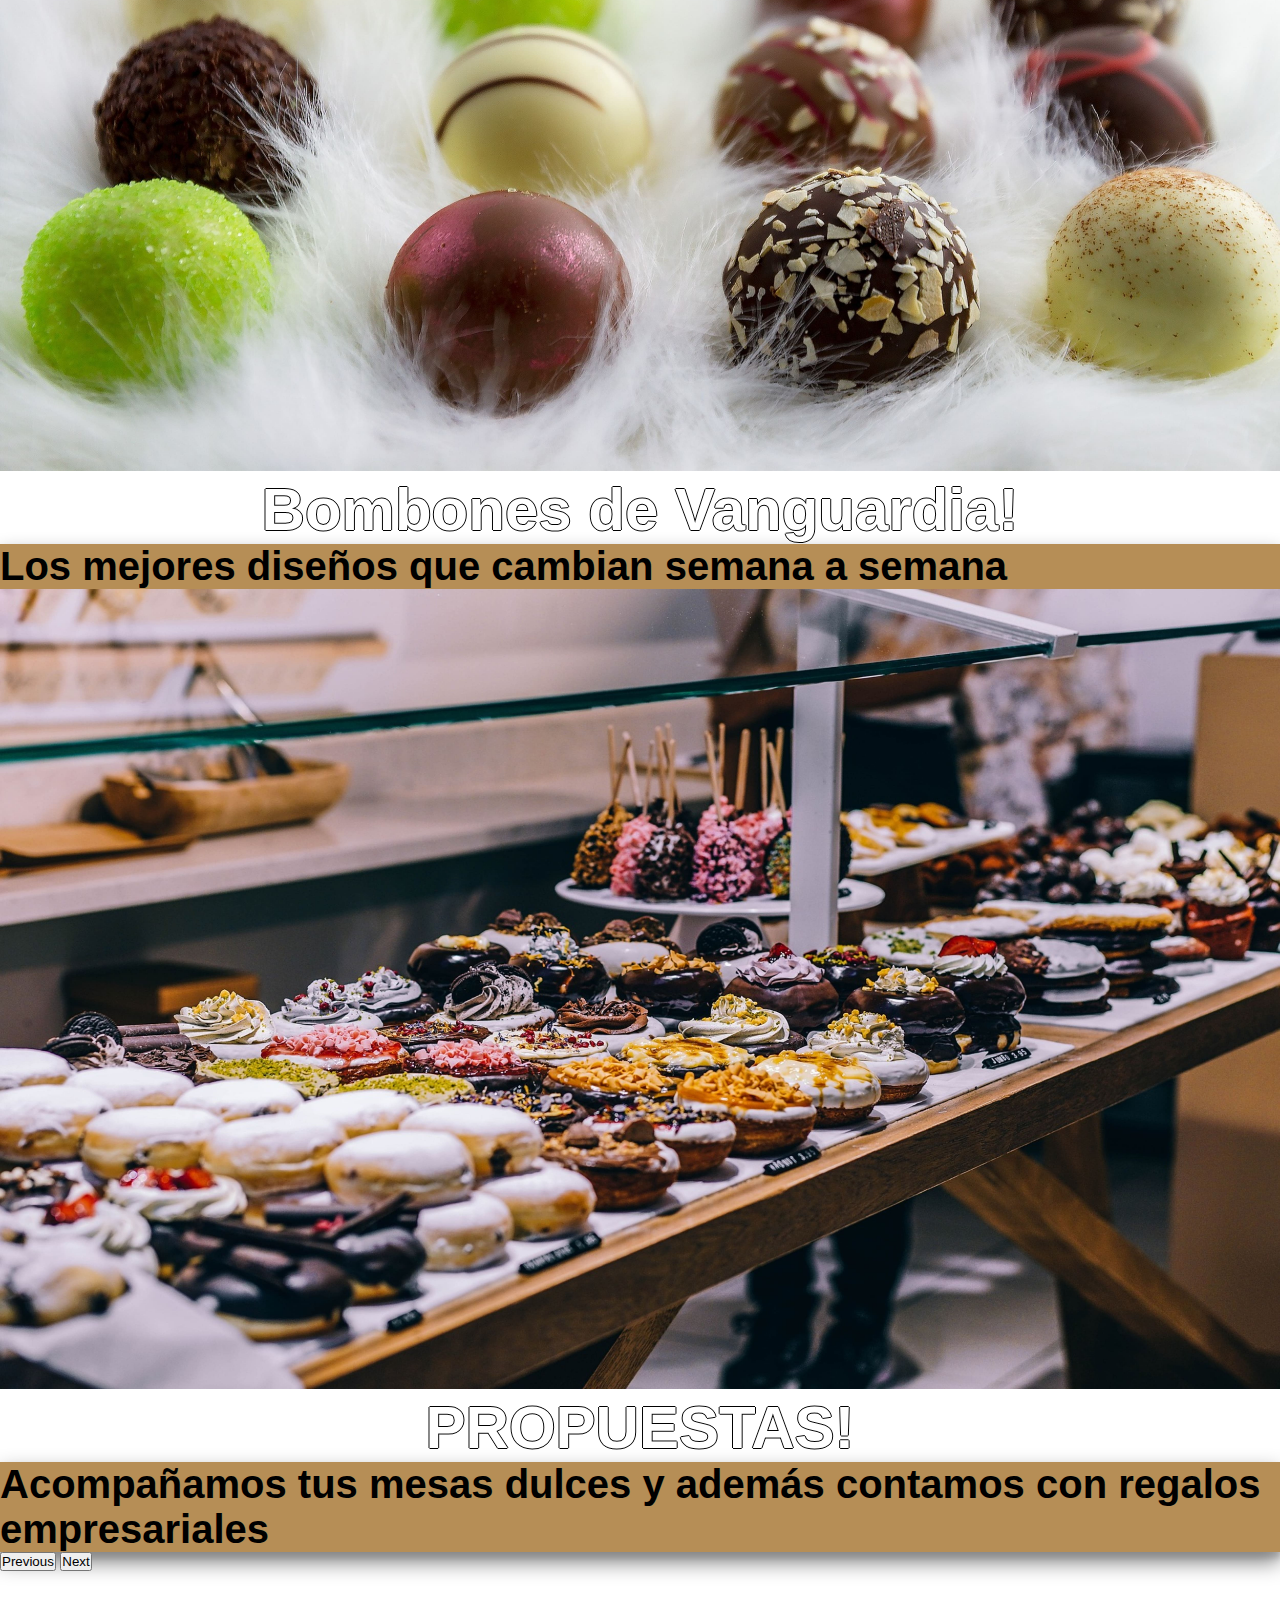
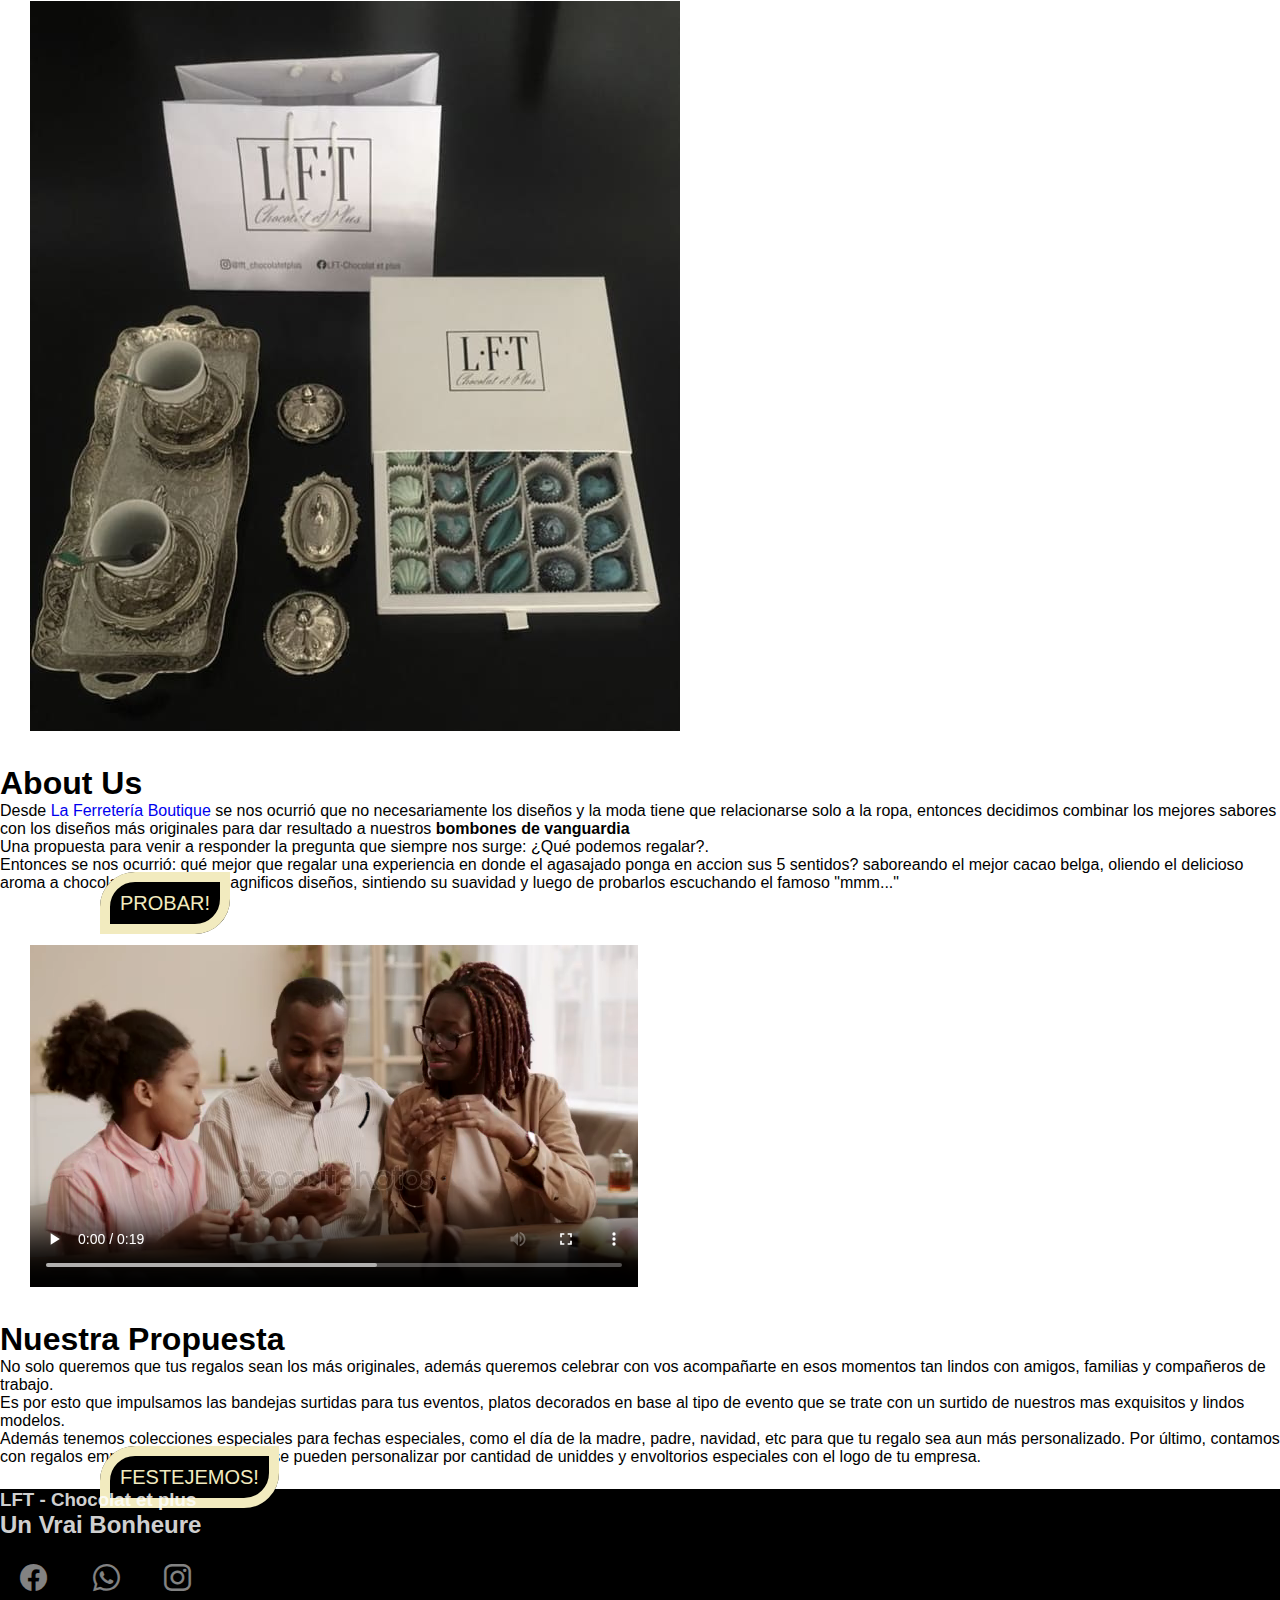
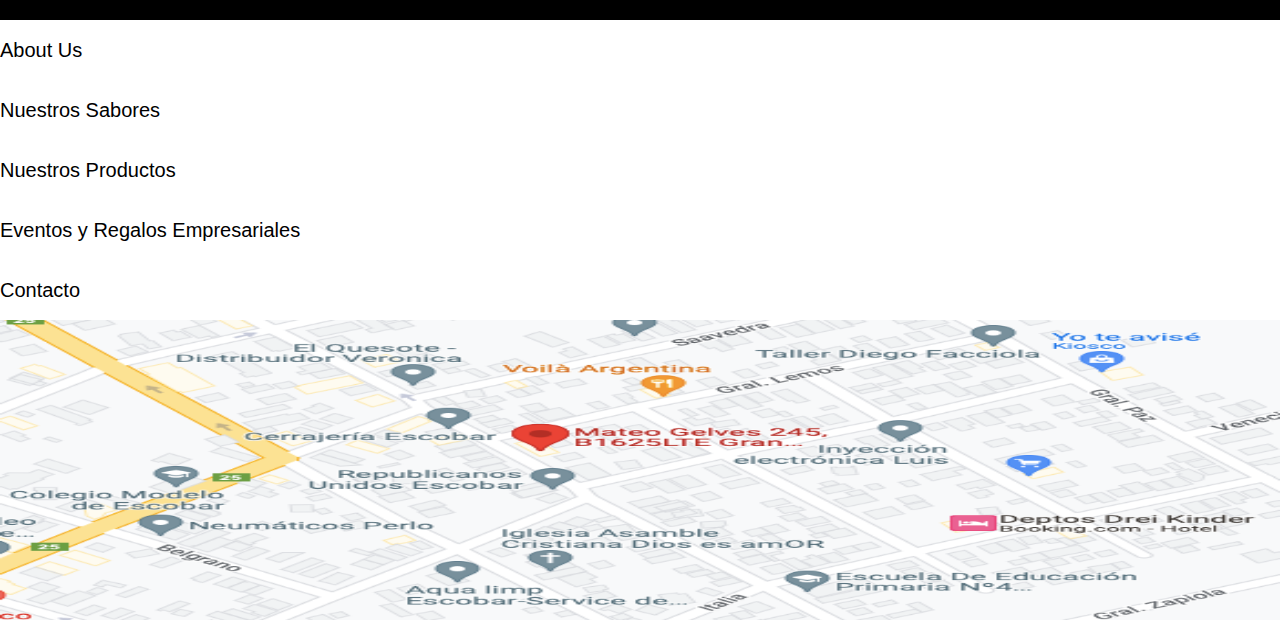
==== commit 8174973b: "Proyecto Responsive Sass Seo Sin Lorem" ====
--- a/index.html
+++ b/index.html
@@ -6,7 +6,8 @@
     <meta http-equiv="X-UA-Compatible" content="IE=edge">
     <meta name="viewport" content="width=device-width, initial-scale=1.0">
     <title>LFT - Chocolat et Plus | Bombones de Vanguardia</title>
-    <meta name="pagina inicio" content=" Lft Chocolat et plus es una bomboneria de vanguardia que tiene los diseños mas ricos y originales de bombones y chocolates. Tiene opciones para hacer regalos empresariales y mesas dulces con nuestros mas finos productos ">
+    <meta name="pagina inicio"
+        content=" Lft Chocolat et plus es una bomboneria de vanguardia que tiene los diseños mas ricos y originales de bombones y chocolates. Tiene opciones para hacer regalos empresariales y mesas dulces con nuestros mas finos productos ">
     <!-- link a bootstrap y a css -->
     <link href="https://cdn.jsdelivr.net/npm/bootstrap@5.2.2/dist/css/bootstrap.min.css" rel="stylesheet"
         integrity="sha384-Zenh87qX5JnK2Jl0vWa8Ck2rdkQ2Bzep5IDxbcnCeuOxjzrPF/et3URy9Bv1WTRi" crossorigin="anonymous">
@@ -24,7 +25,8 @@
         <div class="container">
             <div class="marca">
                 <a class="navbar-brand" href="index.html">
-                    <img src="./img/logo.jpg" alt="logo de marca" class="logo"> <br> <h1>Un vrai bonheure<br>LFT- Chocolat et Plus </h1>
+                    <img src="./img/logo.jpg" alt="logo de marca" class="logo"> <br>
+                    <h1>Un vrai bonheure<br>LFT- Chocolat et Plus </h1>
                 </a>
             </div>
             <nav class="barranav order-first">
--- a/css/style.css
+++ b/css/style.css
@@ -1,4 +1,3 @@
-@charset "UTF-8";
 * {
   margin: 0%;
   padding: 0%;
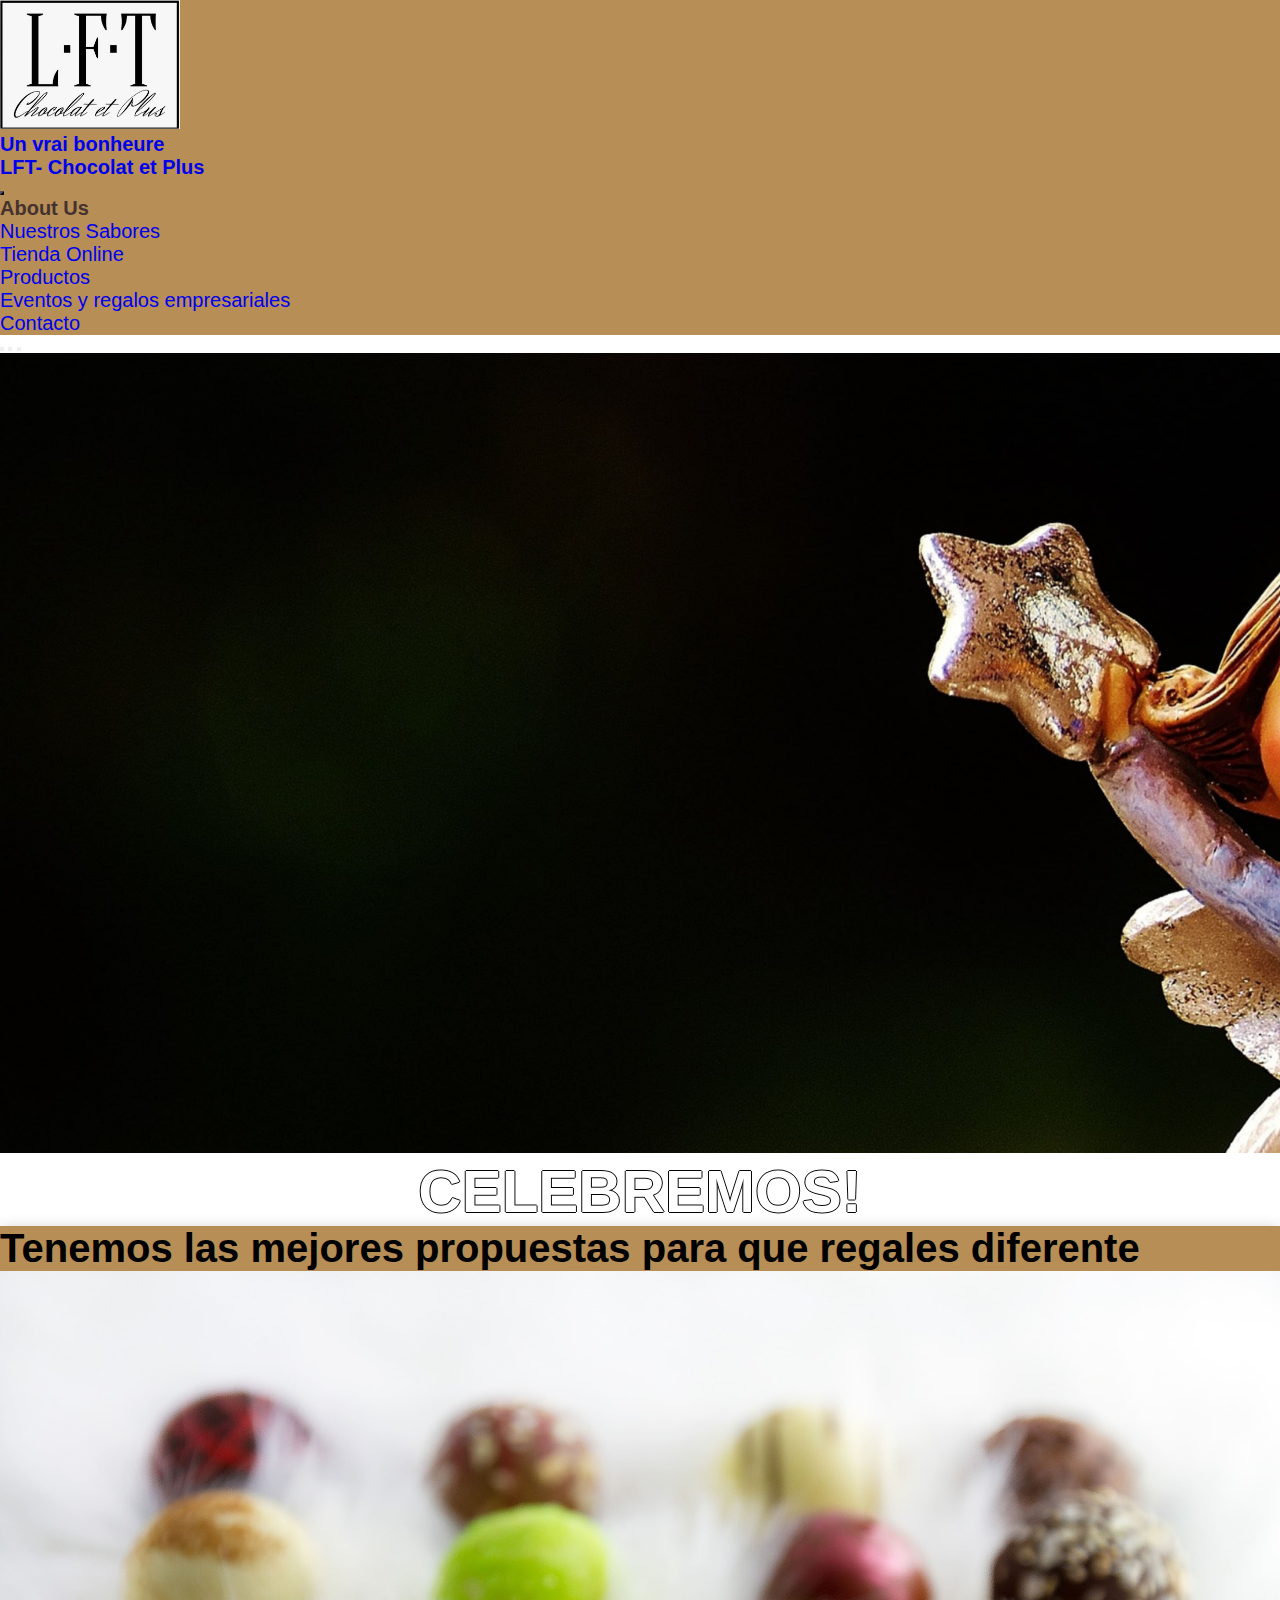
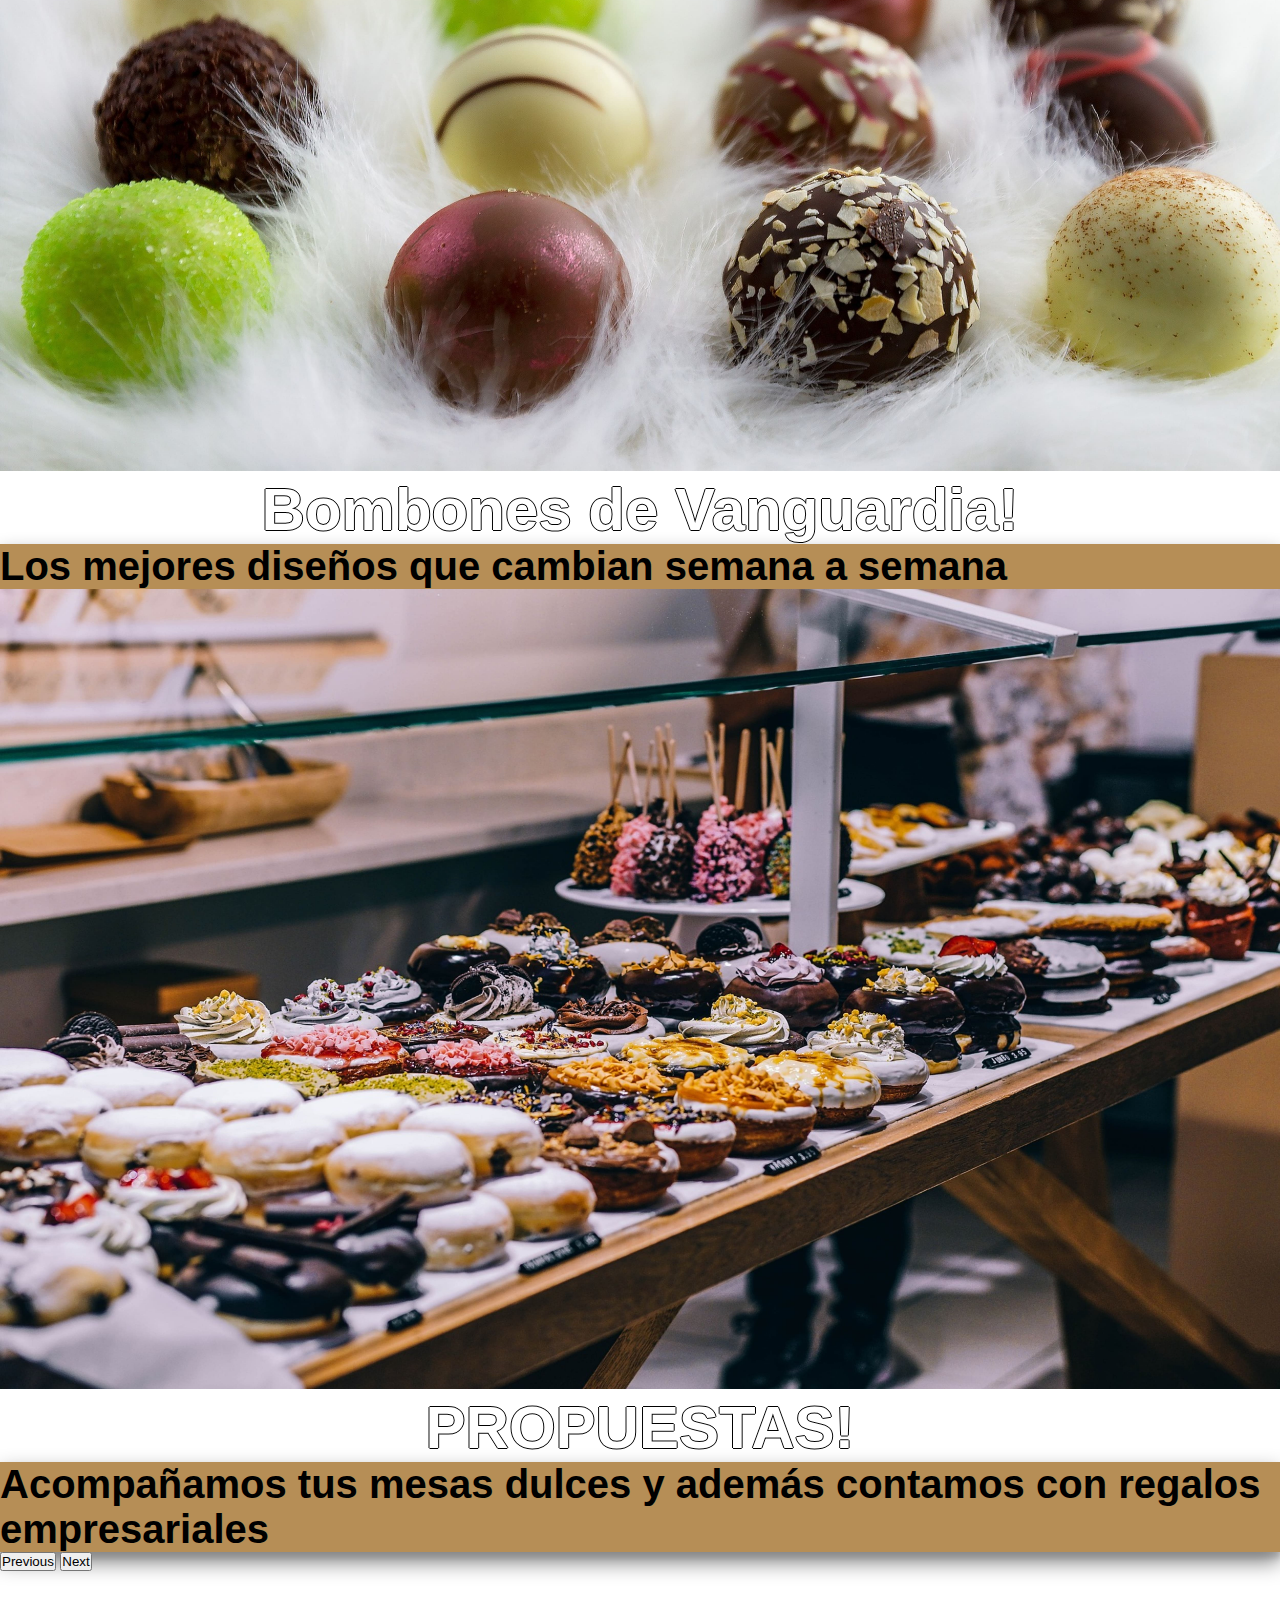
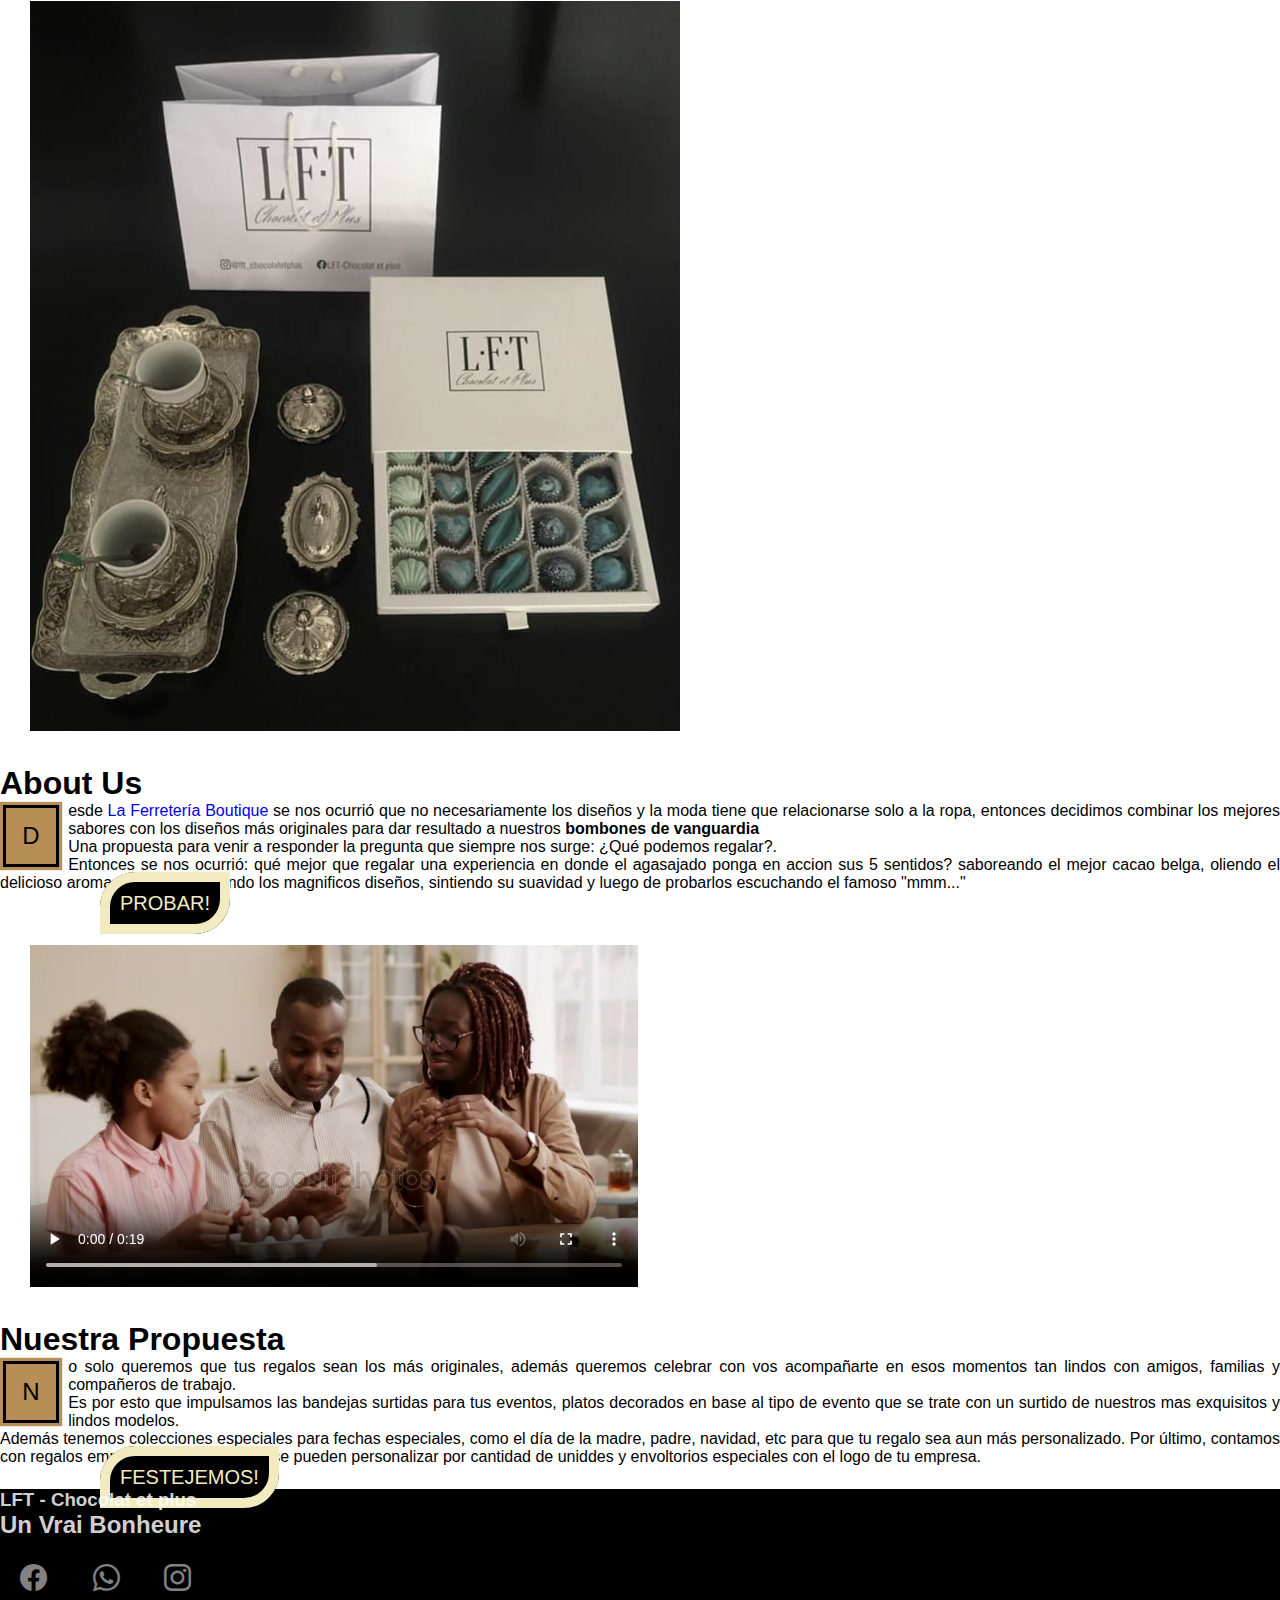
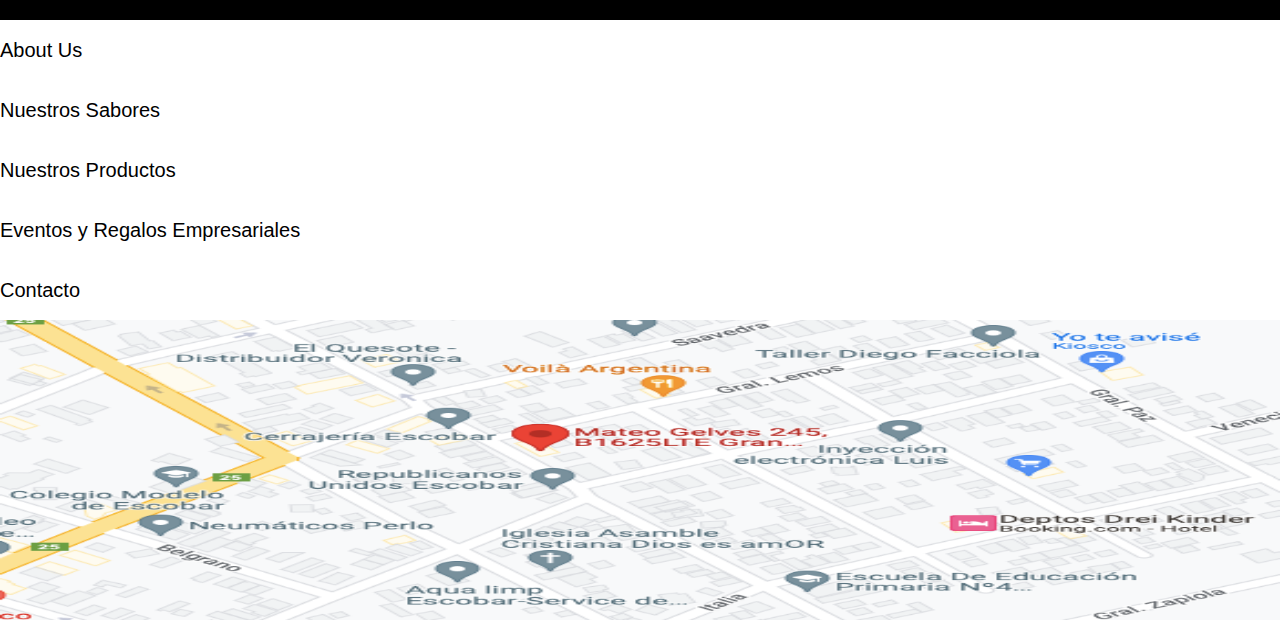
==== commit 93474393: "Pre entrega 3 Completa" ====
--- a/index.html
+++ b/index.html
@@ -123,7 +123,7 @@
                     </div>
                     <div class="col-xl-6 d-xl-flex flex-xl-column justify-content-center">
                         <h1 class="display-1 text-center text-xl-start fw-bold">About Us </h1>
-                        <p class=" align-content-center text-xl-start  ">Desde <a
+                        <p class=" align-content-center text-xl-start texto-index ">Desde <a
                                 href="http://laferreteriaboutique.com.ar" target="_blank"> La Ferretería Boutique</a> se
                             nos ocurrió que no necesariamente los diseños y la moda tiene que relacionarse solo a la
                             ropa, entonces decidimos combinar los mejores sabores con los diseños más originales para
@@ -146,7 +146,7 @@
                     </div>
                     <div class="col-xl-6 d-xl-flex flex-xl-column justify-content-center">
                         <h1 class="display-1 text-center text-xl-start fw-bold">Nuestra Propuesta </h1>
-                        <p class=" align-content-center text-xl-start  ">No solo queremos que tus regalos sean los más
+                        <p class=" align-content-center text-xl-start texto-index  "> No solo queremos que tus regalos sean los más
                             originales, además queremos celebrar con vos acompañarte en esos momentos tan lindos con
                             amigos, familias y compañeros de trabajo. <br> Es por esto que impulsamos las bandejas
                             surtidas para tus eventos, platos decorados en base al tipo de evento que se trate con un
--- a/css/style.css
+++ b/css/style.css
@@ -1,6 +1,7 @@
+@charset "UTF-8";
 * {
-  margin: 0%;
-  padding: 0%;
+  margin: 0px;
+  padding: 0px;
   list-style: none;
   text-decoration: none;
   font-family: Verdana, Geneva, Tahoma, sans-serif;
@@ -160,10 +161,6 @@
   .carousel-item p {
     font-size: 40px;
   }
-}
-
-.aboutusmedia {
-  padding: 30px;
 }
 
 @media (min-width: 1200px) {
@@ -307,6 +304,26 @@
   font-weight: 600;
 }
 
+.aboutusmedia {
+  padding: 30px;
+}
+
+.texto-index {
+  text-align: justify;
+}
+
+.texto-index::first-letter {
+  float: left;
+  font-size: 1.5em;
+  line-height: 1;
+  margin: 0.2rem;
+  margin-right: 0.6rem;
+  padding: 1rem;
+  background: #b68e56;
+  box-shadow: 0 0 0 0.2rem #b68e56;
+  border: 0.2rem solid black;
+}
+
 .TextoEvento {
   text-align: justify;
   font-size: 30px;
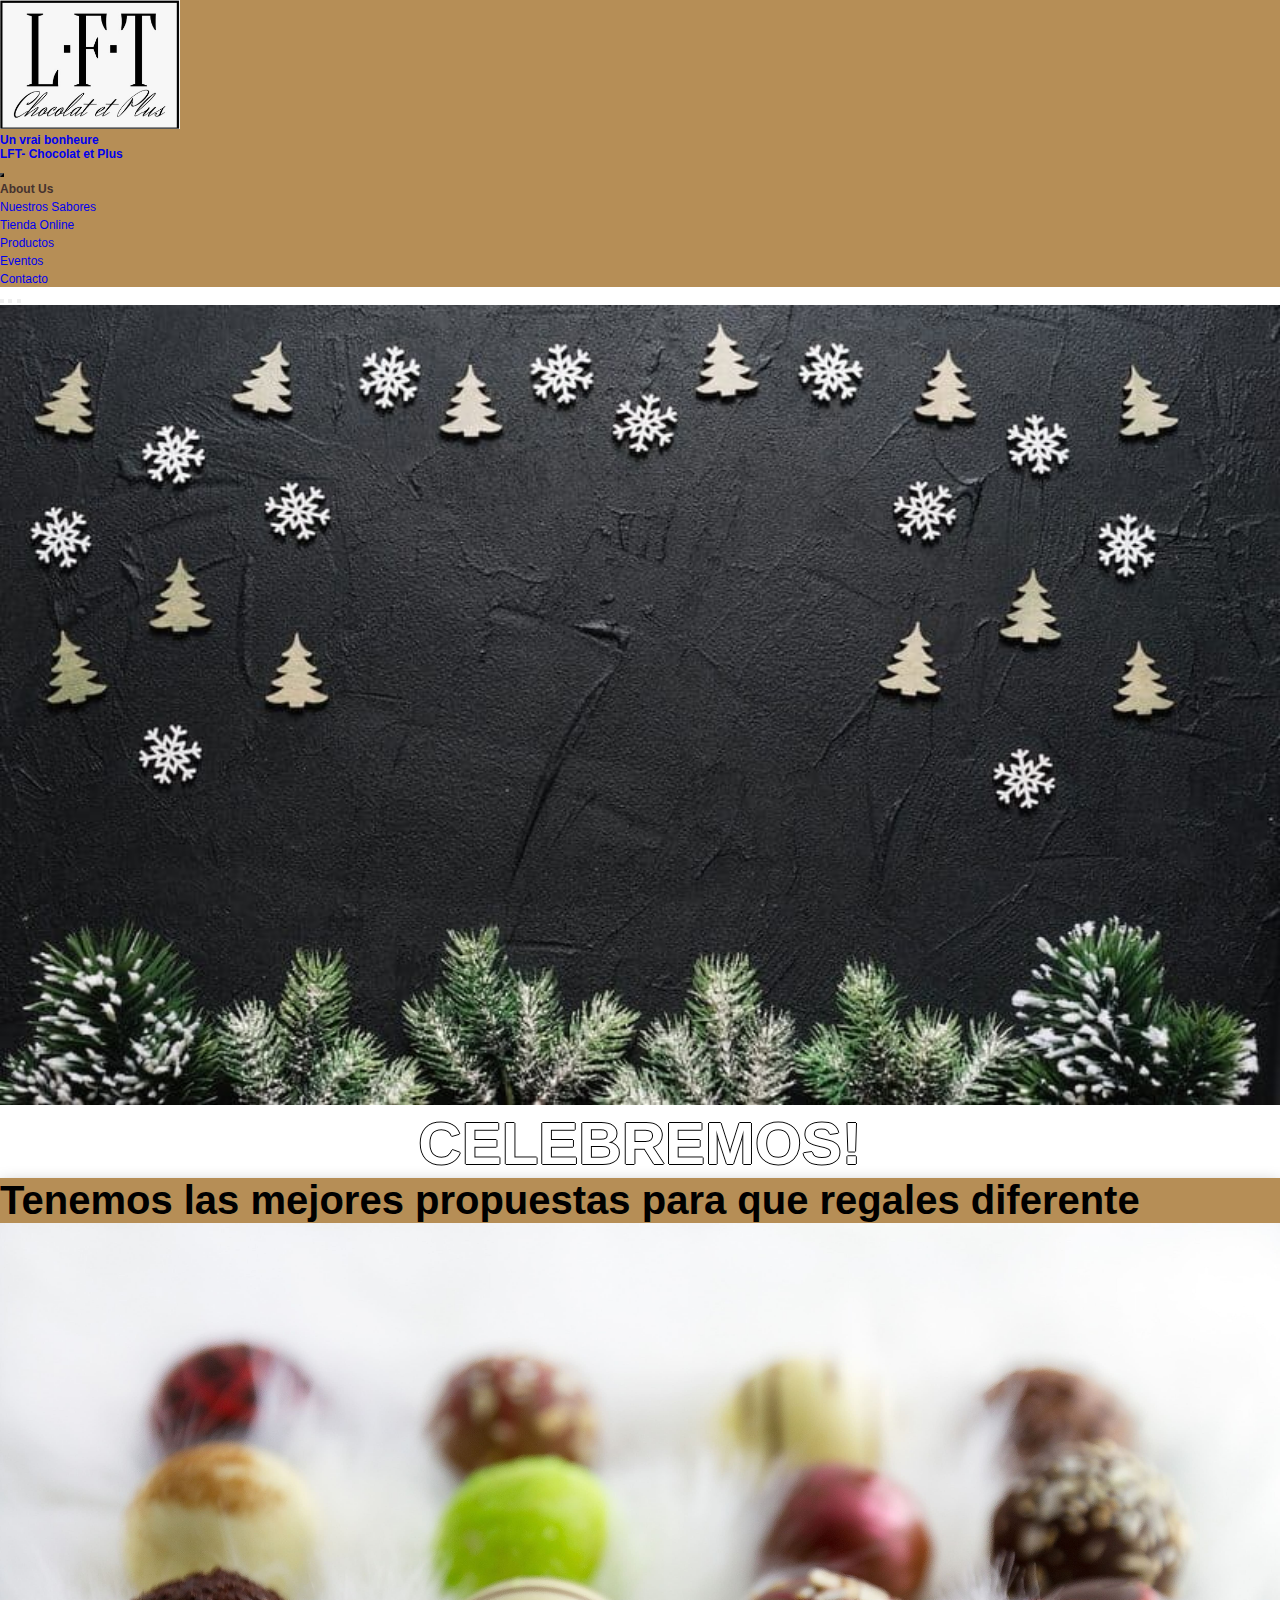
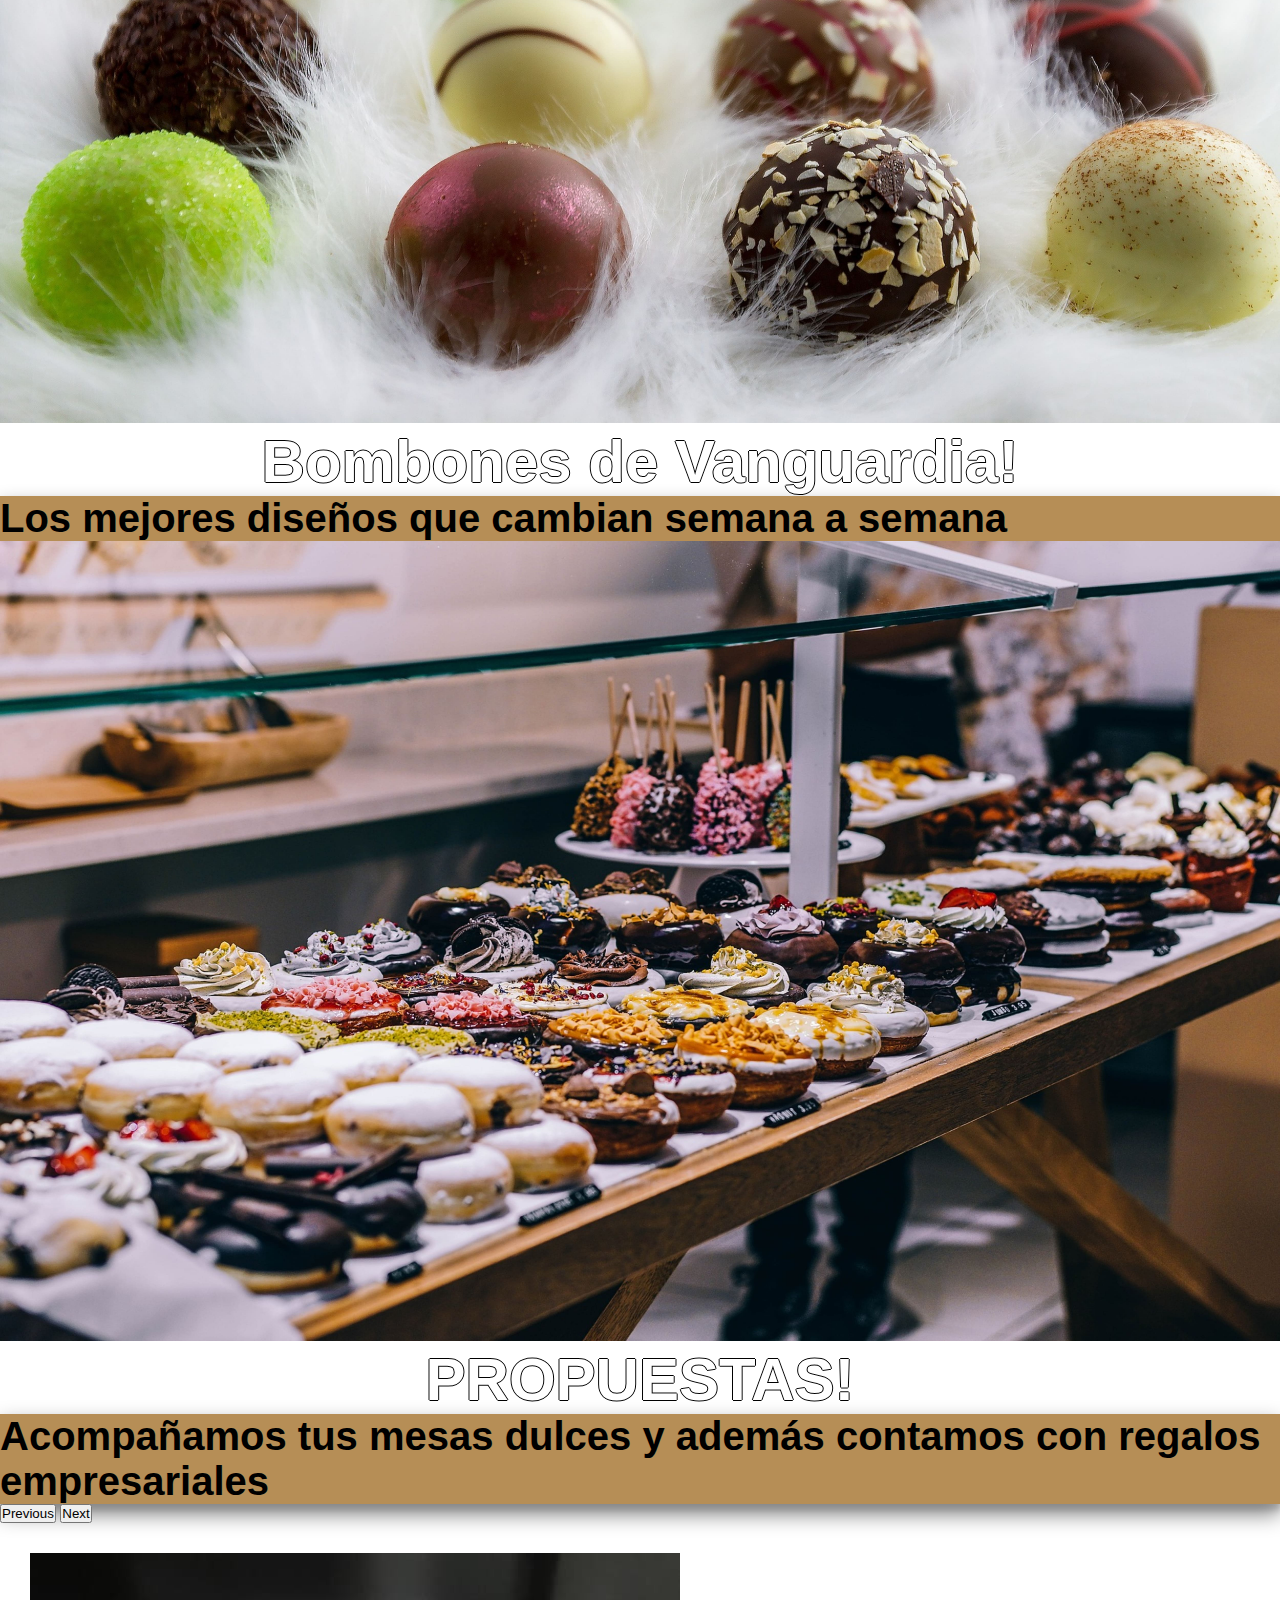
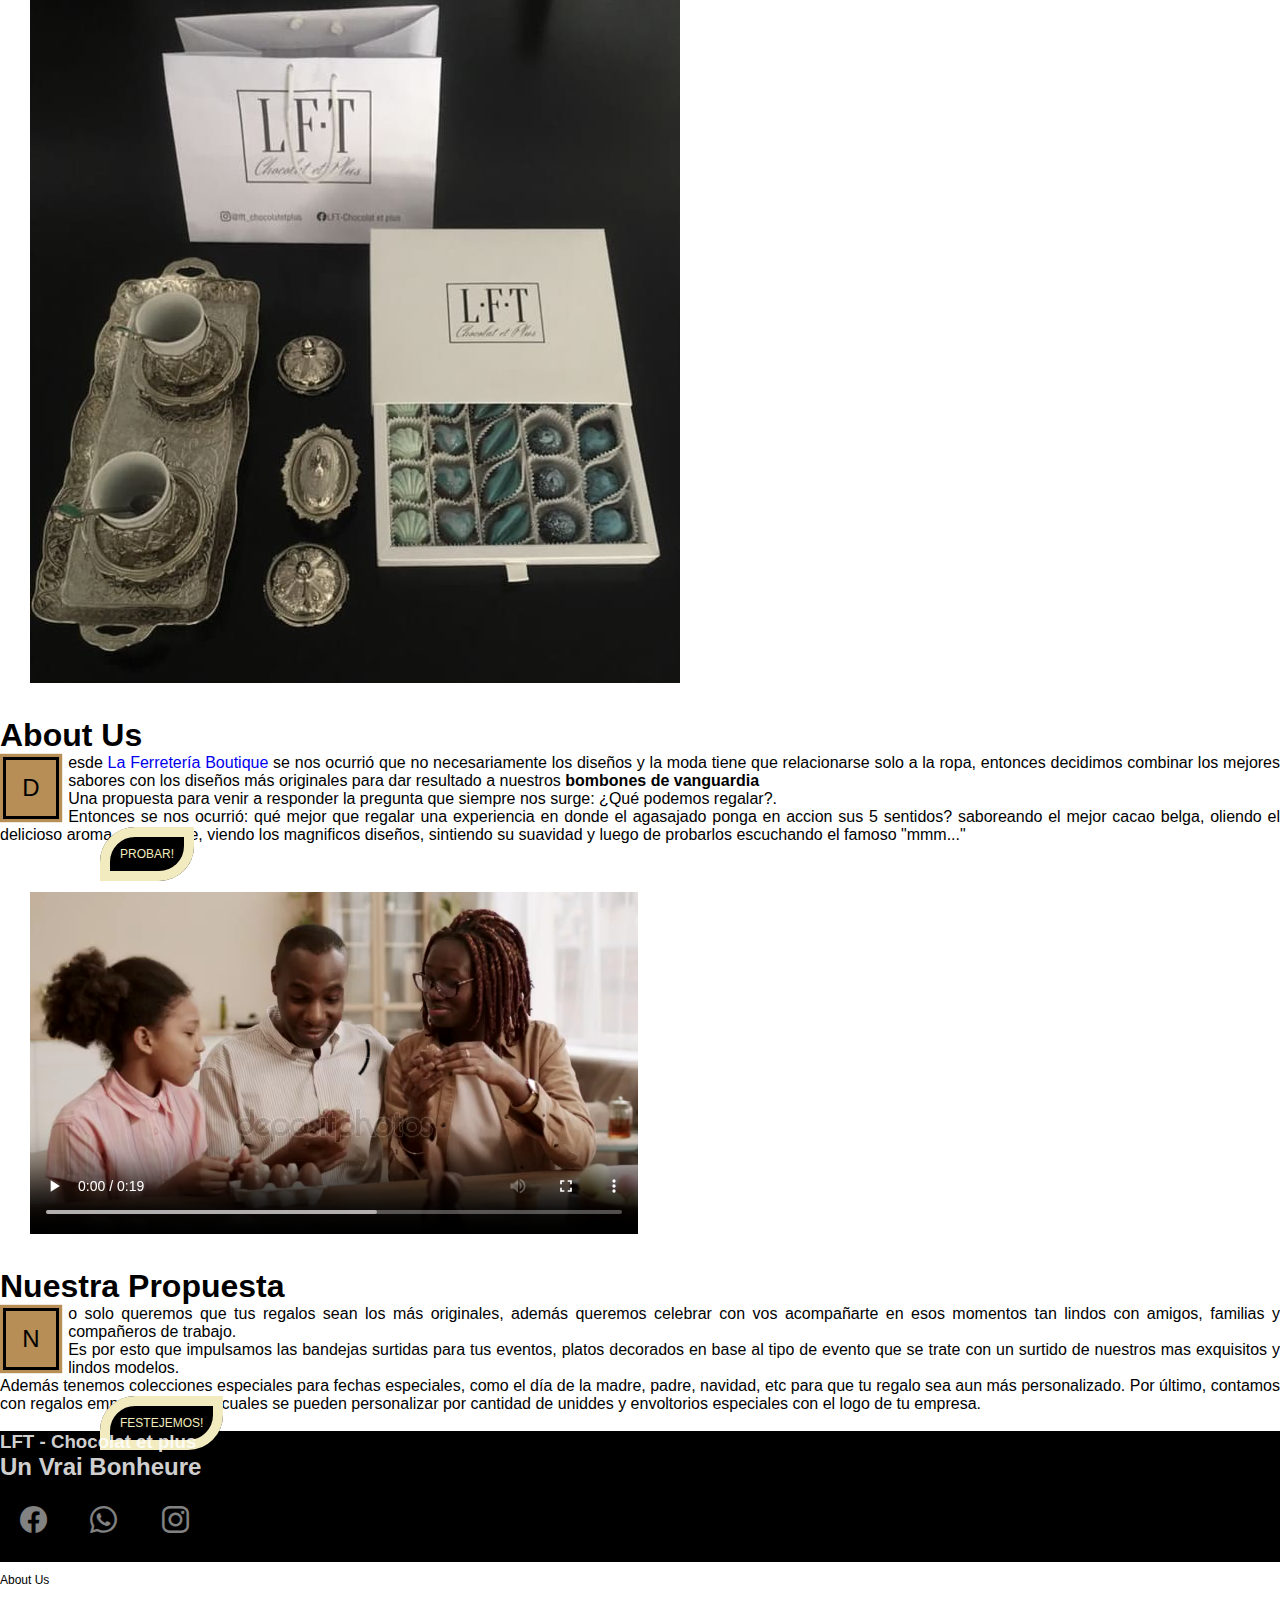
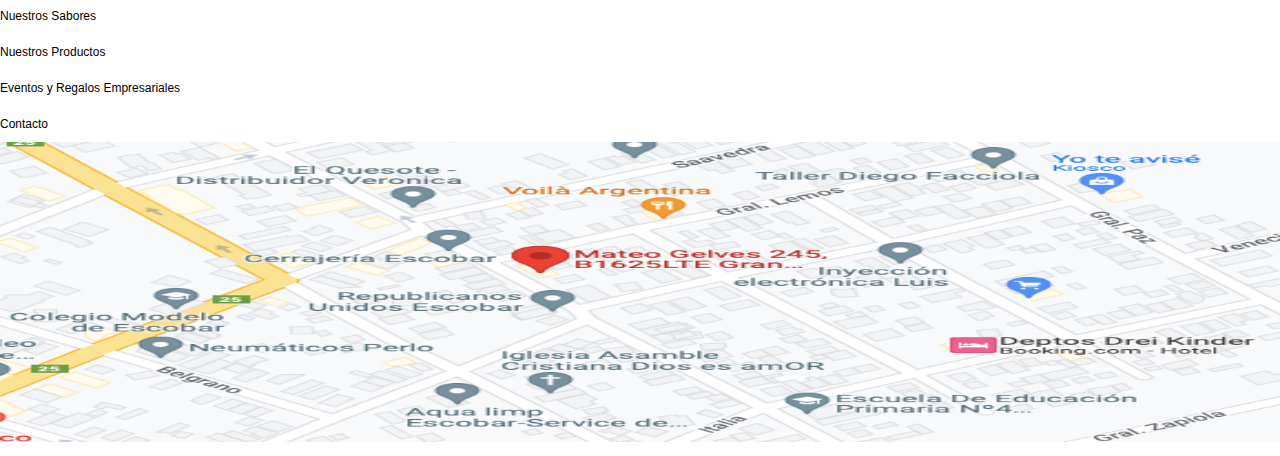
==== commit 763deadb: "Nuevos cambios para modo Responsive y correciones" ====
--- a/index.html
+++ b/index.html
@@ -6,7 +6,7 @@
     <meta http-equiv="X-UA-Compatible" content="IE=edge">
     <meta name="viewport" content="width=device-width, initial-scale=1.0">
     <title>LFT - Chocolat et Plus | Bombones de Vanguardia</title>
-    <meta name="pagina inicio"
+    <meta name="description"
         content=" Lft Chocolat et plus es una bomboneria de vanguardia que tiene los diseños mas ricos y originales de bombones y chocolates. Tiene opciones para hacer regalos empresariales y mesas dulces con nuestros mas finos productos ">
     <!-- link a bootstrap y a css -->
     <link href="https://cdn.jsdelivr.net/npm/bootstrap@5.2.2/dist/css/bootstrap.min.css" rel="stylesheet"
@@ -52,7 +52,7 @@
                                 <li><a class="dropdown-item item" href="./paginas/productos.html">Productos</a></li>
                                 <li><a class="dropdown-item item"
                                         href="./paginas/eventos-regalos-empresariales.html">Eventos
-                                        y regalos empresariales </a></li>
+                                        </a></li>
                             </ul>
                         </li>
                         <li class="nav-item">
@@ -80,7 +80,7 @@
                     <div class="carousel-inner">
                         <div class="carousel-item active" data-bs-interval="10000">
                             <img src="./img/guardian-angel-gc53f9af76_1920.jpg" class="d-block "
-                                alt="Imagen Bombones de Chocolate">
+                                alt="Arbolitos de navidad y Copos de nieve">
                             <div class="carousel-caption">
                                 <h5>CELEBREMOS!</h5>
                                 <p>Tenemos las mejores propuestas para que regales diferente</p>
@@ -88,14 +88,14 @@
                         </div>
                         <div class="carousel-item" data-bs-interval="2000">
                             <img src="./img/chocolate-g1aab75d57_1920.jpg" class="d-block "
-                                alt="Imagen de diseño de bombones">
+                                alt="Bombones de Vanguardia">
                             <div class="carousel-caption ">
                                 <h5>Bombones de Vanguardia!</h5>
                                 <p>Los mejores diseños que cambian semana a semana</p>
                             </div>
                         </div>
                         <div class="carousel-item">
-                            <img src="./img/mesa-ban.jpg" class="d-block " alt="barras de chocolate">
+                            <img src="./img/mesa-ban.jpg" class="d-block " alt="Mesa dulce, con bandejas de bombones">
                             <div class="carousel-caption ">
                                 <h5> PROPUESTAS! </h5>
                                 <p> Acompañamos tus mesas dulces y además contamos con regalos empresariales</p>
@@ -119,7 +119,7 @@
             <section class="container">
                 <div class="row">
                     <div class="col-xl-6 order-xl-last">
-                        <img src="./img/propuesta-1-.jpg" class="img-fluid aboutusmedia" alt="Bombones">
+                        <img src="./img/propuesta-1-.jpg" class="img-fluid aboutusmedia" alt="Bombones (caja x 12) acomañados de cafe">
                     </div>
                     <div class="col-xl-6 d-xl-flex flex-xl-column justify-content-center">
                         <h1 class="display-1 text-center text-xl-start fw-bold">About Us </h1>
--- a/css/style.css
+++ b/css/style.css
@@ -14,12 +14,12 @@
   width: 20vh;
 }
 header h1 {
-  font-size: 20px;
+  font-size: 12px;
   font-family: Verdana, Geneva, Tahoma, sans-serif;
   font-weight: bold;
 }
 header .item {
-  font-size: 20px;
+  font-size: 12px;
   font-family: Verdana, Geneva, Tahoma, sans-serif;
   transition: all 0.5s;
   text-align: justify;
@@ -65,7 +65,7 @@
 footer a {
   text-decoration: none;
   color: black;
-  font-size: 20px;
+  font-size: 12px;
   font-weight: 100;
   line-height: 3;
   transition: transform all 1s;
@@ -82,7 +82,7 @@
 
 .btn {
   font-family: Verdana, Geneva, Tahoma, sans-serif;
-  font-size: 20px;
+  font-size: 12px;
   text-align: center;
   width: 10rem;
   background: black;
@@ -130,7 +130,7 @@
   text-align: left;
   font-family: Verdana, Geneva, Tahoma, sans-serif;
   font-weight: bold;
-  font-size: 35px;
+  font-size: 15px;
   letter-spacing: 0.15em;
   color: #fff;
   text-shadow: -1px 0 #000, 0 1px #000, 1px 0 #000, 0 -1px #000;
@@ -141,7 +141,7 @@
   font-family: Verdana, Geneva, Tahoma, sans-serif;
   font-weight: bold;
   letter-spacing: 0.15em;
-  font-size: 20px;
+  font-size: 10px;
   color: white;
   text-shadow: -1px 0 #000, 0 1px #000, 1px 0 #000, 0 -1px #000;
 }
@@ -189,7 +189,7 @@
 
 .titulo-principal {
   font-family: Verdana, Geneva, Tahoma, sans-serif;
-  font-size: 60px;
+  font-size: 33px;
   padding: 80px 50px;
   text-align: center;
   text-transform: uppercase;
@@ -221,17 +221,17 @@
 }
 .tarjeta__texto {
   font-size: 20px;
-  width: 27rem;
+  width: 22rem;
   text-align: justify;
   line-height: 1;
   font-style: italic;
-  padding: 10px;
+  padding: 20px;
 }
 .tarjeta__titulo {
   font-size: 30px;
   text-align: center;
   font-weight: 800;
-  width: 27rem;
+  width: 25rem;
   font-weight: 3000;
   padding-top: 30px;
   text-decoration: underline;
@@ -240,10 +240,10 @@
 /* Seteo tarjetas con boton  */
 .cardprod {
   box-shadow: 0px 4px 20px;
-  min-width: 600px;
-  max-width: 600px;
+  min-width: 400px;
+  max-width: 400px;
   border-radius: 15px;
-  height: 650px;
+  height: 450px;
   Display: flex;
   Flex-direction: column;
   Justify-content: space-between;
@@ -257,14 +257,14 @@
   height: 55%;
 }
 .cardprod-title {
-  font-size: 50px;
+  font-size: 20px;
   font-family: Verdana, Geneva, Tahoma, sans-serif;
   font-weight: 600;
   padding: 10px;
   text-align: center;
 }
 .cardprod-text {
-  font-size: 30px;
+  font-size: 20px;
   font-family: Verdana, Geneva, Tahoma, sans-serif;
   font-weight: 600;
   padding: 10px;
@@ -285,7 +285,7 @@
 }
 
 form {
-  font-size: 30px;
+  font-size: 20px;
   font-family: Verdana, Geneva, Tahoma, sans-serif;
   text-align: center;
   padding-top: 20px;
@@ -294,12 +294,12 @@
   border: black 5px solid;
   width: 100%;
   padding: 30px;
-  font-size: 30px;
+  font-size: 20px;
   background-color: white;
   margin: 20px 20px;
 }
 form h3 {
-  font-size: 40px;
+  font-size: 30px;
   color: black;
   font-weight: 600;
 }
@@ -326,7 +326,7 @@
 
 .TextoEvento {
   text-align: justify;
-  font-size: 30px;
+  font-size: 15px;
   font-weight: 300;
   font-family: Verdana, Geneva, Tahoma, sans-serif;
   color: black;
